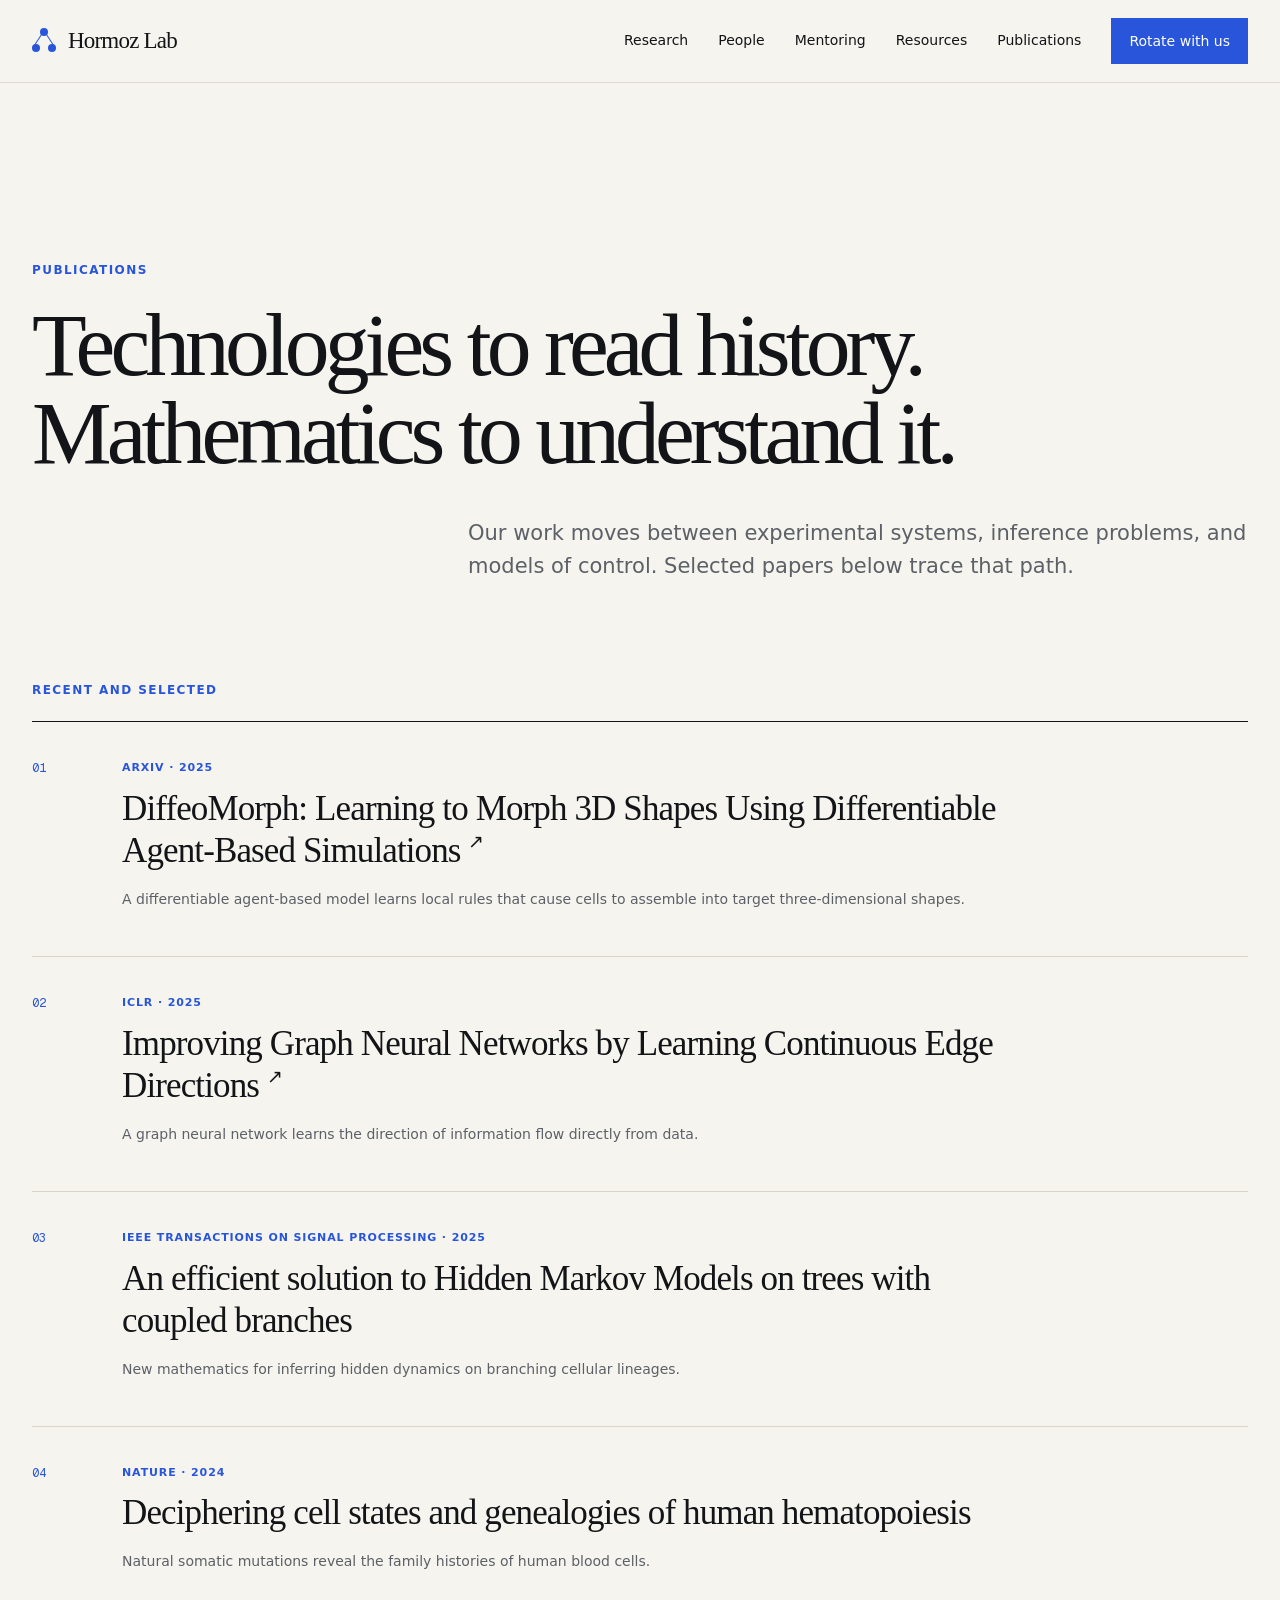
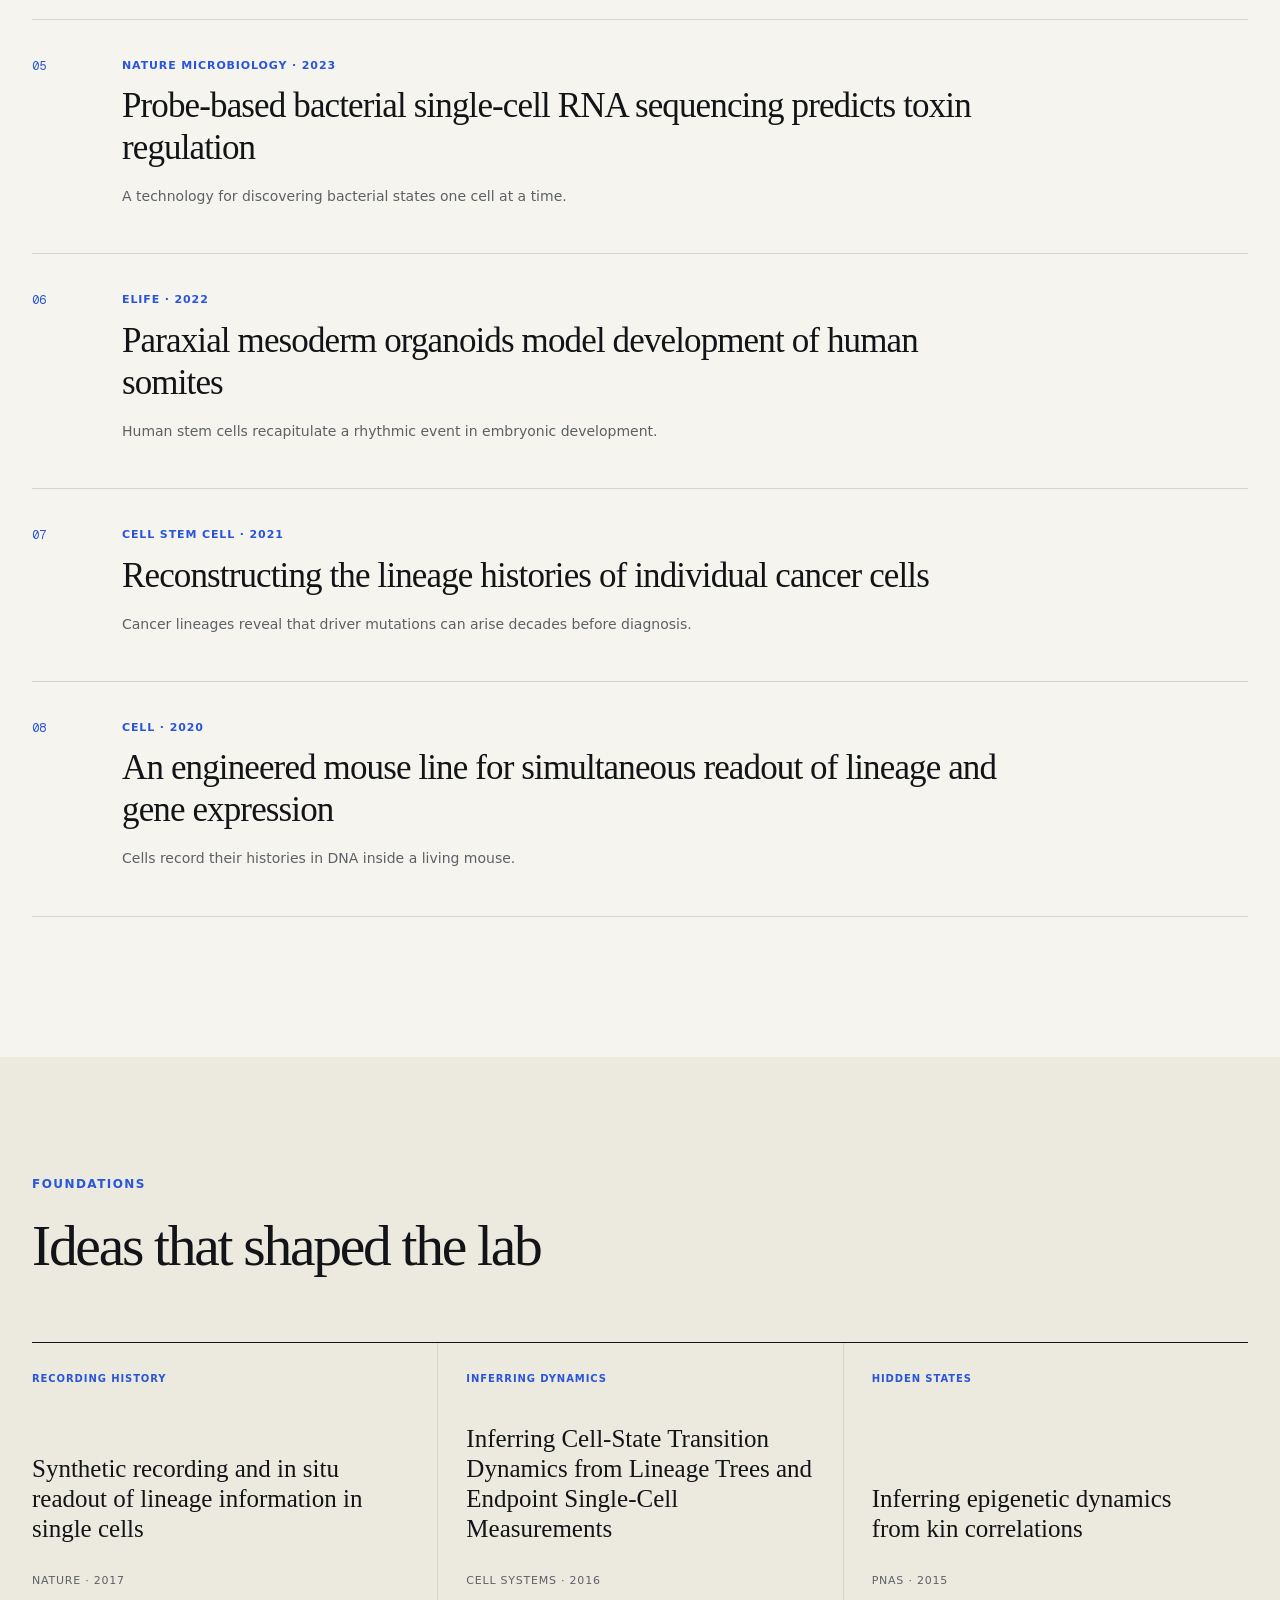
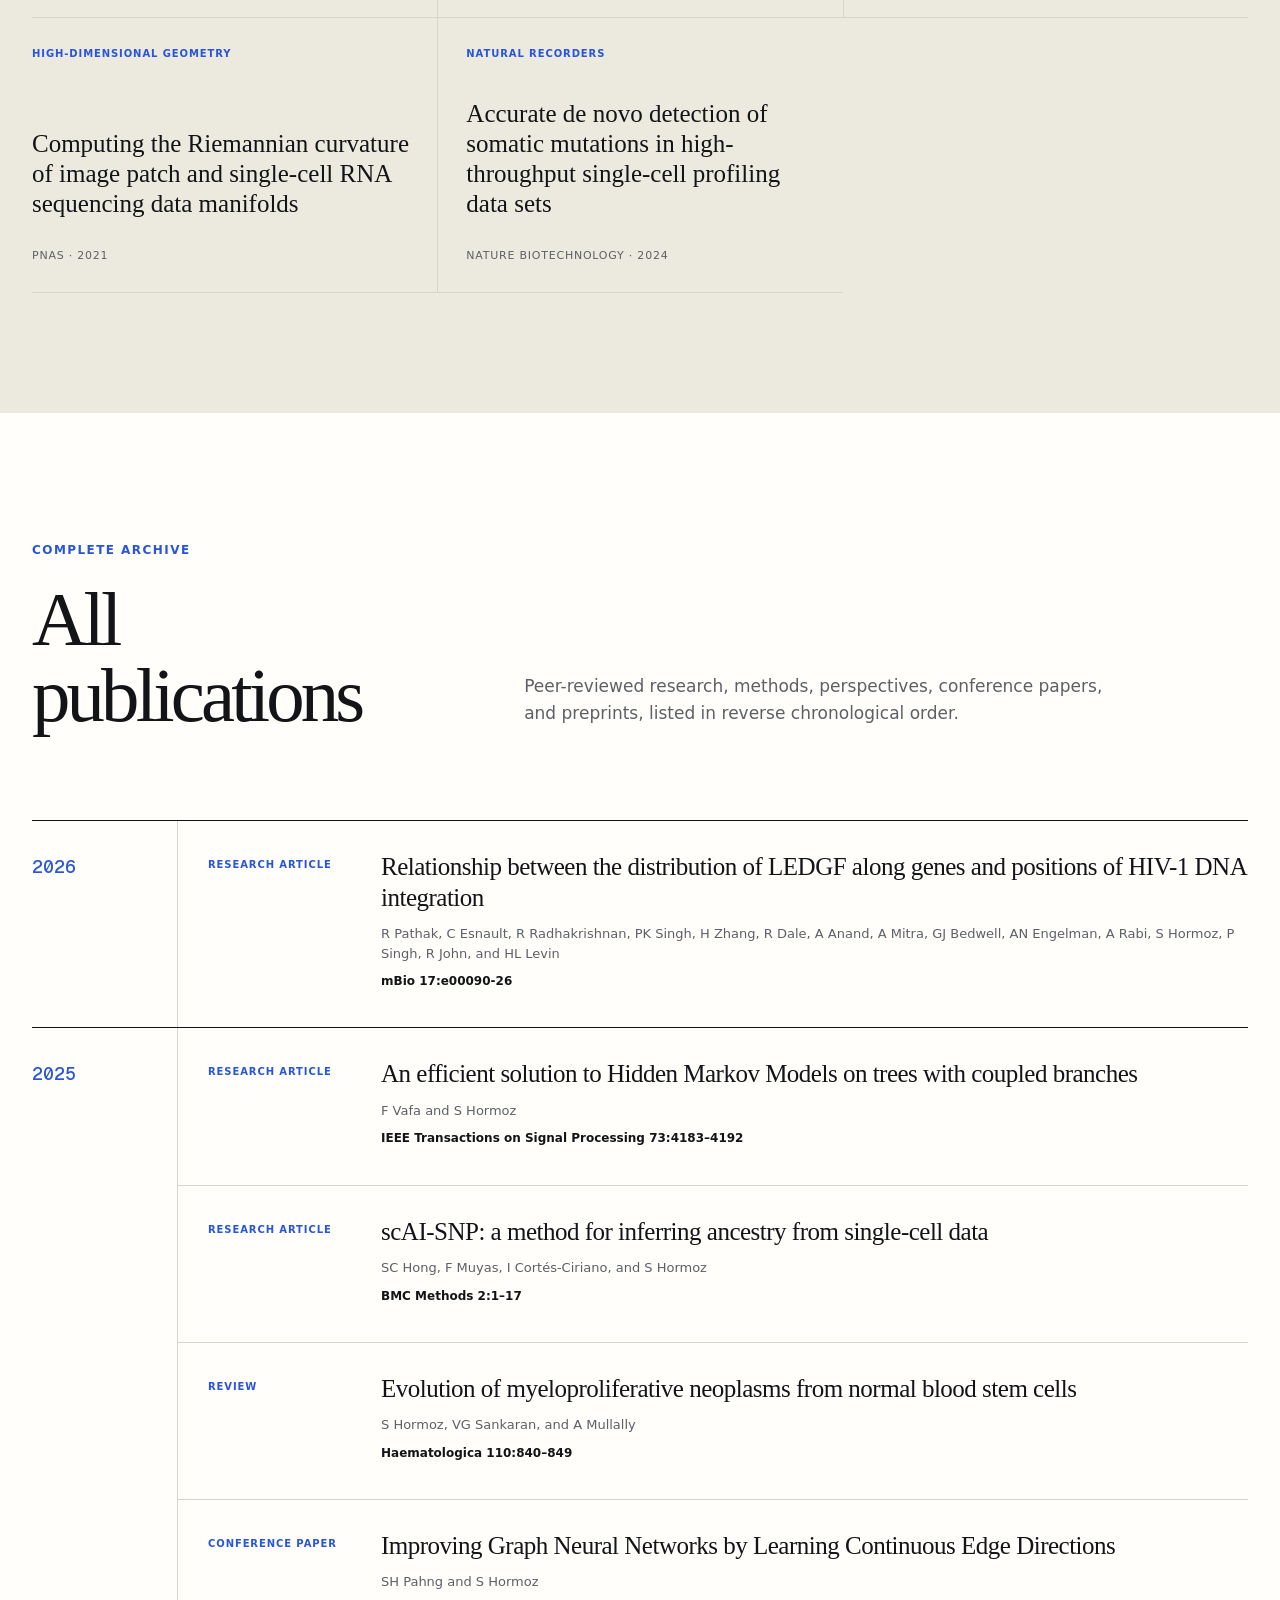
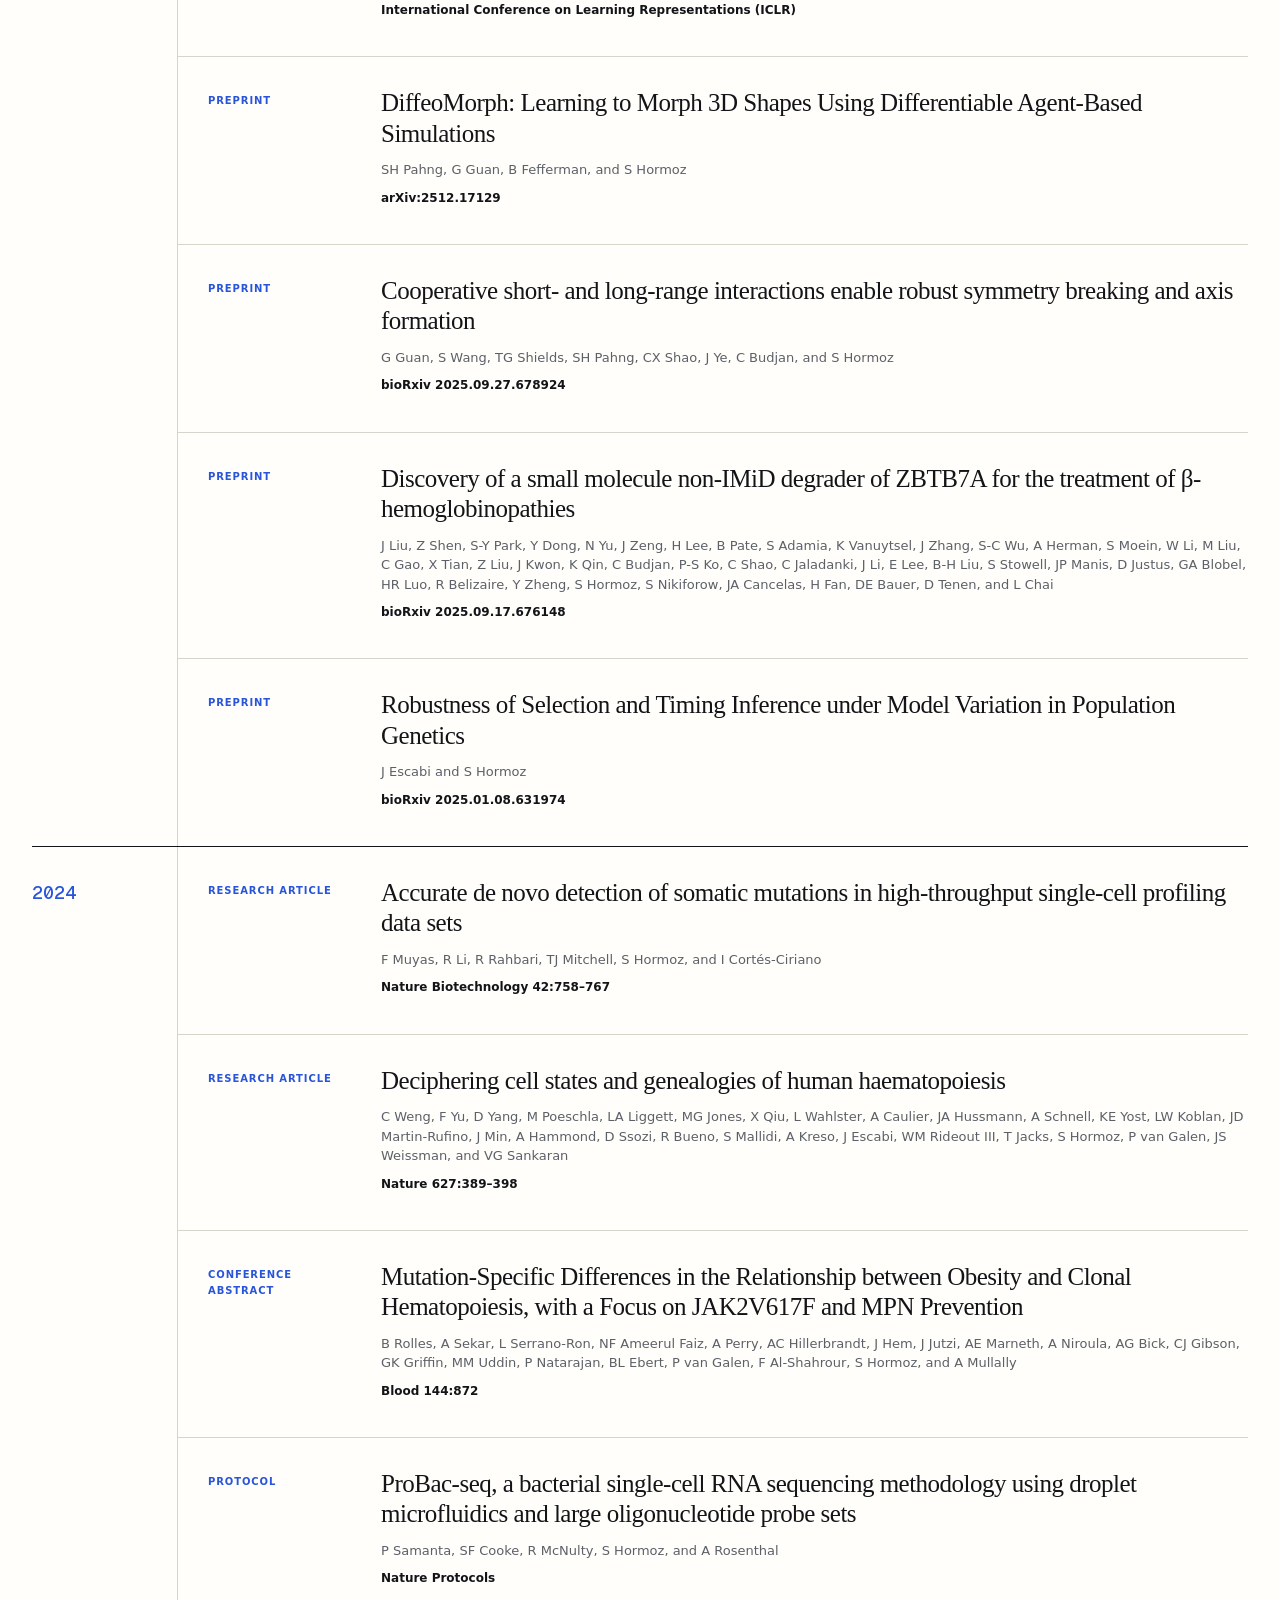
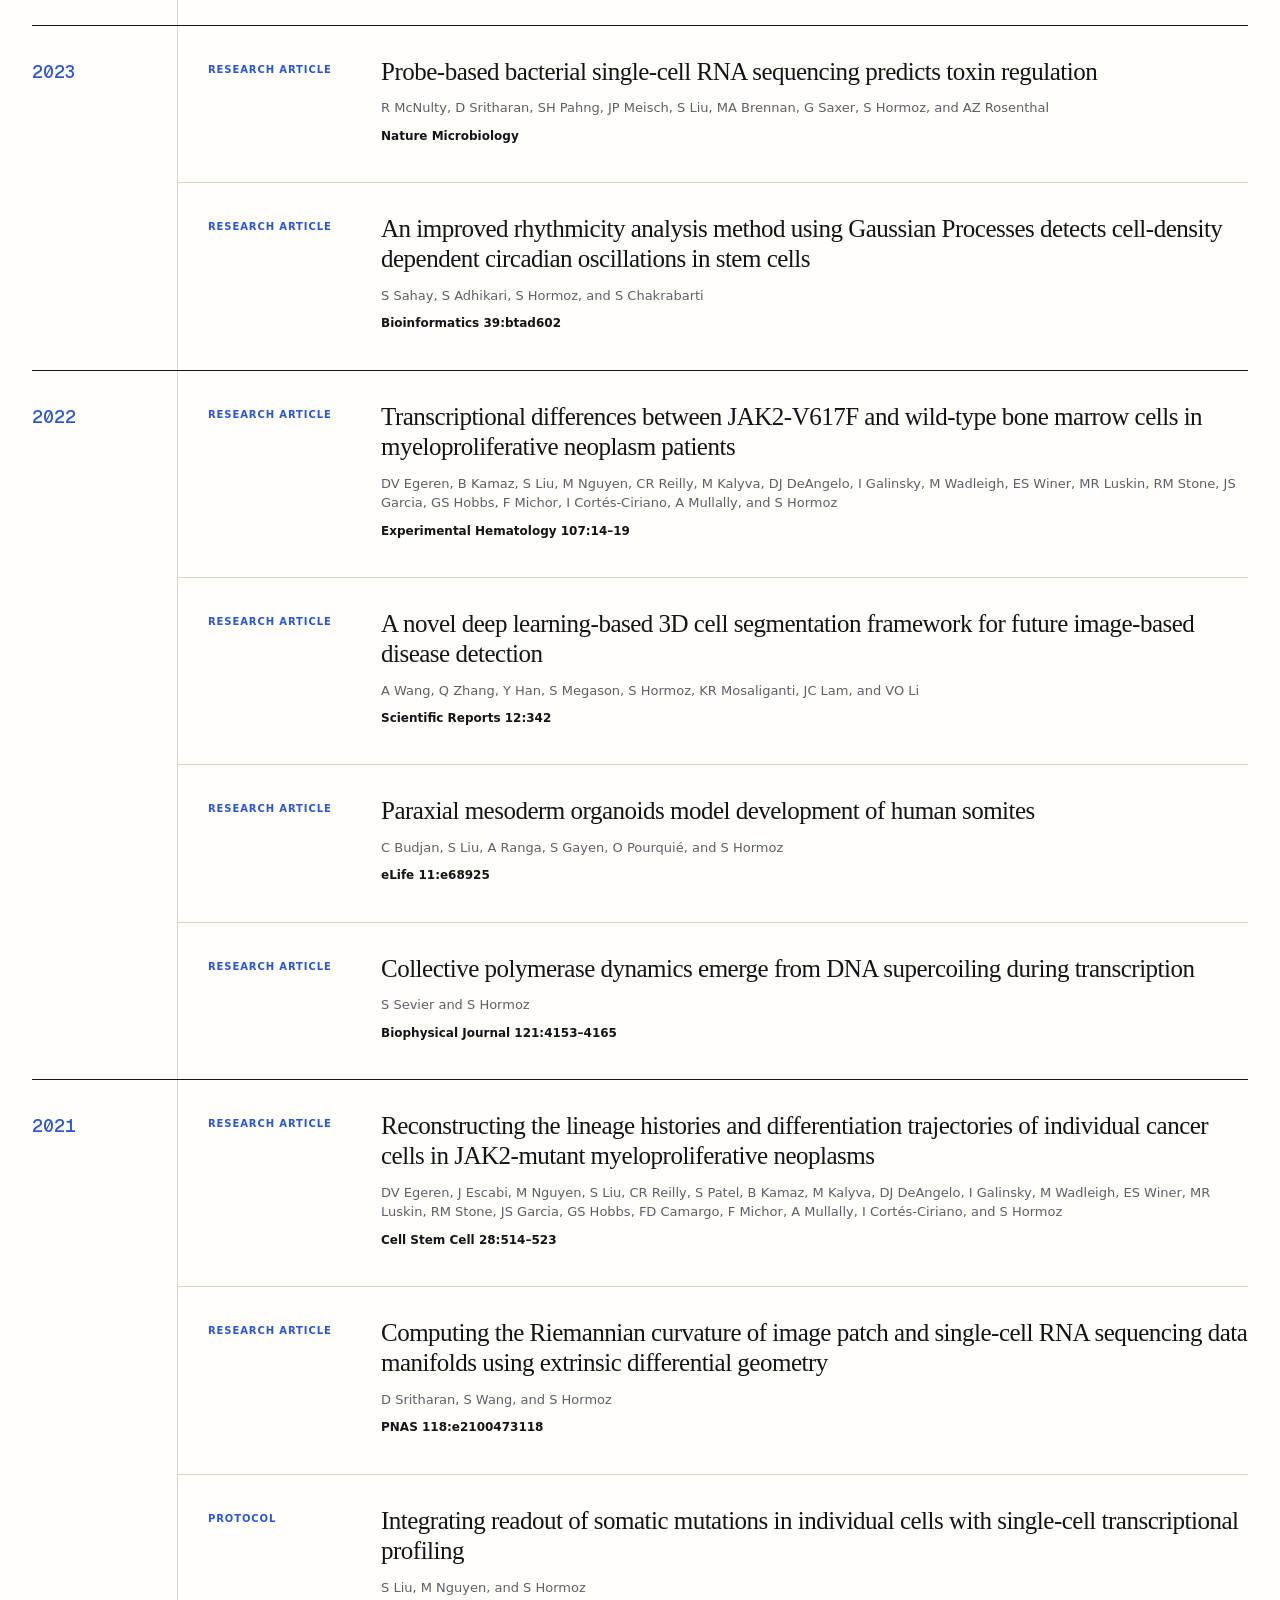
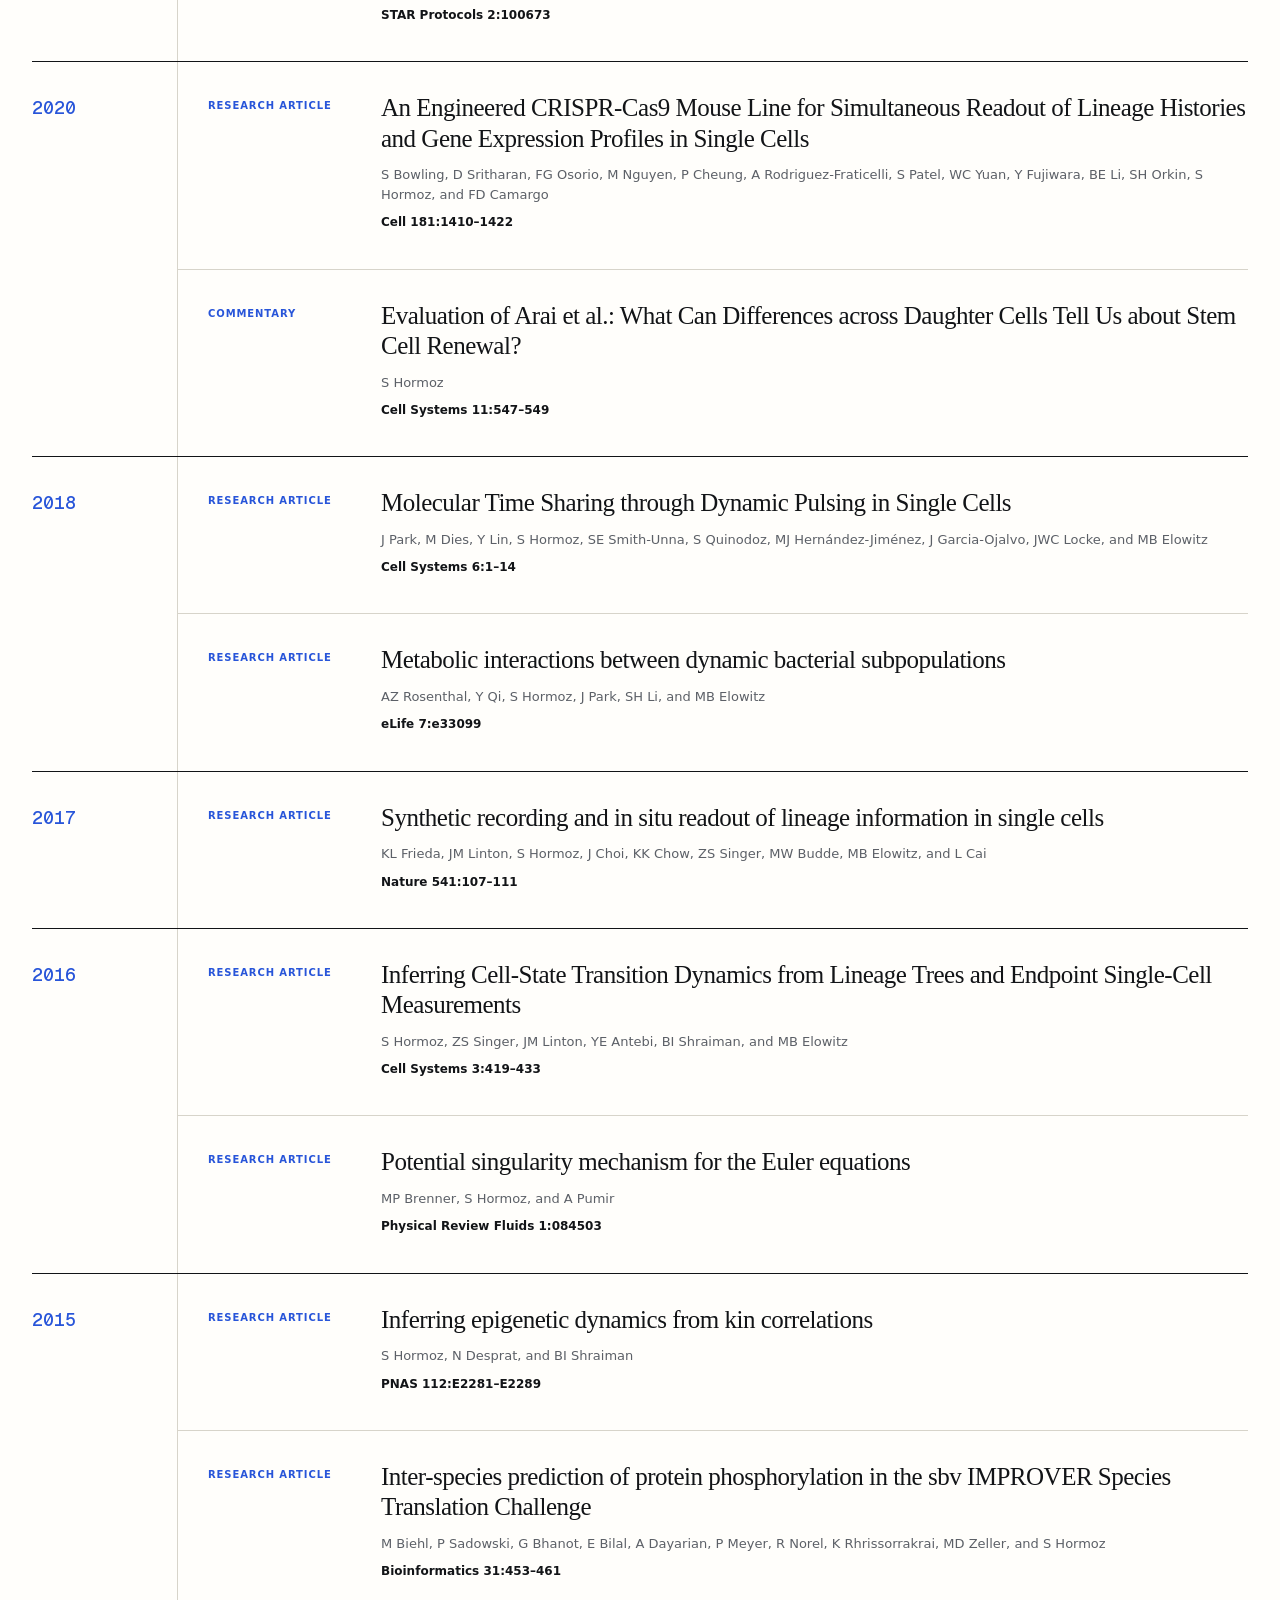
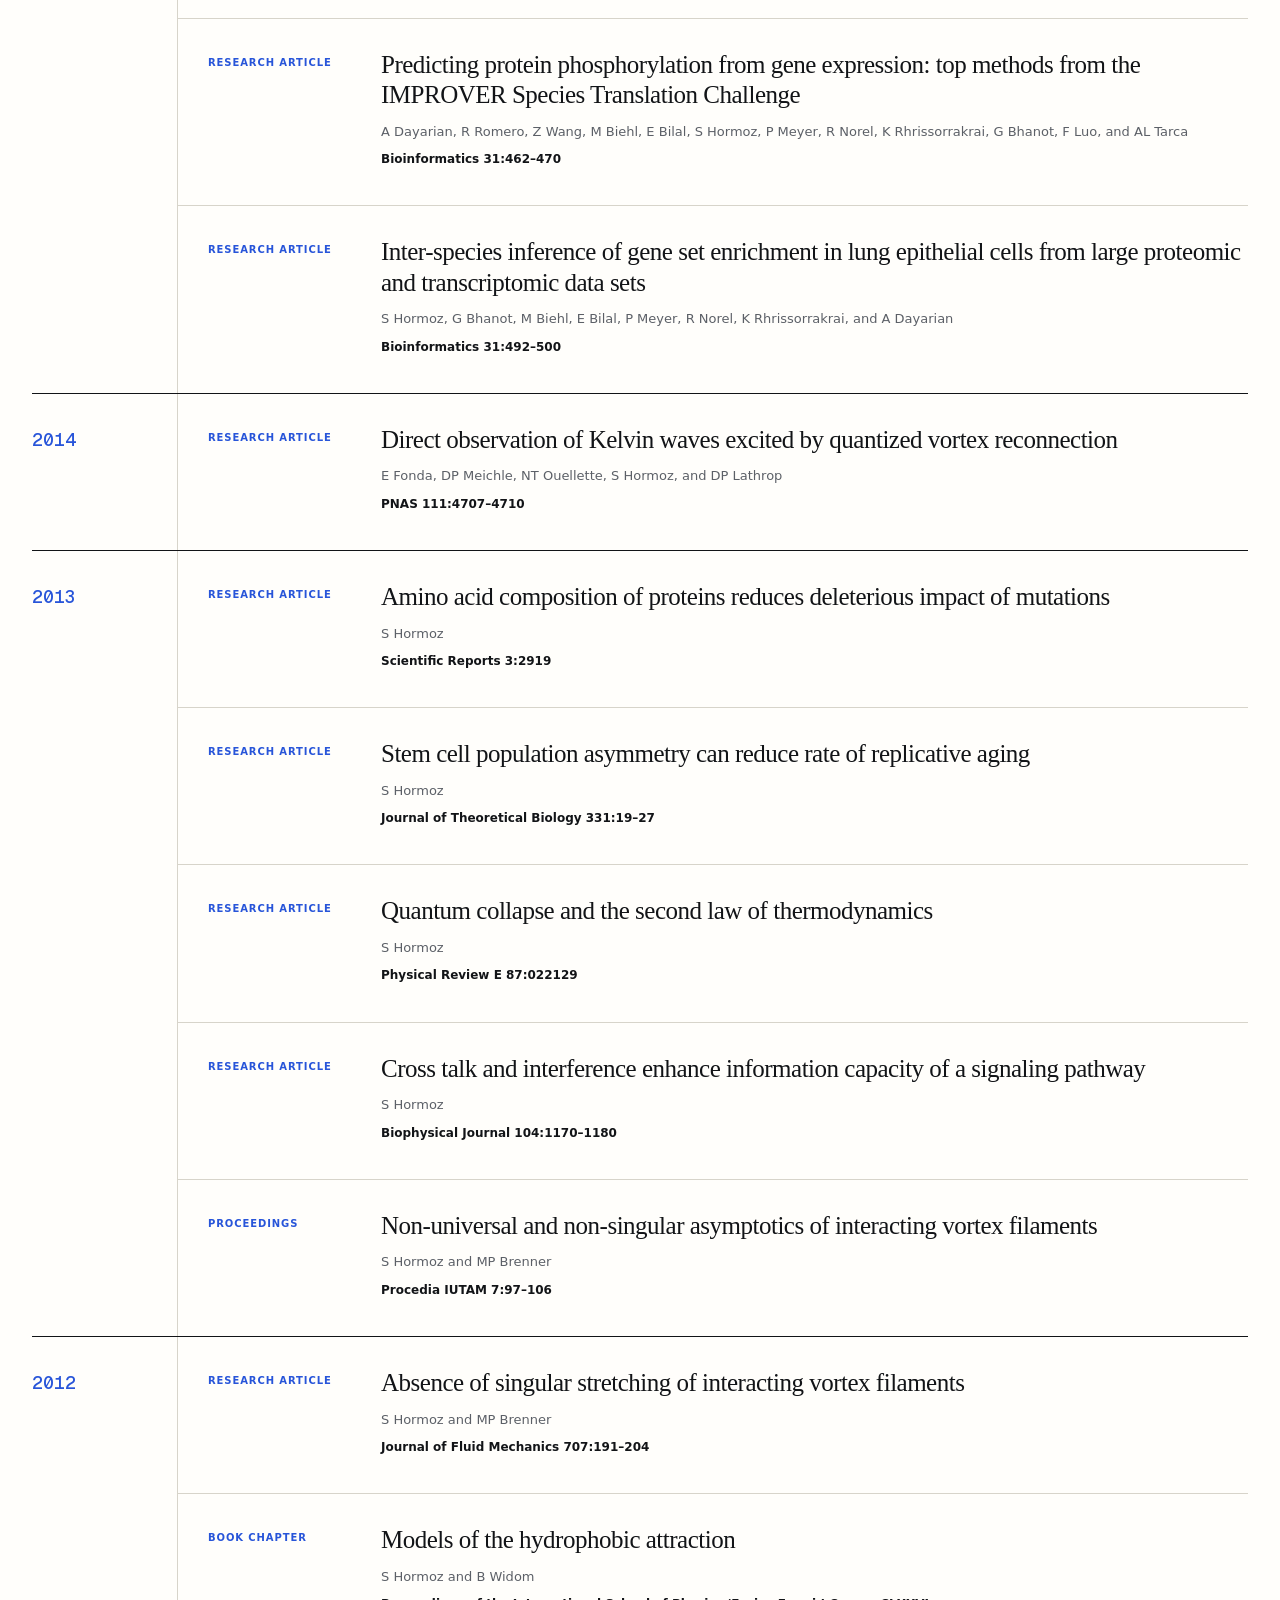
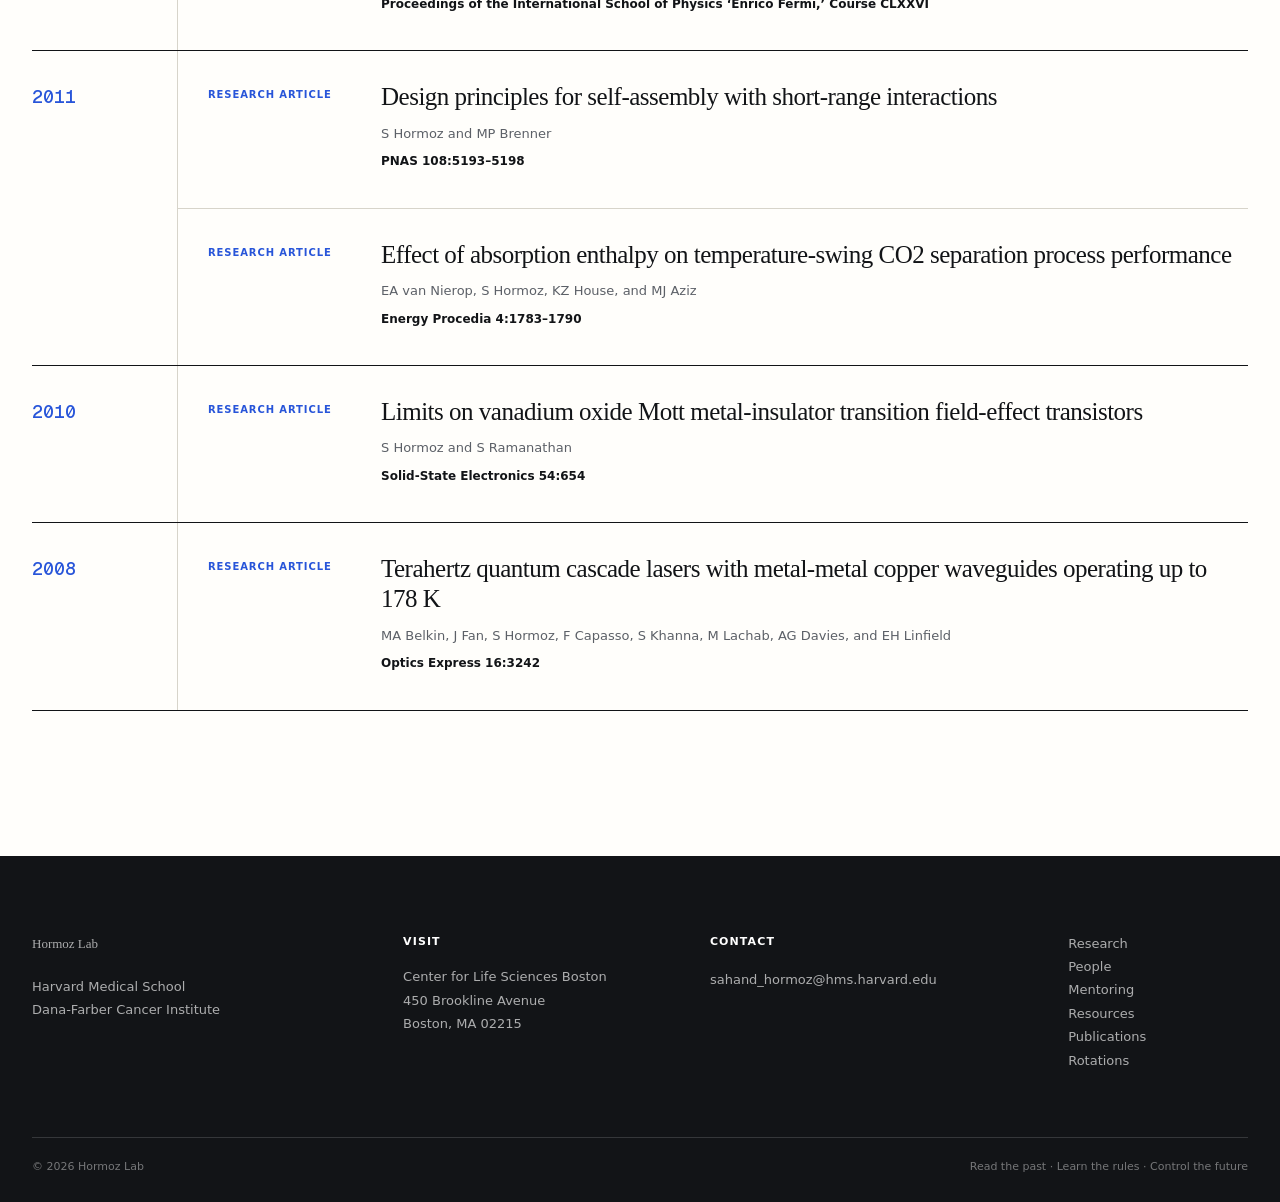
==== publications/index.html @ 1eb1e38c "Publish Hormoz Lab static website for GitHub Pages review" ====
<!DOCTYPE html><html lang="en"><head><meta charSet="utf-8"/><meta name="viewport" content="width=device-width, initial-scale=1"/><link rel="stylesheet" href="/assets/index-CWhATb8L.css"/><title>Publications · Hormoz Lab</title><meta name="description" content="Publications from the Hormoz Lab on lineage tracing, systems biology, development, cancer evolution, bacterial single-cell genomics, and computational biology."/><meta name="application-name" content="Hormoz Lab"/><meta name="keywords" content="Hormoz Lab,Sahand Hormoz,Harvard systems biology,Dana-Farber Cancer Institute,cell lineage tracing,synthetic biology,single-cell genomics,developmental biology,computational biology,quantitative biology,biological history,graduate research rotations"/><meta name="author" content="Hormoz Lab"/><link rel="author" href="https://hormoz.dfci.harvard.edu"/><meta name="creator" content="Hormoz Lab"/><meta name="publisher" content="Hormoz Lab"/><meta name="robots" content="noindex, follow"/><meta name="googlebot" content="noindex, follow, max-image-preview:large, max-snippet:-1, max-video-preview:-1"/><meta property="og:title" content="Publications · Hormoz Lab"/><meta property="og:description" content="Publications from the Hormoz Lab on lineage tracing, systems biology, development, cancer evolution, bacterial single-cell genomics, and computational biology."/><meta property="og:url" content="https://hormoz.dfci.harvard.edu/publications"/><meta property="og:site_name" content="Hormoz Lab"/><meta property="og:type" content="website"/><meta property="og:locale" content="en_US"/><meta property="og:image" content="https://hormoz-lab.github.io/media/sahand-hormoz-in-lab.webp"/><meta property="og:image:width" content="2048"/><meta property="og:image:height" content="1365"/><meta property="og:image:alt" content="Sahand Hormoz in the laboratory at Dana-Farber Cancer Institute"/><meta name="twitter:card" content="summary_large_image"/><meta name="twitter:title" content="Publications · Hormoz Lab"/><meta name="twitter:description" content="Publications from the Hormoz Lab on lineage tracing, systems biology, development, cancer evolution, bacterial single-cell genomics, and computational biology."/><meta name="twitter:image" content="https://hormoz-lab.github.io/media/sahand-hormoz-in-lab.webp"/><link rel="shortcut icon" href="/favicon.svg"/><link rel="icon" href="/favicon.svg"/><link rel="canonical" href="https://hormoz.dfci.harvard.edu/publications"/><script type="application/ld+json">{"@context":"https://schema.org","@type":"ResearchOrganization","name":"Hormoz Lab","url":"https://hormoz.dfci.harvard.edu","description":"A quantitative systems biology laboratory led by Sahand Hormoz at Harvard Medical School and Dana-Farber Cancer Institute.","founder":{"@type":"Person","name":"Sahand Hormoz","jobTitle":"Associate Professor of Systems Biology","affiliation":[{"@type":"Organization","name":"Harvard Medical School"},{"@type":"Organization","name":"Dana-Farber Cancer Institute"}]},"parentOrganization":[{"@type":"Organization","name":"Harvard Medical School","url":"https://hms.harvard.edu/"},{"@type":"Organization","name":"Dana-Farber Cancer Institute","url":"https://www.dana-farber.org/"}],"sameAs":["https://github.com/hormoz-lab"]}</script>
<link rel="preload" href="/assets/_vinext_fonts/geist-8ac0455e797f/geist-ff2310f5.woff2" as="font" type="font/woff2" crossorigin />
<link rel="preload" href="/assets/_vinext_fonts/geist-8ac0455e797f/geist-875ccdd4.woff2" as="font" type="font/woff2" crossorigin />
<link rel="preload" href="/assets/_vinext_fonts/geist-8ac0455e797f/geist-52306abf.woff2" as="font" type="font/woff2" crossorigin />
<link rel="preload" href="/assets/_vinext_fonts/geist-8ac0455e797f/geist-001175b1.woff2" as="font" type="font/woff2" crossorigin />
<link rel="preload" href="/assets/_vinext_fonts/geist-8ac0455e797f/geist-98bbbccb.woff2" as="font" type="font/woff2" crossorigin />
<link rel="preload" href="/assets/_vinext_fonts/geist-mono-00e989178794/geist-mono-f6b33328.woff2" as="font" type="font/woff2" crossorigin />
<link rel="preload" href="/assets/_vinext_fonts/geist-mono-00e989178794/geist-mono-44e03052.woff2" as="font" type="font/woff2" crossorigin />
<link rel="preload" href="/assets/_vinext_fonts/geist-mono-00e989178794/geist-mono-0638449e.woff2" as="font" type="font/woff2" crossorigin />
<link rel="preload" href="/assets/_vinext_fonts/geist-mono-00e989178794/geist-mono-971fb274.woff2" as="font" type="font/woff2" crossorigin />
<link rel="preload" href="/assets/_vinext_fonts/geist-mono-00e989178794/geist-mono-44745446.woff2" as="font" type="font/woff2" crossorigin />
<link rel="preload" href="/assets/_vinext_fonts/geist-mono-00e989178794/geist-mono-013b2f2f.woff2" as="font" type="font/woff2" crossorigin />
<style data-vinext-fonts>/* cyrillic-ext */
@font-face {
  font-family: 'Geist';
  font-style: normal;
  font-weight: 100 900;
  font-display: swap;
  src: url(/assets/_vinext_fonts/geist-8ac0455e797f/geist-ff2310f5.woff2) format('woff2');
  unicode-range: U+0460-052F, U+1C80-1C8A, U+20B4, U+2DE0-2DFF, U+A640-A69F, U+FE2E-FE2F;
}
/* cyrillic */
@font-face {
  font-family: 'Geist';
  font-style: normal;
  font-weight: 100 900;
  font-display: swap;
  src: url(/assets/_vinext_fonts/geist-8ac0455e797f/geist-875ccdd4.woff2) format('woff2');
  unicode-range: U+0301, U+0400-045F, U+0490-0491, U+04B0-04B1, U+2116;
}
/* vietnamese */
@font-face {
  font-family: 'Geist';
  font-style: normal;
  font-weight: 100 900;
  font-display: swap;
  src: url(/assets/_vinext_fonts/geist-8ac0455e797f/geist-52306abf.woff2) format('woff2');
  unicode-range: U+0102-0103, U+0110-0111, U+0128-0129, U+0168-0169, U+01A0-01A1, U+01AF-01B0, U+0300-0301, U+0303-0304, U+0308-0309, U+0323, U+0329, U+1EA0-1EF9, U+20AB;
}
/* latin-ext */
@font-face {
  font-family: 'Geist';
  font-style: normal;
  font-weight: 100 900;
  font-display: swap;
  src: url(/assets/_vinext_fonts/geist-8ac0455e797f/geist-001175b1.woff2) format('woff2');
  unicode-range: U+0100-02BA, U+02BD-02C5, U+02C7-02CC, U+02CE-02D7, U+02DD-02FF, U+0304, U+0308, U+0329, U+1D00-1DBF, U+1E00-1E9F, U+1EF2-1EFF, U+2020, U+20A0-20AB, U+20AD-20C0, U+2113, U+2C60-2C7F, U+A720-A7FF;
}
/* latin */
@font-face {
  font-family: 'Geist';
  font-style: normal;
  font-weight: 100 900;
  font-display: swap;
  src: url(/assets/_vinext_fonts/geist-8ac0455e797f/geist-98bbbccb.woff2) format('woff2');
  unicode-range: U+0000-00FF, U+0131, U+0152-0153, U+02BB-02BC, U+02C6, U+02DA, U+02DC, U+0304, U+0308, U+0329, U+2000-206F, U+20AC, U+2122, U+2191, U+2193, U+2212, U+2215, U+FEFF, U+FFFD;
}

.__font_geist_0v84xvc { font-family: 'Geist', sans-serif; }

.__variable_geist_0v84xvc { --font-geist-sans: 'Geist', sans-serif; }

/* cyrillic-ext */
@font-face {
  font-family: 'Geist Mono';
  font-style: normal;
  font-weight: 100 900;
  font-display: swap;
  src: url(/assets/_vinext_fonts/geist-mono-00e989178794/geist-mono-f6b33328.woff2) format('woff2');
  unicode-range: U+0460-052F, U+1C80-1C8A, U+20B4, U+2DE0-2DFF, U+A640-A69F, U+FE2E-FE2F;
}
/* cyrillic */
@font-face {
  font-family: 'Geist Mono';
  font-style: normal;
  font-weight: 100 900;
  font-display: swap;
  src: url(/assets/_vinext_fonts/geist-mono-00e989178794/geist-mono-44e03052.woff2) format('woff2');
  unicode-range: U+0301, U+0400-045F, U+0490-0491, U+04B0-04B1, U+2116;
}
/* symbols2 */
@font-face {
  font-family: 'Geist Mono';
  font-style: normal;
  font-weight: 100 900;
  font-display: swap;
  src: url(/assets/_vinext_fonts/geist-mono-00e989178794/geist-mono-0638449e.woff2) format('woff2');
  unicode-range: U+2000-2001, U+2004-2008, U+200A, U+23B8-23BD, U+2500-259F;
}
/* vietnamese */
@font-face {
  font-family: 'Geist Mono';
  font-style: normal;
  font-weight: 100 900;
  font-display: swap;
  src: url(/assets/_vinext_fonts/geist-mono-00e989178794/geist-mono-971fb274.woff2) format('woff2');
  unicode-range: U+0102-0103, U+0110-0111, U+0128-0129, U+0168-0169, U+01A0-01A1, U+01AF-01B0, U+0300-0301, U+0303-0304, U+0308-0309, U+0323, U+0329, U+1EA0-1EF9, U+20AB;
}
/* latin-ext */
@font-face {
  font-family: 'Geist Mono';
  font-style: normal;
  font-weight: 100 900;
  font-display: swap;
  src: url(/assets/_vinext_fonts/geist-mono-00e989178794/geist-mono-44745446.woff2) format('woff2');
  unicode-range: U+0100-02BA, U+02BD-02C5, U+02C7-02CC, U+02CE-02D7, U+02DD-02FF, U+0304, U+0308, U+0329, U+1D00-1DBF, U+1E00-1E9F, U+1EF2-1EFF, U+2020, U+20A0-20AB, U+20AD-20C0, U+2113, U+2C60-2C7F, U+A720-A7FF;
}
/* latin */
@font-face {
  font-family: 'Geist Mono';
  font-style: normal;
  font-weight: 100 900;
  font-display: swap;
  src: url(/assets/_vinext_fonts/geist-mono-00e989178794/geist-mono-013b2f2f.woff2) format('woff2');
  unicode-range: U+0000-00FF, U+0131, U+0152-0153, U+02BB-02BC, U+02C6, U+02DA, U+02DC, U+0304, U+0308, U+0329, U+2000-206F, U+20AC, U+2122, U+2191, U+2193, U+2212, U+2215, U+FEFF, U+FFFD;
}

.__font_geist_mono_03ghzxh { font-family: 'Geist Mono', sans-serif; }

.__variable_geist_mono_03ghzxh { --font-geist-mono: 'Geist Mono', sans-serif; }
</style>
</head><body class="__variable_geist_0v84xvc __variable_geist_mono_03ghzxh"><header class="site-header"><div class="shell header-inner"><a href="/" class="wordmark" aria-label="Hormoz Lab home"><span class="wordmark-mark" aria-hidden="true"><i></i><i></i><i></i></span><span>Hormoz Lab</span></a><nav class="desktop-nav" aria-label="Primary navigation"><a href="/research">Research</a><a href="/people">People</a><a href="/mentoring">Mentoring</a><a href="/resources">Resources</a><a href="/publications">Publications</a><a class="nav-cta" href="/rotations">Rotate with us</a></nav><details class="mobile-nav"><summary>Menu</summary><nav aria-label="Mobile navigation"><a href="/research">Research</a><a href="/people">People</a><a href="/mentoring">Mentoring</a><a href="/resources">Resources</a><a href="/publications">Publications</a><a href="/rotations">Rotate with us</a></nav></details></div></header><main><section class="page-hero shell"><p class="eyebrow">Publications</p><h1>Technologies to read history. Mathematics to understand it.</h1><p>Our work moves between experimental systems, inference problems, and models of control. Selected papers below trace that path.</p></section><section class="publication-featured shell"><p class="section-kicker">Recent and selected</p><div class="publication-list"><article><span class="publication-number">01</span><div><p>arXiv<!-- --> · <!-- -->2025</p><h2><a href="https://arxiv.org/abs/2512.17129" target="_blank" rel="noreferrer">DiffeoMorph: Learning to Morph 3D Shapes Using Differentiable Agent-Based Simulations<!-- --> <span class="publication-external" aria-hidden="true">↗</span></a></h2><span>A differentiable agent-based model learns local rules that cause cells to assemble into target three-dimensional shapes.</span></div></article><article><span class="publication-number">02</span><div><p>ICLR<!-- --> · <!-- -->2025</p><h2><a href="https://openreview.net/forum?id=iAmR7FfMmq" target="_blank" rel="noreferrer">Improving Graph Neural Networks by Learning Continuous Edge Directions<!-- --> <span class="publication-external" aria-hidden="true">↗</span></a></h2><span>A graph neural network learns the direction of information flow directly from data.</span></div></article><article><span class="publication-number">03</span><div><p>IEEE Transactions on Signal Processing<!-- --> · <!-- -->2025</p><h2>An efficient solution to Hidden Markov Models on trees with coupled branches</h2><span>New mathematics for inferring hidden dynamics on branching cellular lineages.</span></div></article><article><span class="publication-number">04</span><div><p>Nature<!-- --> · <!-- -->2024</p><h2>Deciphering cell states and genealogies of human hematopoiesis</h2><span>Natural somatic mutations reveal the family histories of human blood cells.</span></div></article><article><span class="publication-number">05</span><div><p>Nature Microbiology<!-- --> · <!-- -->2023</p><h2>Probe-based bacterial single-cell RNA sequencing predicts toxin regulation</h2><span>A technology for discovering bacterial states one cell at a time.</span></div></article><article><span class="publication-number">06</span><div><p>eLife<!-- --> · <!-- -->2022</p><h2>Paraxial mesoderm organoids model development of human somites</h2><span>Human stem cells recapitulate a rhythmic event in embryonic development.</span></div></article><article><span class="publication-number">07</span><div><p>Cell Stem Cell<!-- --> · <!-- -->2021</p><h2>Reconstructing the lineage histories of individual cancer cells</h2><span>Cancer lineages reveal that driver mutations can arise decades before diagnosis.</span></div></article><article><span class="publication-number">08</span><div><p>Cell<!-- --> · <!-- -->2020</p><h2>An engineered mouse line for simultaneous readout of lineage and gene expression</h2><span>Cells record their histories in DNA inside a living mouse.</span></div></article></div></section><section class="publication-foundations"><div class="shell"><div class="section-heading row-heading"><div><p class="section-kicker">Foundations</p><h2>Ideas that shaped the lab</h2></div></div><div class="foundation-grid"><article><p>Recording history</p><h3>Synthetic recording and in situ readout of lineage information in single cells</h3><span>Nature<!-- --> · <!-- -->2017</span></article><article><p>Inferring dynamics</p><h3>Inferring Cell-State Transition Dynamics from Lineage Trees and Endpoint Single-Cell Measurements</h3><span>Cell Systems<!-- --> · <!-- -->2016</span></article><article><p>Hidden states</p><h3>Inferring epigenetic dynamics from kin correlations</h3><span>PNAS<!-- --> · <!-- -->2015</span></article><article><p>High-dimensional geometry</p><h3>Computing the Riemannian curvature of image patch and single-cell RNA sequencing data manifolds</h3><span>PNAS<!-- --> · <!-- -->2021</span></article><article><p>Natural recorders</p><h3>Accurate de novo detection of somatic mutations in high-throughput single-cell profiling data sets</h3><span>Nature Biotechnology<!-- --> · <!-- -->2024</span></article></div></div></section><section class="publication-archive"><div class="shell"><div class="archive-heading"><div><p class="section-kicker">Complete archive</p><h2>All publications</h2></div><p>Peer-reviewed research, methods, perspectives, conference papers, and preprints, listed in reverse chronological order.</p></div><div class="archive-list"><section class="archive-year-group"><h3>2026</h3><div class="archive-year-papers"><article><span class="archive-kind">Research article</span><div><h4>Relationship between the distribution of LEDGF along genes and positions of HIV-1 DNA integration</h4><p>R Pathak, C Esnault, R Radhakrishnan, PK Singh, H Zhang, R Dale, A Anand, A Mitra, GJ Bedwell, AN Engelman, A Rabi, S Hormoz, P Singh, R John, and HL Levin</p><span>mBio 17:e00090-26</span></div></article></div></section><section class="archive-year-group"><h3>2025</h3><div class="archive-year-papers"><article><span class="archive-kind">Research article</span><div><h4>An efficient solution to Hidden Markov Models on trees with coupled branches</h4><p>F Vafa and S Hormoz</p><span>IEEE Transactions on Signal Processing 73:4183–4192</span></div></article><article><span class="archive-kind">Research article</span><div><h4>scAI-SNP: a method for inferring ancestry from single-cell data</h4><p>SC Hong, F Muyas, I Cortés-Ciriano, and S Hormoz</p><span>BMC Methods 2:1–17</span></div></article><article><span class="archive-kind">Review</span><div><h4>Evolution of myeloproliferative neoplasms from normal blood stem cells</h4><p>S Hormoz, VG Sankaran, and A Mullally</p><span>Haematologica 110:840–849</span></div></article><article><span class="archive-kind">Conference paper</span><div><h4>Improving Graph Neural Networks by Learning Continuous Edge Directions</h4><p>SH Pahng and S Hormoz</p><span>International Conference on Learning Representations (ICLR)</span></div></article><article><span class="archive-kind">Preprint</span><div><h4>DiffeoMorph: Learning to Morph 3D Shapes Using Differentiable Agent-Based Simulations</h4><p>SH Pahng, G Guan, B Fefferman, and S Hormoz</p><span>arXiv:2512.17129</span></div></article><article><span class="archive-kind">Preprint</span><div><h4>Cooperative short- and long-range interactions enable robust symmetry breaking and axis formation</h4><p>G Guan, S Wang, TG Shields, SH Pahng, CX Shao, J Ye, C Budjan, and S Hormoz</p><span>bioRxiv 2025.09.27.678924</span></div></article><article><span class="archive-kind">Preprint</span><div><h4>Discovery of a small molecule non-IMiD degrader of ZBTB7A for the treatment of β-hemoglobinopathies</h4><p>J Liu, Z Shen, S-Y Park, Y Dong, N Yu, J Zeng, H Lee, B Pate, S Adamia, K Vanuytsel, J Zhang, S-C Wu, A Herman, S Moein, W Li, M Liu, C Gao, X Tian, Z Liu, J Kwon, K Qin, C Budjan, P-S Ko, C Shao, C Jaladanki, J Li, E Lee, B-H Liu, S Stowell, JP Manis, D Justus, GA Blobel, HR Luo, R Belizaire, Y Zheng, S Hormoz, S Nikiforow, JA Cancelas, H Fan, DE Bauer, D Tenen, and L Chai</p><span>bioRxiv 2025.09.17.676148</span></div></article><article><span class="archive-kind">Preprint</span><div><h4>Robustness of Selection and Timing Inference under Model Variation in Population Genetics</h4><p>J Escabi and S Hormoz</p><span>bioRxiv 2025.01.08.631974</span></div></article></div></section><section class="archive-year-group"><h3>2024</h3><div class="archive-year-papers"><article><span class="archive-kind">Research article</span><div><h4>Accurate de novo detection of somatic mutations in high-throughput single-cell profiling data sets</h4><p>F Muyas, R Li, R Rahbari, TJ Mitchell, S Hormoz, and I Cortés-Ciriano</p><span>Nature Biotechnology 42:758–767</span></div></article><article><span class="archive-kind">Research article</span><div><h4>Deciphering cell states and genealogies of human haematopoiesis</h4><p>C Weng, F Yu, D Yang, M Poeschla, LA Liggett, MG Jones, X Qiu, L Wahlster, A Caulier, JA Hussmann, A Schnell, KE Yost, LW Koblan, JD Martin-Rufino, J Min, A Hammond, D Ssozi, R Bueno, S Mallidi, A Kreso, J Escabi, WM Rideout III, T Jacks, S Hormoz, P van Galen, JS Weissman, and VG Sankaran</p><span>Nature 627:389–398</span></div></article><article><span class="archive-kind">Conference abstract</span><div><h4>Mutation-Specific Differences in the Relationship between Obesity and Clonal Hematopoiesis, with a Focus on JAK2V617F and MPN Prevention</h4><p>B Rolles, A Sekar, L Serrano-Ron, NF Ameerul Faiz, A Perry, AC Hillerbrandt, J Hem, J Jutzi, AE Marneth, A Niroula, AG Bick, CJ Gibson, GK Griffin, MM Uddin, P Natarajan, BL Ebert, P van Galen, F Al-Shahrour, S Hormoz, and A Mullally</p><span>Blood 144:872</span></div></article><article><span class="archive-kind">Protocol</span><div><h4>ProBac-seq, a bacterial single-cell RNA sequencing methodology using droplet microfluidics and large oligonucleotide probe sets</h4><p>P Samanta, SF Cooke, R McNulty, S Hormoz, and A Rosenthal</p><span>Nature Protocols</span></div></article></div></section><section class="archive-year-group"><h3>2023</h3><div class="archive-year-papers"><article><span class="archive-kind">Research article</span><div><h4>Probe-based bacterial single-cell RNA sequencing predicts toxin regulation</h4><p>R McNulty, D Sritharan, SH Pahng, JP Meisch, S Liu, MA Brennan, G Saxer, S Hormoz, and AZ Rosenthal</p><span>Nature Microbiology</span></div></article><article><span class="archive-kind">Research article</span><div><h4>An improved rhythmicity analysis method using Gaussian Processes detects cell-density dependent circadian oscillations in stem cells</h4><p>S Sahay, S Adhikari, S Hormoz, and S Chakrabarti</p><span>Bioinformatics 39:btad602</span></div></article></div></section><section class="archive-year-group"><h3>2022</h3><div class="archive-year-papers"><article><span class="archive-kind">Research article</span><div><h4>Transcriptional differences between JAK2-V617F and wild-type bone marrow cells in myeloproliferative neoplasm patients</h4><p>DV Egeren, B Kamaz, S Liu, M Nguyen, CR Reilly, M Kalyva, DJ DeAngelo, I Galinsky, M Wadleigh, ES Winer, MR Luskin, RM Stone, JS Garcia, GS Hobbs, F Michor, I Cortés-Ciriano, A Mullally, and S Hormoz</p><span>Experimental Hematology 107:14–19</span></div></article><article><span class="archive-kind">Research article</span><div><h4>A novel deep learning-based 3D cell segmentation framework for future image-based disease detection</h4><p>A Wang, Q Zhang, Y Han, S Megason, S Hormoz, KR Mosaliganti, JC Lam, and VO Li</p><span>Scientific Reports 12:342</span></div></article><article><span class="archive-kind">Research article</span><div><h4>Paraxial mesoderm organoids model development of human somites</h4><p>C Budjan, S Liu, A Ranga, S Gayen, O Pourquié, and S Hormoz</p><span>eLife 11:e68925</span></div></article><article><span class="archive-kind">Research article</span><div><h4>Collective polymerase dynamics emerge from DNA supercoiling during transcription</h4><p>S Sevier and S Hormoz</p><span>Biophysical Journal 121:4153–4165</span></div></article></div></section><section class="archive-year-group"><h3>2021</h3><div class="archive-year-papers"><article><span class="archive-kind">Research article</span><div><h4>Reconstructing the lineage histories and differentiation trajectories of individual cancer cells in JAK2-mutant myeloproliferative neoplasms</h4><p>DV Egeren, J Escabi, M Nguyen, S Liu, CR Reilly, S Patel, B Kamaz, M Kalyva, DJ DeAngelo, I Galinsky, M Wadleigh, ES Winer, MR Luskin, RM Stone, JS Garcia, GS Hobbs, FD Camargo, F Michor, A Mullally, I Cortés-Ciriano, and S Hormoz</p><span>Cell Stem Cell 28:514–523</span></div></article><article><span class="archive-kind">Research article</span><div><h4>Computing the Riemannian curvature of image patch and single-cell RNA sequencing data manifolds using extrinsic differential geometry</h4><p>D Sritharan, S Wang, and S Hormoz</p><span>PNAS 118:e2100473118</span></div></article><article><span class="archive-kind">Protocol</span><div><h4>Integrating readout of somatic mutations in individual cells with single-cell transcriptional profiling</h4><p>S Liu, M Nguyen, and S Hormoz</p><span>STAR Protocols 2:100673</span></div></article></div></section><section class="archive-year-group"><h3>2020</h3><div class="archive-year-papers"><article><span class="archive-kind">Research article</span><div><h4>An Engineered CRISPR-Cas9 Mouse Line for Simultaneous Readout of Lineage Histories and Gene Expression Profiles in Single Cells</h4><p>S Bowling, D Sritharan, FG Osorio, M Nguyen, P Cheung, A Rodriguez-Fraticelli, S Patel, WC Yuan, Y Fujiwara, BE Li, SH Orkin, S Hormoz, and FD Camargo</p><span>Cell 181:1410–1422</span></div></article><article><span class="archive-kind">Commentary</span><div><h4>Evaluation of Arai et al.: What Can Differences across Daughter Cells Tell Us about Stem Cell Renewal?</h4><p>S Hormoz</p><span>Cell Systems 11:547–549</span></div></article></div></section><section class="archive-year-group"><h3>2018</h3><div class="archive-year-papers"><article><span class="archive-kind">Research article</span><div><h4>Molecular Time Sharing through Dynamic Pulsing in Single Cells</h4><p>J Park, M Dies, Y Lin, S Hormoz, SE Smith-Unna, S Quinodoz, MJ Hernández-Jiménez, J Garcia-Ojalvo, JWC Locke, and MB Elowitz</p><span>Cell Systems 6:1–14</span></div></article><article><span class="archive-kind">Research article</span><div><h4>Metabolic interactions between dynamic bacterial subpopulations</h4><p>AZ Rosenthal, Y Qi, S Hormoz, J Park, SH Li, and MB Elowitz</p><span>eLife 7:e33099</span></div></article></div></section><section class="archive-year-group"><h3>2017</h3><div class="archive-year-papers"><article><span class="archive-kind">Research article</span><div><h4>Synthetic recording and in situ readout of lineage information in single cells</h4><p>KL Frieda, JM Linton, S Hormoz, J Choi, KK Chow, ZS Singer, MW Budde, MB Elowitz, and L Cai</p><span>Nature 541:107–111</span></div></article></div></section><section class="archive-year-group"><h3>2016</h3><div class="archive-year-papers"><article><span class="archive-kind">Research article</span><div><h4>Inferring Cell-State Transition Dynamics from Lineage Trees and Endpoint Single-Cell Measurements</h4><p>S Hormoz, ZS Singer, JM Linton, YE Antebi, BI Shraiman, and MB Elowitz</p><span>Cell Systems 3:419–433</span></div></article><article><span class="archive-kind">Research article</span><div><h4>Potential singularity mechanism for the Euler equations</h4><p>MP Brenner, S Hormoz, and A Pumir</p><span>Physical Review Fluids 1:084503</span></div></article></div></section><section class="archive-year-group"><h3>2015</h3><div class="archive-year-papers"><article><span class="archive-kind">Research article</span><div><h4>Inferring epigenetic dynamics from kin correlations</h4><p>S Hormoz, N Desprat, and BI Shraiman</p><span>PNAS 112:E2281–E2289</span></div></article><article><span class="archive-kind">Research article</span><div><h4>Inter-species prediction of protein phosphorylation in the sbv IMPROVER Species Translation Challenge</h4><p>M Biehl, P Sadowski, G Bhanot, E Bilal, A Dayarian, P Meyer, R Norel, K Rhrissorrakrai, MD Zeller, and S Hormoz</p><span>Bioinformatics 31:453–461</span></div></article><article><span class="archive-kind">Research article</span><div><h4>Predicting protein phosphorylation from gene expression: top methods from the IMPROVER Species Translation Challenge</h4><p>A Dayarian, R Romero, Z Wang, M Biehl, E Bilal, S Hormoz, P Meyer, R Norel, K Rhrissorrakrai, G Bhanot, F Luo, and AL Tarca</p><span>Bioinformatics 31:462–470</span></div></article><article><span class="archive-kind">Research article</span><div><h4>Inter-species inference of gene set enrichment in lung epithelial cells from large proteomic and transcriptomic data sets</h4><p>S Hormoz, G Bhanot, M Biehl, E Bilal, P Meyer, R Norel, K Rhrissorrakrai, and A Dayarian</p><span>Bioinformatics 31:492–500</span></div></article></div></section><section class="archive-year-group"><h3>2014</h3><div class="archive-year-papers"><article><span class="archive-kind">Research article</span><div><h4>Direct observation of Kelvin waves excited by quantized vortex reconnection</h4><p>E Fonda, DP Meichle, NT Ouellette, S Hormoz, and DP Lathrop</p><span>PNAS 111:4707–4710</span></div></article></div></section><section class="archive-year-group"><h3>2013</h3><div class="archive-year-papers"><article><span class="archive-kind">Research article</span><div><h4>Amino acid composition of proteins reduces deleterious impact of mutations</h4><p>S Hormoz</p><span>Scientific Reports 3:2919</span></div></article><article><span class="archive-kind">Research article</span><div><h4>Stem cell population asymmetry can reduce rate of replicative aging</h4><p>S Hormoz</p><span>Journal of Theoretical Biology 331:19–27</span></div></article><article><span class="archive-kind">Research article</span><div><h4>Quantum collapse and the second law of thermodynamics</h4><p>S Hormoz</p><span>Physical Review E 87:022129</span></div></article><article><span class="archive-kind">Research article</span><div><h4>Cross talk and interference enhance information capacity of a signaling pathway</h4><p>S Hormoz</p><span>Biophysical Journal 104:1170–1180</span></div></article><article><span class="archive-kind">Proceedings</span><div><h4>Non-universal and non-singular asymptotics of interacting vortex filaments</h4><p>S Hormoz and MP Brenner</p><span>Procedia IUTAM 7:97–106</span></div></article></div></section><section class="archive-year-group"><h3>2012</h3><div class="archive-year-papers"><article><span class="archive-kind">Research article</span><div><h4>Absence of singular stretching of interacting vortex filaments</h4><p>S Hormoz and MP Brenner</p><span>Journal of Fluid Mechanics 707:191–204</span></div></article><article><span class="archive-kind">Book chapter</span><div><h4>Models of the hydrophobic attraction</h4><p>S Hormoz and B Widom</p><span>Proceedings of the International School of Physics ‘Enrico Fermi,’ Course CLXXVI</span></div></article></div></section><section class="archive-year-group"><h3>2011</h3><div class="archive-year-papers"><article><span class="archive-kind">Research article</span><div><h4>Design principles for self-assembly with short-range interactions</h4><p>S Hormoz and MP Brenner</p><span>PNAS 108:5193–5198</span></div></article><article><span class="archive-kind">Research article</span><div><h4>Effect of absorption enthalpy on temperature-swing CO2 separation process performance</h4><p>EA van Nierop, S Hormoz, KZ House, and MJ Aziz</p><span>Energy Procedia 4:1783–1790</span></div></article></div></section><section class="archive-year-group"><h3>2010</h3><div class="archive-year-papers"><article><span class="archive-kind">Research article</span><div><h4>Limits on vanadium oxide Mott metal-insulator transition field-effect transistors</h4><p>S Hormoz and S Ramanathan</p><span>Solid-State Electronics 54:654</span></div></article></div></section><section class="archive-year-group"><h3>2008</h3><div class="archive-year-papers"><article><span class="archive-kind">Research article</span><div><h4>Terahertz quantum cascade lasers with metal-metal copper waveguides operating up to 178 K</h4><p>MA Belkin, J Fan, S Hormoz, F Capasso, S Khanna, M Lachab, AG Davies, and EH Linfield</p><span>Optics Express 16:3242</span></div></article></div></section></div></div></section></main><footer class="site-footer"><div class="shell footer-grid"><div><a href="/" class="footer-wordmark">Hormoz Lab</a><p>Harvard Medical School<br/>Dana-Farber Cancer Institute</p></div><div><p class="footer-label">Visit</p><p>Center for Life Sciences Boston<br/>450 Brookline Avenue<br/>Boston, MA 02215</p></div><div><p class="footer-label">Contact</p><a href="mailto:sahand_hormoz@hms.harvard.edu">sahand_hormoz@hms.harvard.edu</a></div><div class="footer-links"><a href="/research">Research</a><a href="/people">People</a><a href="/mentoring">Mentoring</a><a href="/resources">Resources</a><a href="/publications">Publications</a><a href="/rotations">Rotations</a></div></div><div class="shell footer-bottom"><span>© 2026 Hormoz Lab</span><span>Read the past · Learn the rules · Control the future</span></div></footer><script src="/assets/site.js" defer></script></body></html>
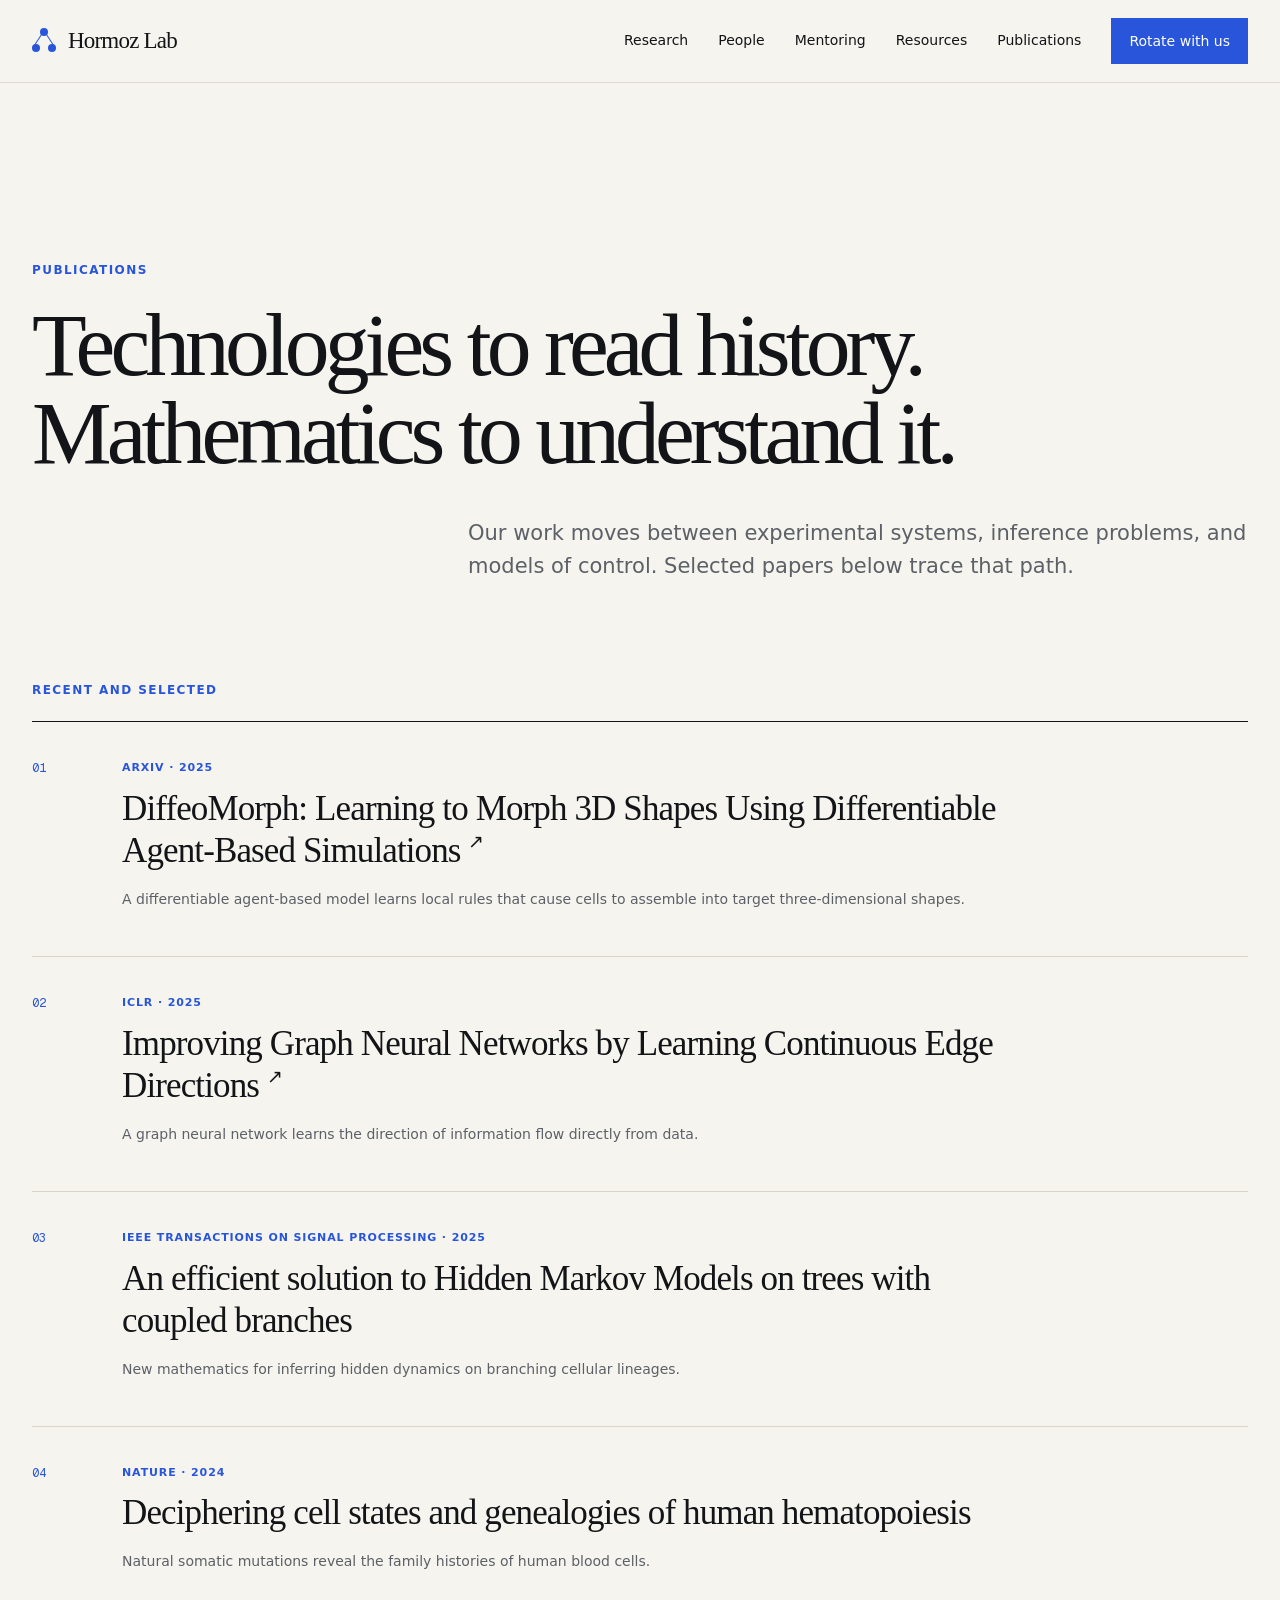
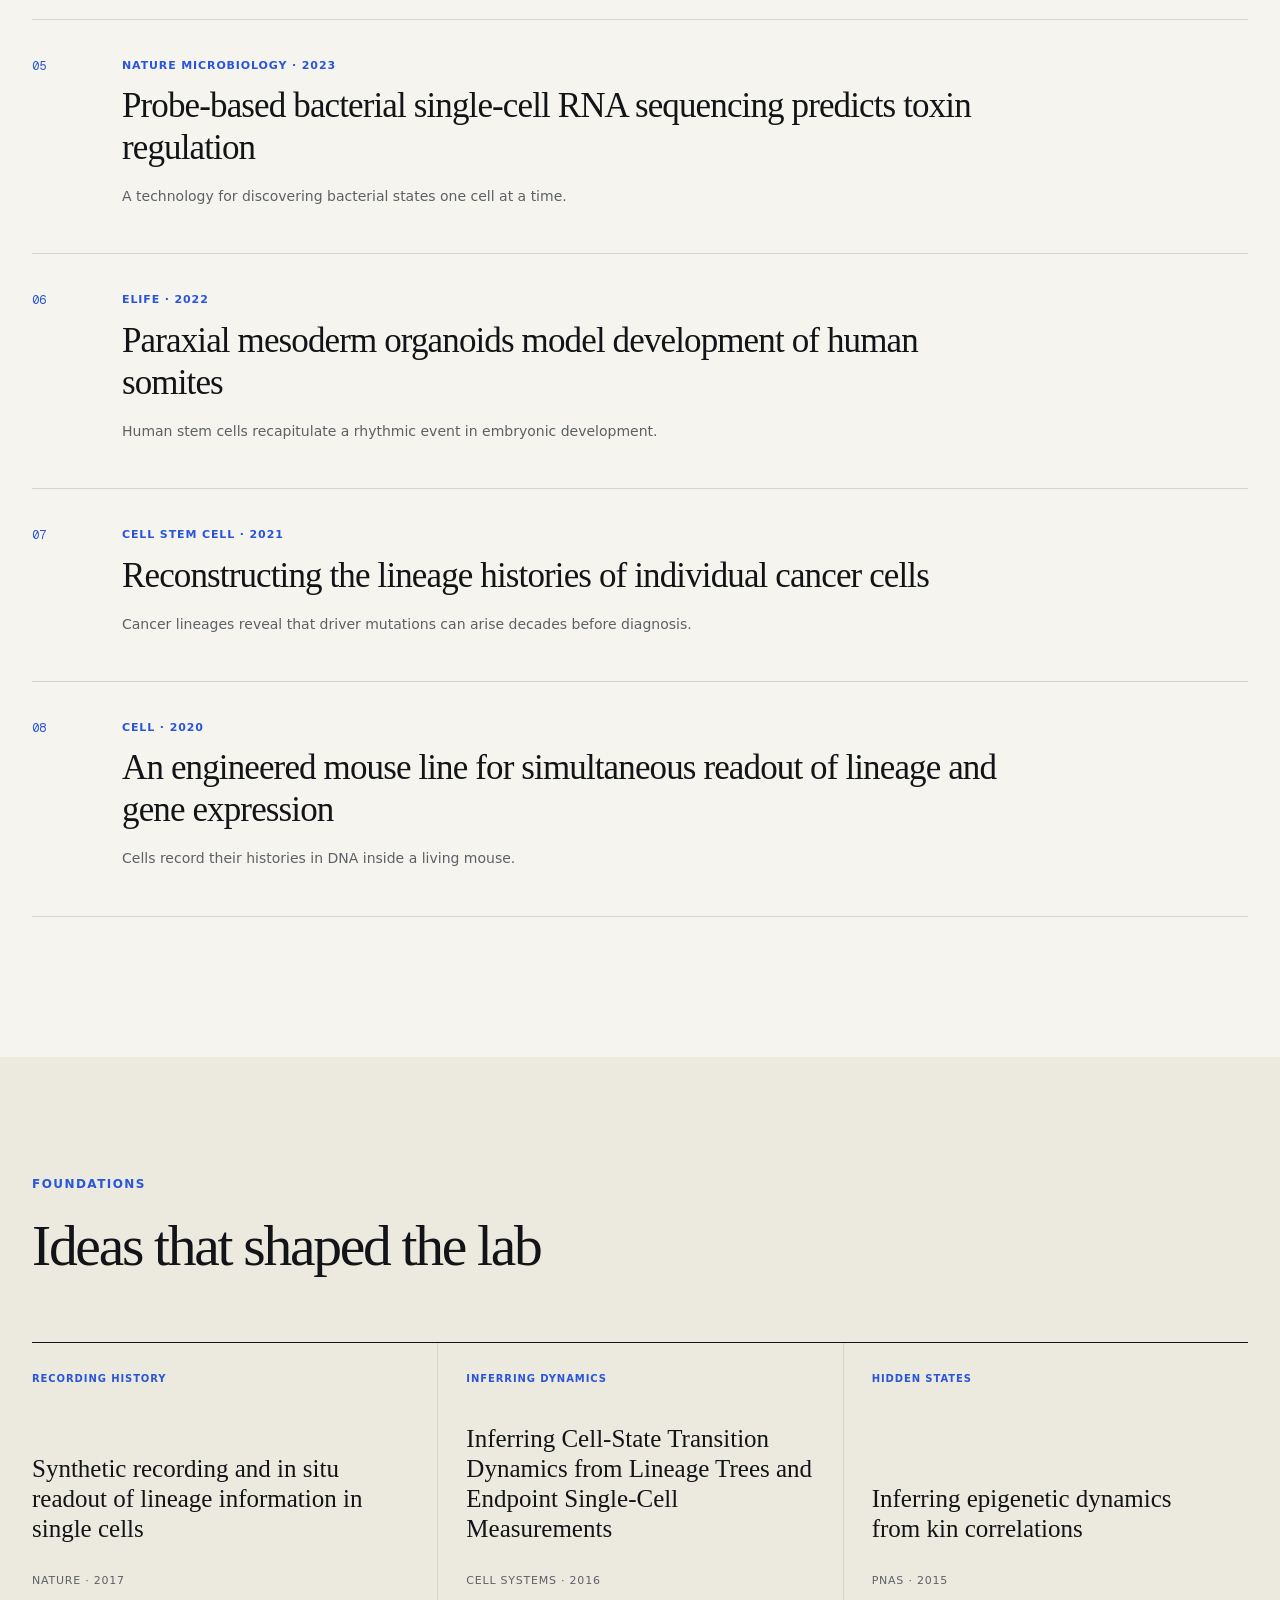
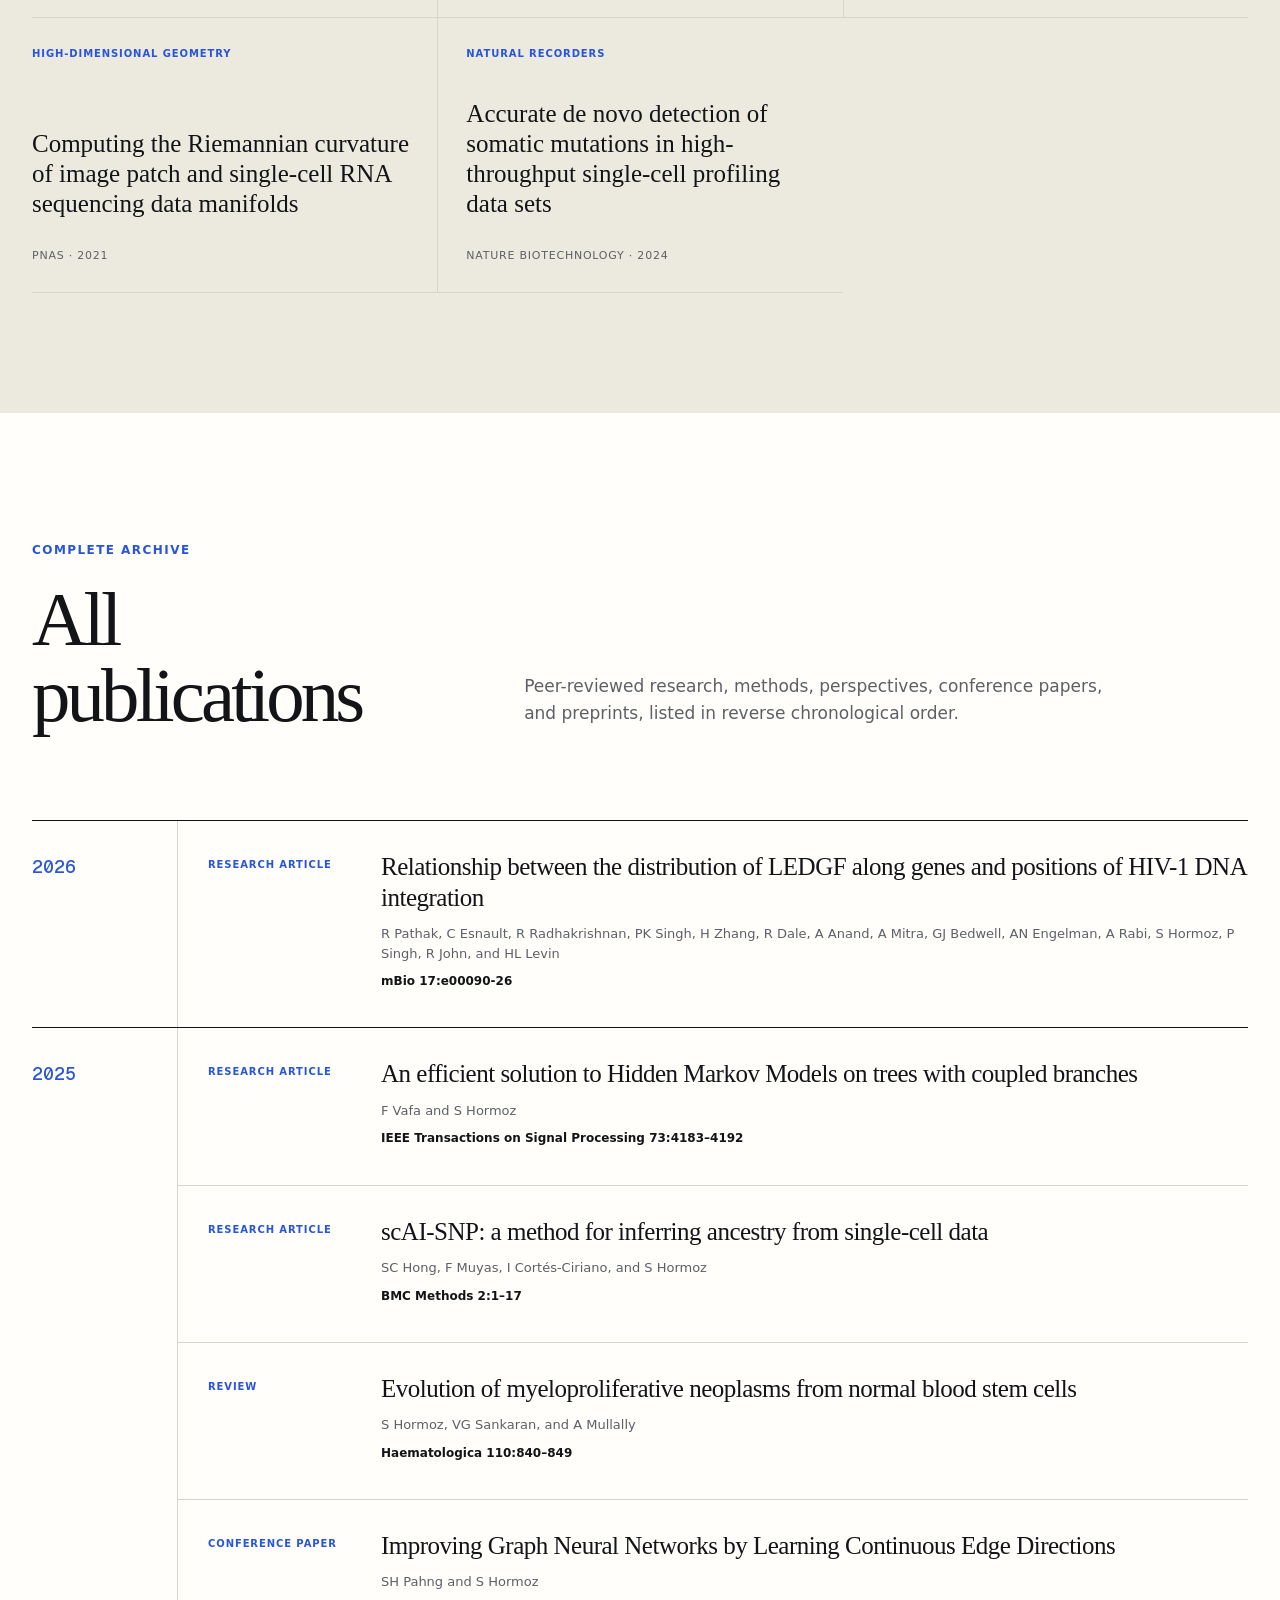
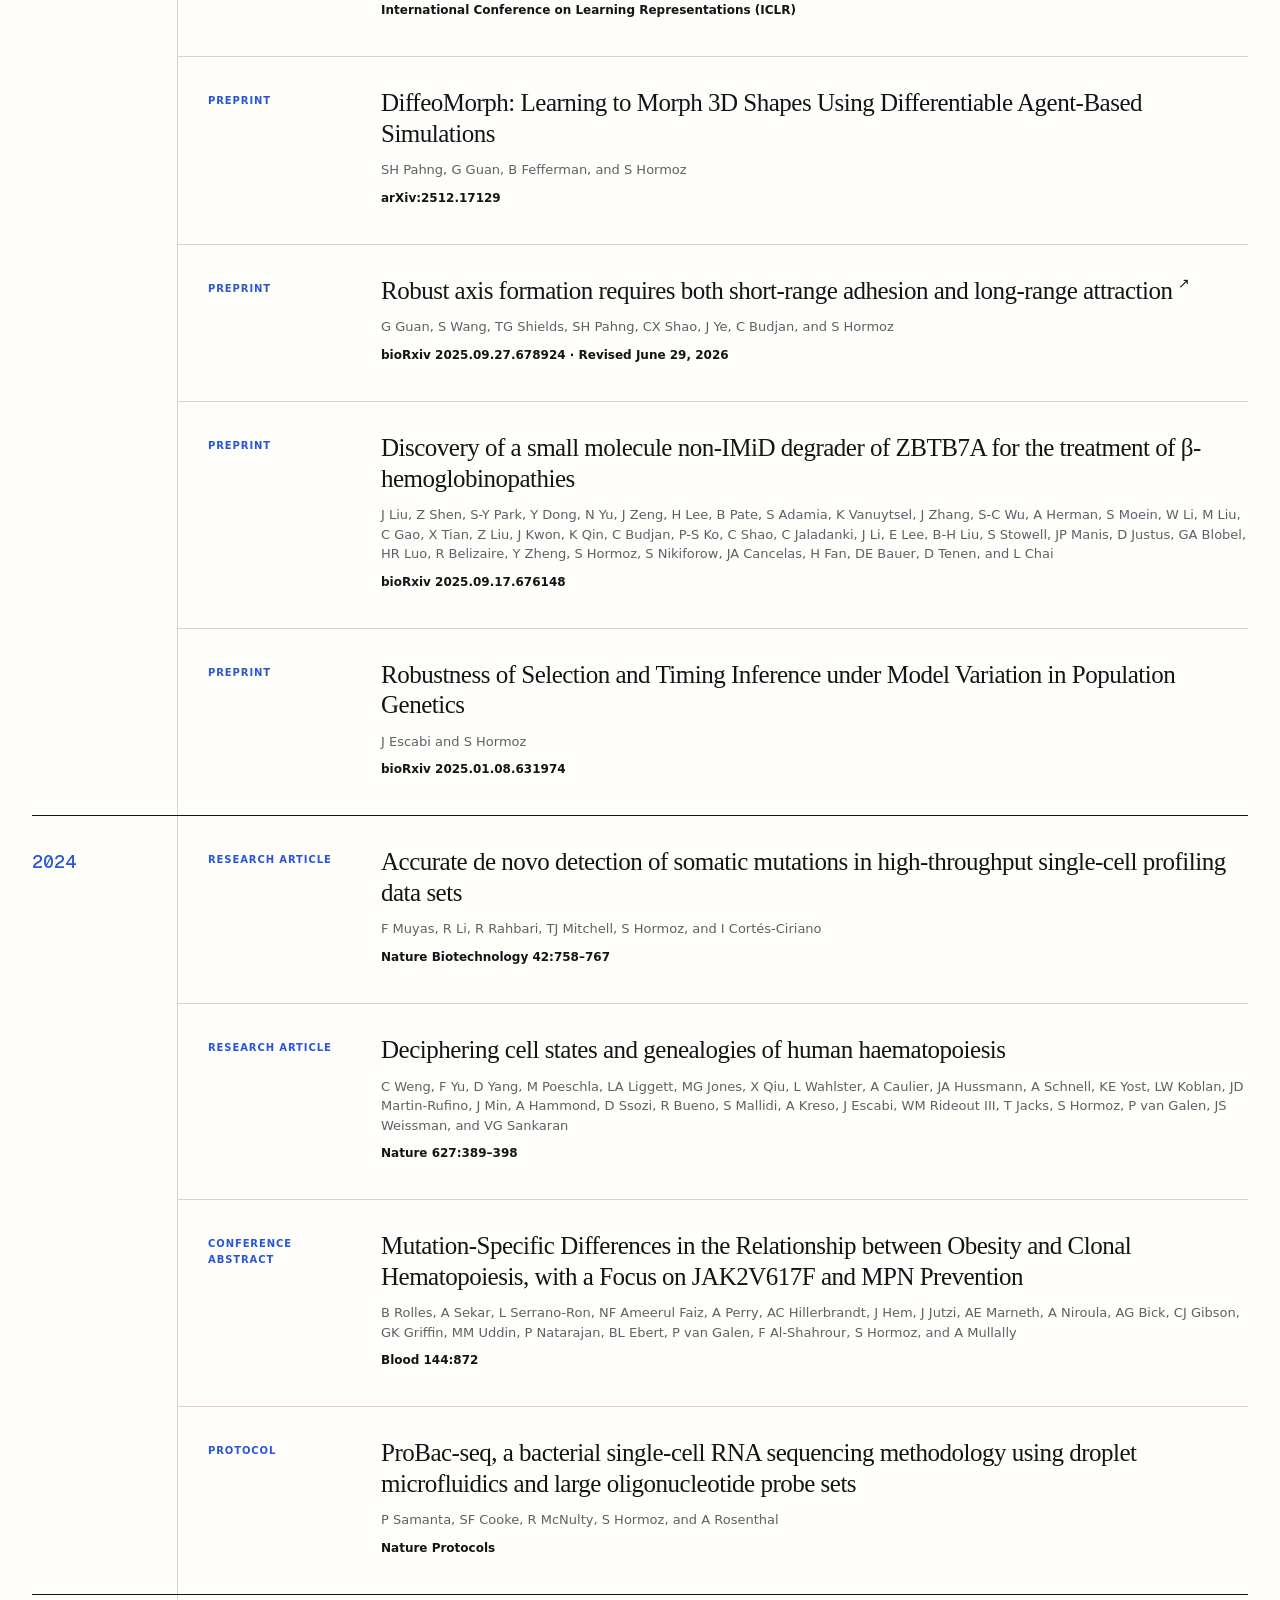
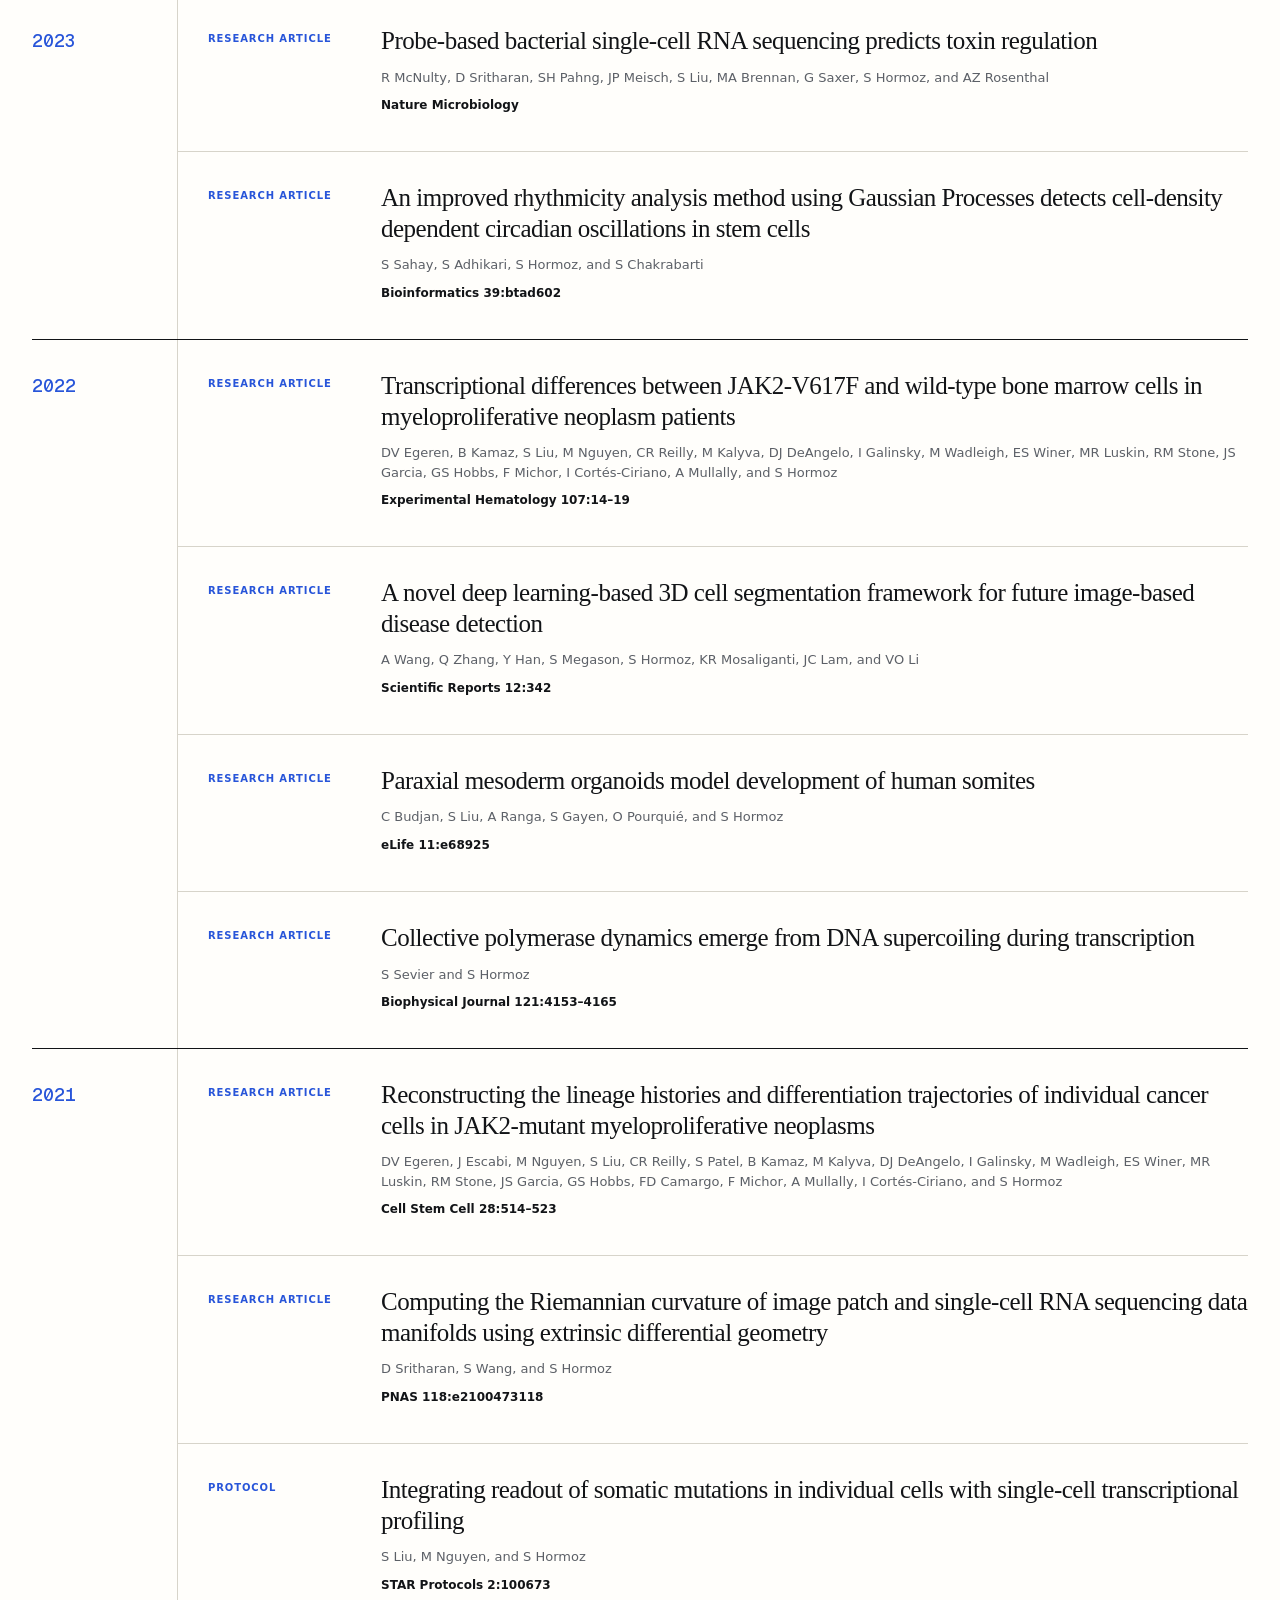
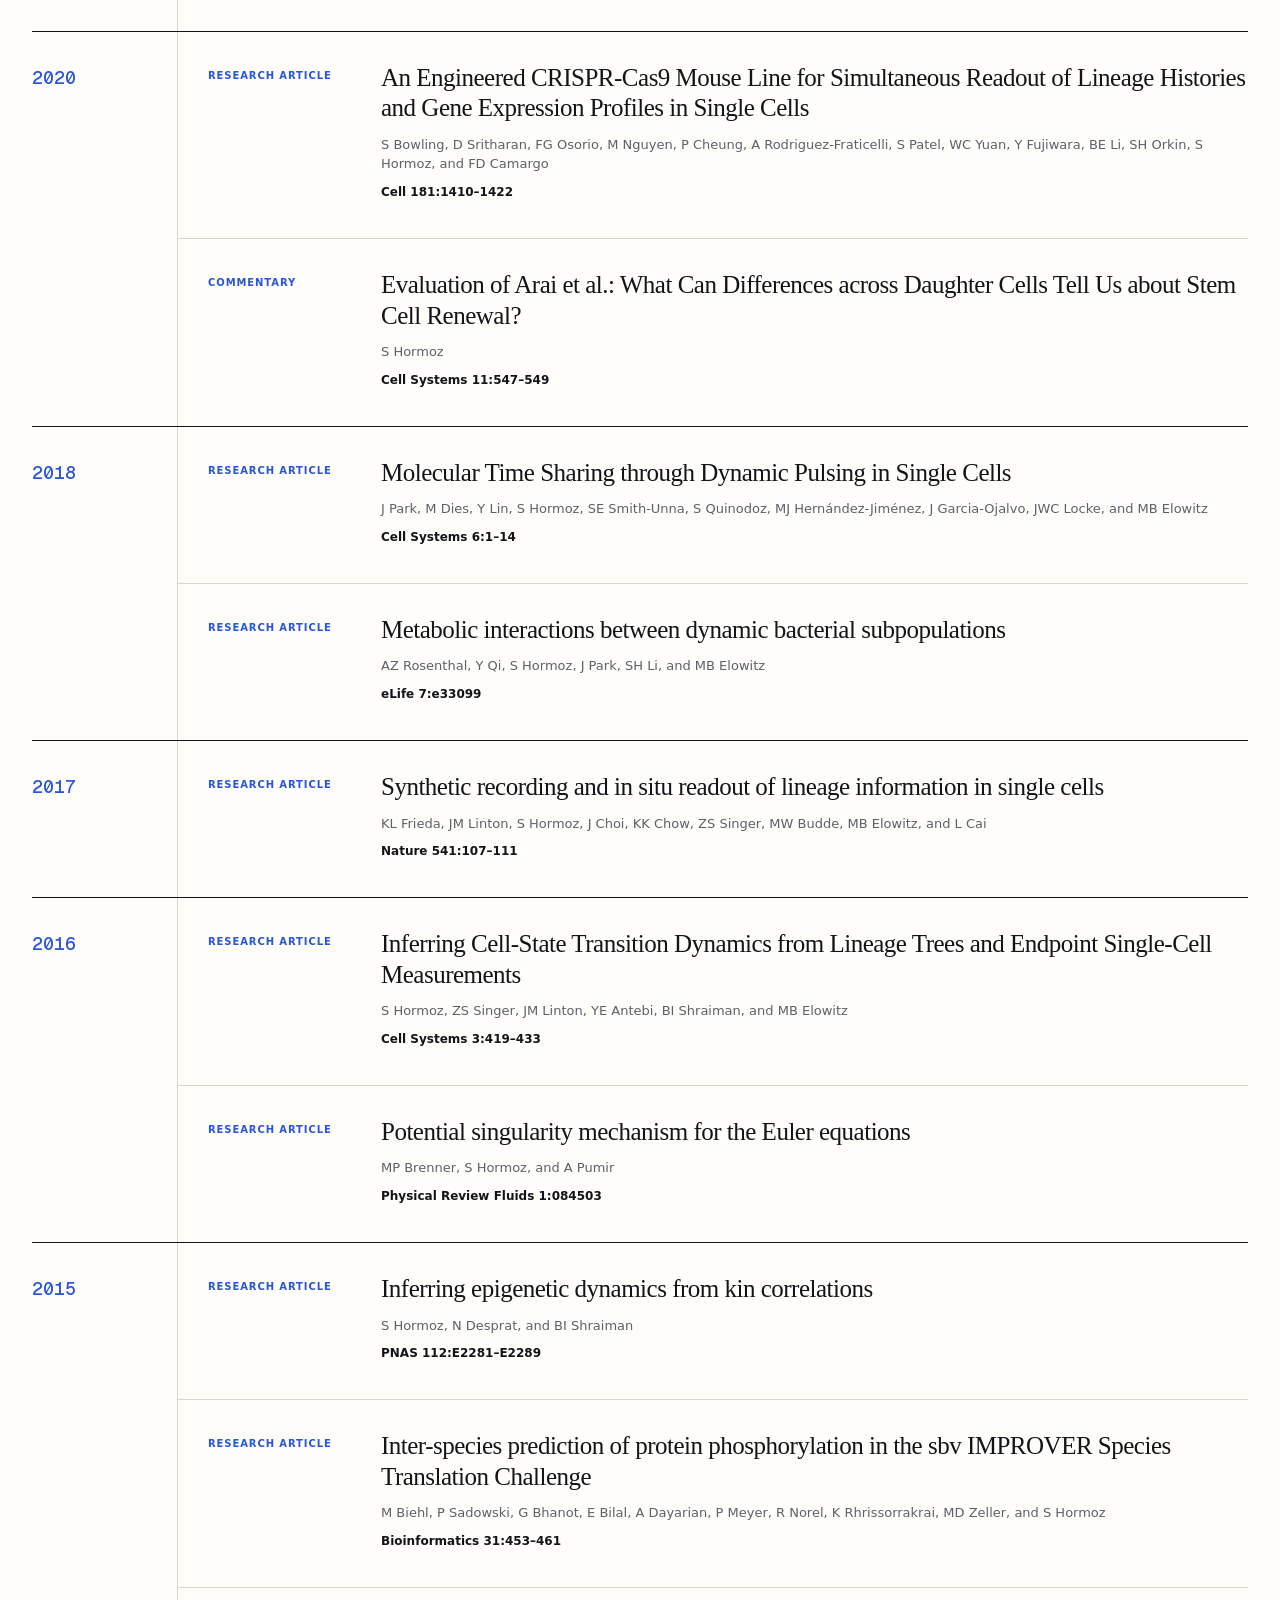
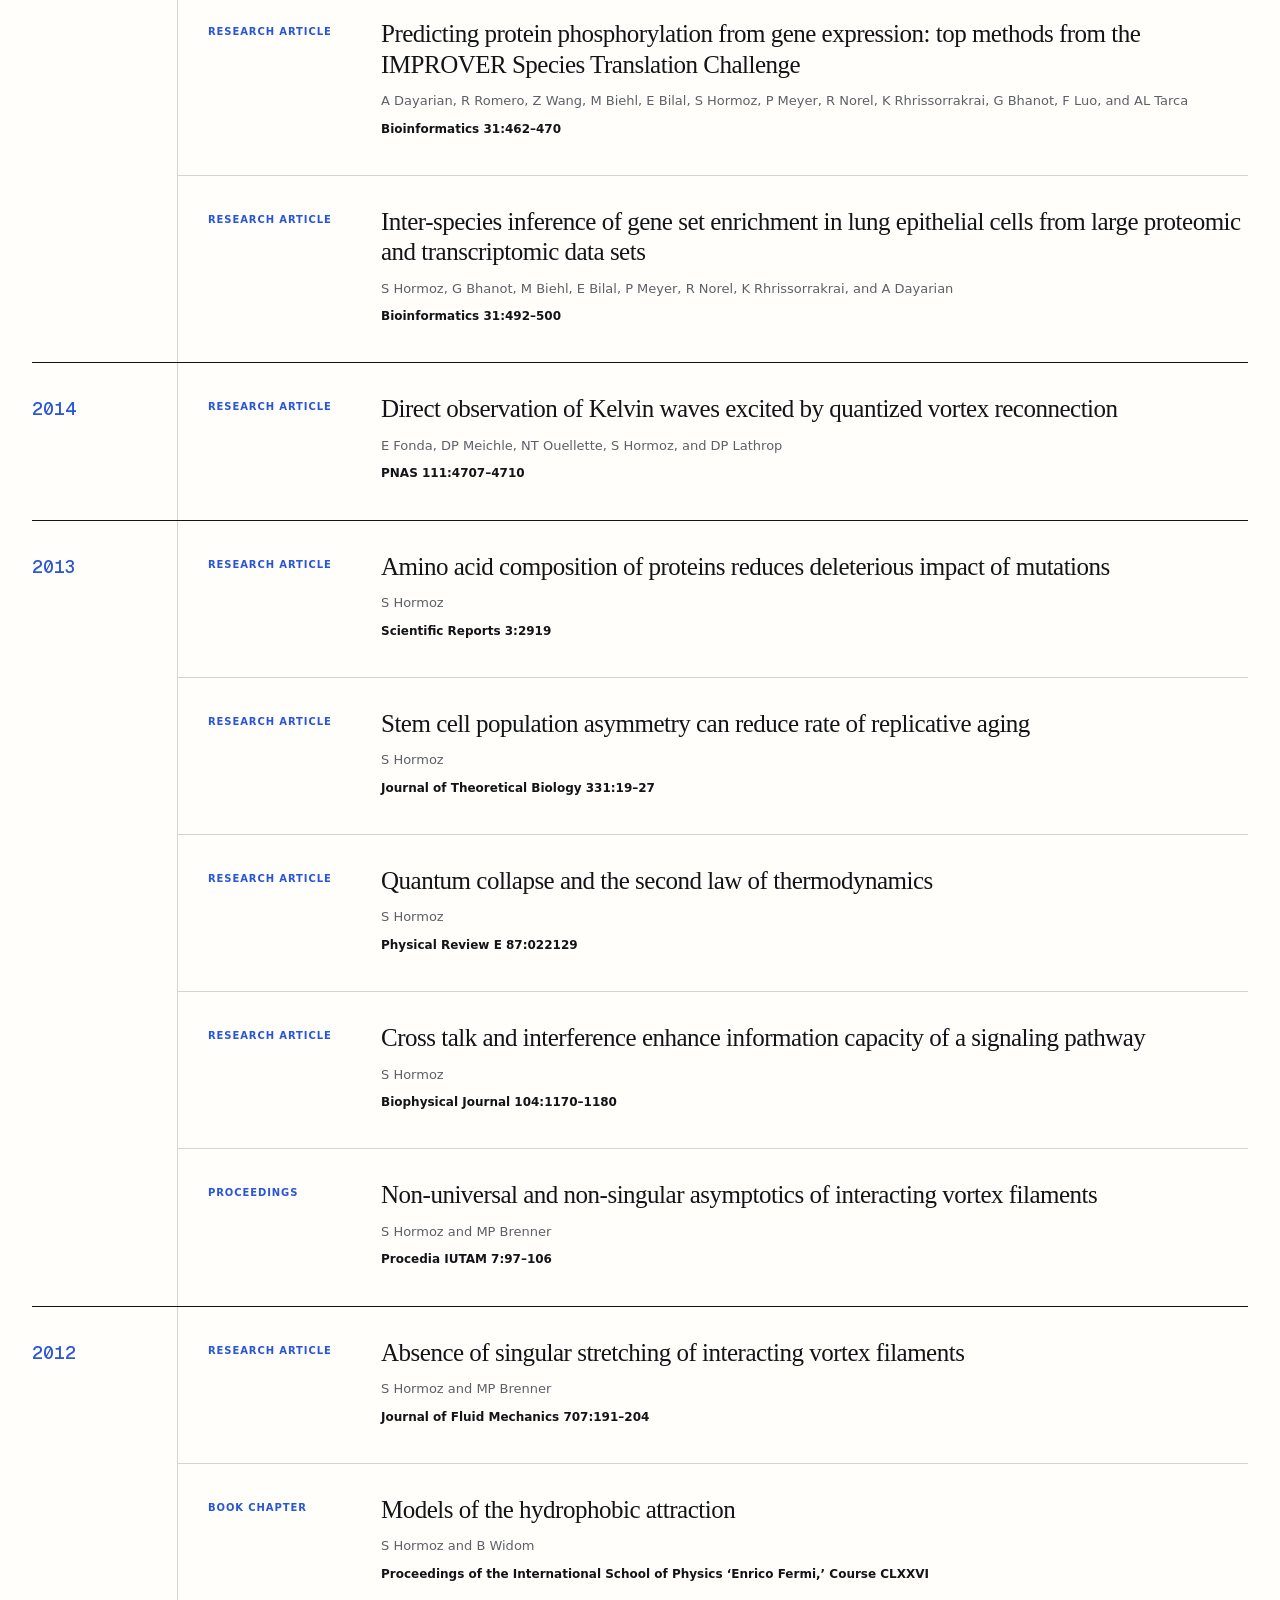
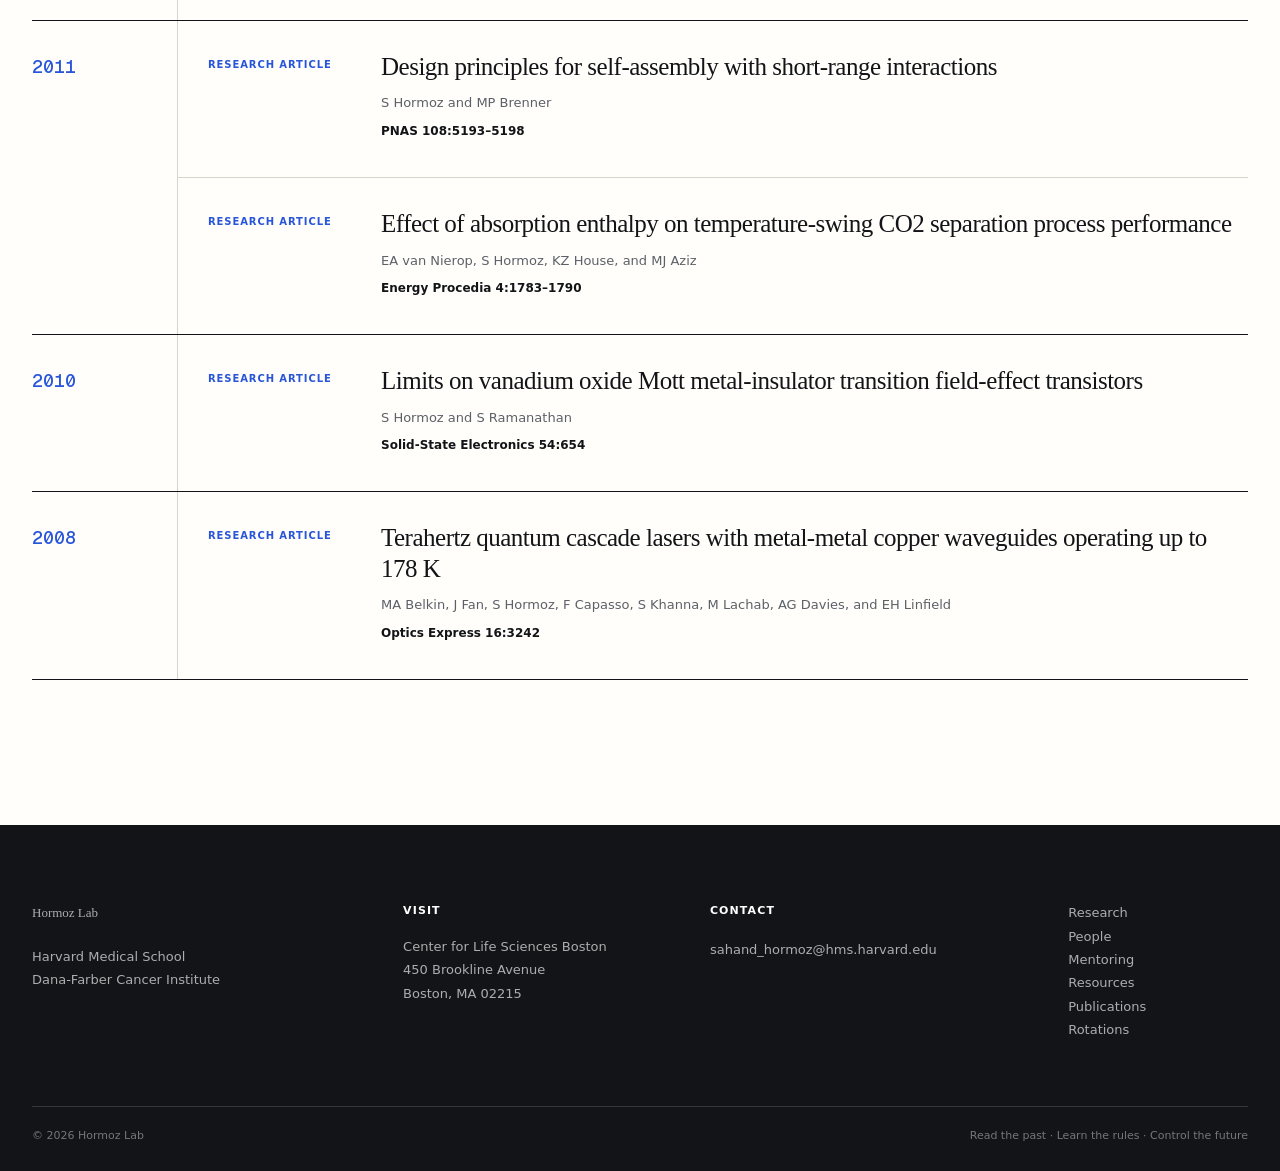
==== commit 6ac97428: "Link the Guan et al. axis formation paper to its revised preprint" ====
--- a/publications/index.html
+++ b/publications/index.html
@@ -119,4 +119,4 @@
 
 .__variable_geist_mono_03ghzxh { --font-geist-mono: 'Geist Mono', sans-serif; }
 </style>
-</head><body class="__variable_geist_0v84xvc __variable_geist_mono_03ghzxh"><header class="site-header"><div class="shell header-inner"><a href="/" class="wordmark" aria-label="Hormoz Lab home"><span class="wordmark-mark" aria-hidden="true"><i></i><i></i><i></i></span><span>Hormoz Lab</span></a><nav class="desktop-nav" aria-label="Primary navigation"><a href="/research">Research</a><a href="/people">People</a><a href="/mentoring">Mentoring</a><a href="/resources">Resources</a><a href="/publications">Publications</a><a class="nav-cta" href="/rotations">Rotate with us</a></nav><details class="mobile-nav"><summary>Menu</summary><nav aria-label="Mobile navigation"><a href="/research">Research</a><a href="/people">People</a><a href="/mentoring">Mentoring</a><a href="/resources">Resources</a><a href="/publications">Publications</a><a href="/rotations">Rotate with us</a></nav></details></div></header><main><section class="page-hero shell"><p class="eyebrow">Publications</p><h1>Technologies to read history. Mathematics to understand it.</h1><p>Our work moves between experimental systems, inference problems, and models of control. Selected papers below trace that path.</p></section><section class="publication-featured shell"><p class="section-kicker">Recent and selected</p><div class="publication-list"><article><span class="publication-number">01</span><div><p>arXiv<!-- --> · <!-- -->2025</p><h2><a href="https://arxiv.org/abs/2512.17129" target="_blank" rel="noreferrer">DiffeoMorph: Learning to Morph 3D Shapes Using Differentiable Agent-Based Simulations<!-- --> <span class="publication-external" aria-hidden="true">↗</span></a></h2><span>A differentiable agent-based model learns local rules that cause cells to assemble into target three-dimensional shapes.</span></div></article><article><span class="publication-number">02</span><div><p>ICLR<!-- --> · <!-- -->2025</p><h2><a href="https://openreview.net/forum?id=iAmR7FfMmq" target="_blank" rel="noreferrer">Improving Graph Neural Networks by Learning Continuous Edge Directions<!-- --> <span class="publication-external" aria-hidden="true">↗</span></a></h2><span>A graph neural network learns the direction of information flow directly from data.</span></div></article><article><span class="publication-number">03</span><div><p>IEEE Transactions on Signal Processing<!-- --> · <!-- -->2025</p><h2>An efficient solution to Hidden Markov Models on trees with coupled branches</h2><span>New mathematics for inferring hidden dynamics on branching cellular lineages.</span></div></article><article><span class="publication-number">04</span><div><p>Nature<!-- --> · <!-- -->2024</p><h2>Deciphering cell states and genealogies of human hematopoiesis</h2><span>Natural somatic mutations reveal the family histories of human blood cells.</span></div></article><article><span class="publication-number">05</span><div><p>Nature Microbiology<!-- --> · <!-- -->2023</p><h2>Probe-based bacterial single-cell RNA sequencing predicts toxin regulation</h2><span>A technology for discovering bacterial states one cell at a time.</span></div></article><article><span class="publication-number">06</span><div><p>eLife<!-- --> · <!-- -->2022</p><h2>Paraxial mesoderm organoids model development of human somites</h2><span>Human stem cells recapitulate a rhythmic event in embryonic development.</span></div></article><article><span class="publication-number">07</span><div><p>Cell Stem Cell<!-- --> · <!-- -->2021</p><h2>Reconstructing the lineage histories of individual cancer cells</h2><span>Cancer lineages reveal that driver mutations can arise decades before diagnosis.</span></div></article><article><span class="publication-number">08</span><div><p>Cell<!-- --> · <!-- -->2020</p><h2>An engineered mouse line for simultaneous readout of lineage and gene expression</h2><span>Cells record their histories in DNA inside a living mouse.</span></div></article></div></section><section class="publication-foundations"><div class="shell"><div class="section-heading row-heading"><div><p class="section-kicker">Foundations</p><h2>Ideas that shaped the lab</h2></div></div><div class="foundation-grid"><article><p>Recording history</p><h3>Synthetic recording and in situ readout of lineage information in single cells</h3><span>Nature<!-- --> · <!-- -->2017</span></article><article><p>Inferring dynamics</p><h3>Inferring Cell-State Transition Dynamics from Lineage Trees and Endpoint Single-Cell Measurements</h3><span>Cell Systems<!-- --> · <!-- -->2016</span></article><article><p>Hidden states</p><h3>Inferring epigenetic dynamics from kin correlations</h3><span>PNAS<!-- --> · <!-- -->2015</span></article><article><p>High-dimensional geometry</p><h3>Computing the Riemannian curvature of image patch and single-cell RNA sequencing data manifolds</h3><span>PNAS<!-- --> · <!-- -->2021</span></article><article><p>Natural recorders</p><h3>Accurate de novo detection of somatic mutations in high-throughput single-cell profiling data sets</h3><span>Nature Biotechnology<!-- --> · <!-- -->2024</span></article></div></div></section><section class="publication-archive"><div class="shell"><div class="archive-heading"><div><p class="section-kicker">Complete archive</p><h2>All publications</h2></div><p>Peer-reviewed research, methods, perspectives, conference papers, and preprints, listed in reverse chronological order.</p></div><div class="archive-list"><section class="archive-year-group"><h3>2026</h3><div class="archive-year-papers"><article><span class="archive-kind">Research article</span><div><h4>Relationship between the distribution of LEDGF along genes and positions of HIV-1 DNA integration</h4><p>R Pathak, C Esnault, R Radhakrishnan, PK Singh, H Zhang, R Dale, A Anand, A Mitra, GJ Bedwell, AN Engelman, A Rabi, S Hormoz, P Singh, R John, and HL Levin</p><span>mBio 17:e00090-26</span></div></article></div></section><section class="archive-year-group"><h3>2025</h3><div class="archive-year-papers"><article><span class="archive-kind">Research article</span><div><h4>An efficient solution to Hidden Markov Models on trees with coupled branches</h4><p>F Vafa and S Hormoz</p><span>IEEE Transactions on Signal Processing 73:4183–4192</span></div></article><article><span class="archive-kind">Research article</span><div><h4>scAI-SNP: a method for inferring ancestry from single-cell data</h4><p>SC Hong, F Muyas, I Cortés-Ciriano, and S Hormoz</p><span>BMC Methods 2:1–17</span></div></article><article><span class="archive-kind">Review</span><div><h4>Evolution of myeloproliferative neoplasms from normal blood stem cells</h4><p>S Hormoz, VG Sankaran, and A Mullally</p><span>Haematologica 110:840–849</span></div></article><article><span class="archive-kind">Conference paper</span><div><h4>Improving Graph Neural Networks by Learning Continuous Edge Directions</h4><p>SH Pahng and S Hormoz</p><span>International Conference on Learning Representations (ICLR)</span></div></article><article><span class="archive-kind">Preprint</span><div><h4>DiffeoMorph: Learning to Morph 3D Shapes Using Differentiable Agent-Based Simulations</h4><p>SH Pahng, G Guan, B Fefferman, and S Hormoz</p><span>arXiv:2512.17129</span></div></article><article><span class="archive-kind">Preprint</span><div><h4>Cooperative short- and long-range interactions enable robust symmetry breaking and axis formation</h4><p>G Guan, S Wang, TG Shields, SH Pahng, CX Shao, J Ye, C Budjan, and S Hormoz</p><span>bioRxiv 2025.09.27.678924</span></div></article><article><span class="archive-kind">Preprint</span><div><h4>Discovery of a small molecule non-IMiD degrader of ZBTB7A for the treatment of β-hemoglobinopathies</h4><p>J Liu, Z Shen, S-Y Park, Y Dong, N Yu, J Zeng, H Lee, B Pate, S Adamia, K Vanuytsel, J Zhang, S-C Wu, A Herman, S Moein, W Li, M Liu, C Gao, X Tian, Z Liu, J Kwon, K Qin, C Budjan, P-S Ko, C Shao, C Jaladanki, J Li, E Lee, B-H Liu, S Stowell, JP Manis, D Justus, GA Blobel, HR Luo, R Belizaire, Y Zheng, S Hormoz, S Nikiforow, JA Cancelas, H Fan, DE Bauer, D Tenen, and L Chai</p><span>bioRxiv 2025.09.17.676148</span></div></article><article><span class="archive-kind">Preprint</span><div><h4>Robustness of Selection and Timing Inference under Model Variation in Population Genetics</h4><p>J Escabi and S Hormoz</p><span>bioRxiv 2025.01.08.631974</span></div></article></div></section><section class="archive-year-group"><h3>2024</h3><div class="archive-year-papers"><article><span class="archive-kind">Research article</span><div><h4>Accurate de novo detection of somatic mutations in high-throughput single-cell profiling data sets</h4><p>F Muyas, R Li, R Rahbari, TJ Mitchell, S Hormoz, and I Cortés-Ciriano</p><span>Nature Biotechnology 42:758–767</span></div></article><article><span class="archive-kind">Research article</span><div><h4>Deciphering cell states and genealogies of human haematopoiesis</h4><p>C Weng, F Yu, D Yang, M Poeschla, LA Liggett, MG Jones, X Qiu, L Wahlster, A Caulier, JA Hussmann, A Schnell, KE Yost, LW Koblan, JD Martin-Rufino, J Min, A Hammond, D Ssozi, R Bueno, S Mallidi, A Kreso, J Escabi, WM Rideout III, T Jacks, S Hormoz, P van Galen, JS Weissman, and VG Sankaran</p><span>Nature 627:389–398</span></div></article><article><span class="archive-kind">Conference abstract</span><div><h4>Mutation-Specific Differences in the Relationship between Obesity and Clonal Hematopoiesis, with a Focus on JAK2V617F and MPN Prevention</h4><p>B Rolles, A Sekar, L Serrano-Ron, NF Ameerul Faiz, A Perry, AC Hillerbrandt, J Hem, J Jutzi, AE Marneth, A Niroula, AG Bick, CJ Gibson, GK Griffin, MM Uddin, P Natarajan, BL Ebert, P van Galen, F Al-Shahrour, S Hormoz, and A Mullally</p><span>Blood 144:872</span></div></article><article><span class="archive-kind">Protocol</span><div><h4>ProBac-seq, a bacterial single-cell RNA sequencing methodology using droplet microfluidics and large oligonucleotide probe sets</h4><p>P Samanta, SF Cooke, R McNulty, S Hormoz, and A Rosenthal</p><span>Nature Protocols</span></div></article></div></section><section class="archive-year-group"><h3>2023</h3><div class="archive-year-papers"><article><span class="archive-kind">Research article</span><div><h4>Probe-based bacterial single-cell RNA sequencing predicts toxin regulation</h4><p>R McNulty, D Sritharan, SH Pahng, JP Meisch, S Liu, MA Brennan, G Saxer, S Hormoz, and AZ Rosenthal</p><span>Nature Microbiology</span></div></article><article><span class="archive-kind">Research article</span><div><h4>An improved rhythmicity analysis method using Gaussian Processes detects cell-density dependent circadian oscillations in stem cells</h4><p>S Sahay, S Adhikari, S Hormoz, and S Chakrabarti</p><span>Bioinformatics 39:btad602</span></div></article></div></section><section class="archive-year-group"><h3>2022</h3><div class="archive-year-papers"><article><span class="archive-kind">Research article</span><div><h4>Transcriptional differences between JAK2-V617F and wild-type bone marrow cells in myeloproliferative neoplasm patients</h4><p>DV Egeren, B Kamaz, S Liu, M Nguyen, CR Reilly, M Kalyva, DJ DeAngelo, I Galinsky, M Wadleigh, ES Winer, MR Luskin, RM Stone, JS Garcia, GS Hobbs, F Michor, I Cortés-Ciriano, A Mullally, and S Hormoz</p><span>Experimental Hematology 107:14–19</span></div></article><article><span class="archive-kind">Research article</span><div><h4>A novel deep learning-based 3D cell segmentation framework for future image-based disease detection</h4><p>A Wang, Q Zhang, Y Han, S Megason, S Hormoz, KR Mosaliganti, JC Lam, and VO Li</p><span>Scientific Reports 12:342</span></div></article><article><span class="archive-kind">Research article</span><div><h4>Paraxial mesoderm organoids model development of human somites</h4><p>C Budjan, S Liu, A Ranga, S Gayen, O Pourquié, and S Hormoz</p><span>eLife 11:e68925</span></div></article><article><span class="archive-kind">Research article</span><div><h4>Collective polymerase dynamics emerge from DNA supercoiling during transcription</h4><p>S Sevier and S Hormoz</p><span>Biophysical Journal 121:4153–4165</span></div></article></div></section><section class="archive-year-group"><h3>2021</h3><div class="archive-year-papers"><article><span class="archive-kind">Research article</span><div><h4>Reconstructing the lineage histories and differentiation trajectories of individual cancer cells in JAK2-mutant myeloproliferative neoplasms</h4><p>DV Egeren, J Escabi, M Nguyen, S Liu, CR Reilly, S Patel, B Kamaz, M Kalyva, DJ DeAngelo, I Galinsky, M Wadleigh, ES Winer, MR Luskin, RM Stone, JS Garcia, GS Hobbs, FD Camargo, F Michor, A Mullally, I Cortés-Ciriano, and S Hormoz</p><span>Cell Stem Cell 28:514–523</span></div></article><article><span class="archive-kind">Research article</span><div><h4>Computing the Riemannian curvature of image patch and single-cell RNA sequencing data manifolds using extrinsic differential geometry</h4><p>D Sritharan, S Wang, and S Hormoz</p><span>PNAS 118:e2100473118</span></div></article><article><span class="archive-kind">Protocol</span><div><h4>Integrating readout of somatic mutations in individual cells with single-cell transcriptional profiling</h4><p>S Liu, M Nguyen, and S Hormoz</p><span>STAR Protocols 2:100673</span></div></article></div></section><section class="archive-year-group"><h3>2020</h3><div class="archive-year-papers"><article><span class="archive-kind">Research article</span><div><h4>An Engineered CRISPR-Cas9 Mouse Line for Simultaneous Readout of Lineage Histories and Gene Expression Profiles in Single Cells</h4><p>S Bowling, D Sritharan, FG Osorio, M Nguyen, P Cheung, A Rodriguez-Fraticelli, S Patel, WC Yuan, Y Fujiwara, BE Li, SH Orkin, S Hormoz, and FD Camargo</p><span>Cell 181:1410–1422</span></div></article><article><span class="archive-kind">Commentary</span><div><h4>Evaluation of Arai et al.: What Can Differences across Daughter Cells Tell Us about Stem Cell Renewal?</h4><p>S Hormoz</p><span>Cell Systems 11:547–549</span></div></article></div></section><section class="archive-year-group"><h3>2018</h3><div class="archive-year-papers"><article><span class="archive-kind">Research article</span><div><h4>Molecular Time Sharing through Dynamic Pulsing in Single Cells</h4><p>J Park, M Dies, Y Lin, S Hormoz, SE Smith-Unna, S Quinodoz, MJ Hernández-Jiménez, J Garcia-Ojalvo, JWC Locke, and MB Elowitz</p><span>Cell Systems 6:1–14</span></div></article><article><span class="archive-kind">Research article</span><div><h4>Metabolic interactions between dynamic bacterial subpopulations</h4><p>AZ Rosenthal, Y Qi, S Hormoz, J Park, SH Li, and MB Elowitz</p><span>eLife 7:e33099</span></div></article></div></section><section class="archive-year-group"><h3>2017</h3><div class="archive-year-papers"><article><span class="archive-kind">Research article</span><div><h4>Synthetic recording and in situ readout of lineage information in single cells</h4><p>KL Frieda, JM Linton, S Hormoz, J Choi, KK Chow, ZS Singer, MW Budde, MB Elowitz, and L Cai</p><span>Nature 541:107–111</span></div></article></div></section><section class="archive-year-group"><h3>2016</h3><div class="archive-year-papers"><article><span class="archive-kind">Research article</span><div><h4>Inferring Cell-State Transition Dynamics from Lineage Trees and Endpoint Single-Cell Measurements</h4><p>S Hormoz, ZS Singer, JM Linton, YE Antebi, BI Shraiman, and MB Elowitz</p><span>Cell Systems 3:419–433</span></div></article><article><span class="archive-kind">Research article</span><div><h4>Potential singularity mechanism for the Euler equations</h4><p>MP Brenner, S Hormoz, and A Pumir</p><span>Physical Review Fluids 1:084503</span></div></article></div></section><section class="archive-year-group"><h3>2015</h3><div class="archive-year-papers"><article><span class="archive-kind">Research article</span><div><h4>Inferring epigenetic dynamics from kin correlations</h4><p>S Hormoz, N Desprat, and BI Shraiman</p><span>PNAS 112:E2281–E2289</span></div></article><article><span class="archive-kind">Research article</span><div><h4>Inter-species prediction of protein phosphorylation in the sbv IMPROVER Species Translation Challenge</h4><p>M Biehl, P Sadowski, G Bhanot, E Bilal, A Dayarian, P Meyer, R Norel, K Rhrissorrakrai, MD Zeller, and S Hormoz</p><span>Bioinformatics 31:453–461</span></div></article><article><span class="archive-kind">Research article</span><div><h4>Predicting protein phosphorylation from gene expression: top methods from the IMPROVER Species Translation Challenge</h4><p>A Dayarian, R Romero, Z Wang, M Biehl, E Bilal, S Hormoz, P Meyer, R Norel, K Rhrissorrakrai, G Bhanot, F Luo, and AL Tarca</p><span>Bioinformatics 31:462–470</span></div></article><article><span class="archive-kind">Research article</span><div><h4>Inter-species inference of gene set enrichment in lung epithelial cells from large proteomic and transcriptomic data sets</h4><p>S Hormoz, G Bhanot, M Biehl, E Bilal, P Meyer, R Norel, K Rhrissorrakrai, and A Dayarian</p><span>Bioinformatics 31:492–500</span></div></article></div></section><section class="archive-year-group"><h3>2014</h3><div class="archive-year-papers"><article><span class="archive-kind">Research article</span><div><h4>Direct observation of Kelvin waves excited by quantized vortex reconnection</h4><p>E Fonda, DP Meichle, NT Ouellette, S Hormoz, and DP Lathrop</p><span>PNAS 111:4707–4710</span></div></article></div></section><section class="archive-year-group"><h3>2013</h3><div class="archive-year-papers"><article><span class="archive-kind">Research article</span><div><h4>Amino acid composition of proteins reduces deleterious impact of mutations</h4><p>S Hormoz</p><span>Scientific Reports 3:2919</span></div></article><article><span class="archive-kind">Research article</span><div><h4>Stem cell population asymmetry can reduce rate of replicative aging</h4><p>S Hormoz</p><span>Journal of Theoretical Biology 331:19–27</span></div></article><article><span class="archive-kind">Research article</span><div><h4>Quantum collapse and the second law of thermodynamics</h4><p>S Hormoz</p><span>Physical Review E 87:022129</span></div></article><article><span class="archive-kind">Research article</span><div><h4>Cross talk and interference enhance information capacity of a signaling pathway</h4><p>S Hormoz</p><span>Biophysical Journal 104:1170–1180</span></div></article><article><span class="archive-kind">Proceedings</span><div><h4>Non-universal and non-singular asymptotics of interacting vortex filaments</h4><p>S Hormoz and MP Brenner</p><span>Procedia IUTAM 7:97–106</span></div></article></div></section><section class="archive-year-group"><h3>2012</h3><div class="archive-year-papers"><article><span class="archive-kind">Research article</span><div><h4>Absence of singular stretching of interacting vortex filaments</h4><p>S Hormoz and MP Brenner</p><span>Journal of Fluid Mechanics 707:191–204</span></div></article><article><span class="archive-kind">Book chapter</span><div><h4>Models of the hydrophobic attraction</h4><p>S Hormoz and B Widom</p><span>Proceedings of the International School of Physics ‘Enrico Fermi,’ Course CLXXVI</span></div></article></div></section><section class="archive-year-group"><h3>2011</h3><div class="archive-year-papers"><article><span class="archive-kind">Research article</span><div><h4>Design principles for self-assembly with short-range interactions</h4><p>S Hormoz and MP Brenner</p><span>PNAS 108:5193–5198</span></div></article><article><span class="archive-kind">Research article</span><div><h4>Effect of absorption enthalpy on temperature-swing CO2 separation process performance</h4><p>EA van Nierop, S Hormoz, KZ House, and MJ Aziz</p><span>Energy Procedia 4:1783–1790</span></div></article></div></section><section class="archive-year-group"><h3>2010</h3><div class="archive-year-papers"><article><span class="archive-kind">Research article</span><div><h4>Limits on vanadium oxide Mott metal-insulator transition field-effect transistors</h4><p>S Hormoz and S Ramanathan</p><span>Solid-State Electronics 54:654</span></div></article></div></section><section class="archive-year-group"><h3>2008</h3><div class="archive-year-papers"><article><span class="archive-kind">Research article</span><div><h4>Terahertz quantum cascade lasers with metal-metal copper waveguides operating up to 178 K</h4><p>MA Belkin, J Fan, S Hormoz, F Capasso, S Khanna, M Lachab, AG Davies, and EH Linfield</p><span>Optics Express 16:3242</span></div></article></div></section></div></div></section></main><footer class="site-footer"><div class="shell footer-grid"><div><a href="/" class="footer-wordmark">Hormoz Lab</a><p>Harvard Medical School<br/>Dana-Farber Cancer Institute</p></div><div><p class="footer-label">Visit</p><p>Center for Life Sciences Boston<br/>450 Brookline Avenue<br/>Boston, MA 02215</p></div><div><p class="footer-label">Contact</p><a href="mailto:sahand_hormoz@hms.harvard.edu">sahand_hormoz@hms.harvard.edu</a></div><div class="footer-links"><a href="/research">Research</a><a href="/people">People</a><a href="/mentoring">Mentoring</a><a href="/resources">Resources</a><a href="/publications">Publications</a><a href="/rotations">Rotations</a></div></div><div class="shell footer-bottom"><span>© 2026 Hormoz Lab</span><span>Read the past · Learn the rules · Control the future</span></div></footer><script src="/assets/site.js" defer></script></body></html>+</head><body class="__variable_geist_0v84xvc __variable_geist_mono_03ghzxh"><header class="site-header"><div class="shell header-inner"><a href="/" class="wordmark" aria-label="Hormoz Lab home"><span class="wordmark-mark" aria-hidden="true"><i></i><i></i><i></i></span><span>Hormoz Lab</span></a><nav class="desktop-nav" aria-label="Primary navigation"><a href="/research">Research</a><a href="/people">People</a><a href="/mentoring">Mentoring</a><a href="/resources">Resources</a><a href="/publications">Publications</a><a class="nav-cta" href="/rotations">Rotate with us</a></nav><details class="mobile-nav"><summary>Menu</summary><nav aria-label="Mobile navigation"><a href="/research">Research</a><a href="/people">People</a><a href="/mentoring">Mentoring</a><a href="/resources">Resources</a><a href="/publications">Publications</a><a href="/rotations">Rotate with us</a></nav></details></div></header><main><section class="page-hero shell"><p class="eyebrow">Publications</p><h1>Technologies to read history. Mathematics to understand it.</h1><p>Our work moves between experimental systems, inference problems, and models of control. Selected papers below trace that path.</p></section><section class="publication-featured shell"><p class="section-kicker">Recent and selected</p><div class="publication-list"><article><span class="publication-number">01</span><div><p>arXiv<!-- --> · <!-- -->2025</p><h2><a href="https://arxiv.org/abs/2512.17129" target="_blank" rel="noreferrer">DiffeoMorph: Learning to Morph 3D Shapes Using Differentiable Agent-Based Simulations<!-- --> <span class="publication-external" aria-hidden="true">↗</span></a></h2><span>A differentiable agent-based model learns local rules that cause cells to assemble into target three-dimensional shapes.</span></div></article><article><span class="publication-number">02</span><div><p>ICLR<!-- --> · <!-- -->2025</p><h2><a href="https://openreview.net/forum?id=iAmR7FfMmq" target="_blank" rel="noreferrer">Improving Graph Neural Networks by Learning Continuous Edge Directions<!-- --> <span class="publication-external" aria-hidden="true">↗</span></a></h2><span>A graph neural network learns the direction of information flow directly from data.</span></div></article><article><span class="publication-number">03</span><div><p>IEEE Transactions on Signal Processing<!-- --> · <!-- -->2025</p><h2>An efficient solution to Hidden Markov Models on trees with coupled branches</h2><span>New mathematics for inferring hidden dynamics on branching cellular lineages.</span></div></article><article><span class="publication-number">04</span><div><p>Nature<!-- --> · <!-- -->2024</p><h2>Deciphering cell states and genealogies of human hematopoiesis</h2><span>Natural somatic mutations reveal the family histories of human blood cells.</span></div></article><article><span class="publication-number">05</span><div><p>Nature Microbiology<!-- --> · <!-- -->2023</p><h2>Probe-based bacterial single-cell RNA sequencing predicts toxin regulation</h2><span>A technology for discovering bacterial states one cell at a time.</span></div></article><article><span class="publication-number">06</span><div><p>eLife<!-- --> · <!-- -->2022</p><h2>Paraxial mesoderm organoids model development of human somites</h2><span>Human stem cells recapitulate a rhythmic event in embryonic development.</span></div></article><article><span class="publication-number">07</span><div><p>Cell Stem Cell<!-- --> · <!-- -->2021</p><h2>Reconstructing the lineage histories of individual cancer cells</h2><span>Cancer lineages reveal that driver mutations can arise decades before diagnosis.</span></div></article><article><span class="publication-number">08</span><div><p>Cell<!-- --> · <!-- -->2020</p><h2>An engineered mouse line for simultaneous readout of lineage and gene expression</h2><span>Cells record their histories in DNA inside a living mouse.</span></div></article></div></section><section class="publication-foundations"><div class="shell"><div class="section-heading row-heading"><div><p class="section-kicker">Foundations</p><h2>Ideas that shaped the lab</h2></div></div><div class="foundation-grid"><article><p>Recording history</p><h3>Synthetic recording and in situ readout of lineage information in single cells</h3><span>Nature<!-- --> · <!-- -->2017</span></article><article><p>Inferring dynamics</p><h3>Inferring Cell-State Transition Dynamics from Lineage Trees and Endpoint Single-Cell Measurements</h3><span>Cell Systems<!-- --> · <!-- -->2016</span></article><article><p>Hidden states</p><h3>Inferring epigenetic dynamics from kin correlations</h3><span>PNAS<!-- --> · <!-- -->2015</span></article><article><p>High-dimensional geometry</p><h3>Computing the Riemannian curvature of image patch and single-cell RNA sequencing data manifolds</h3><span>PNAS<!-- --> · <!-- -->2021</span></article><article><p>Natural recorders</p><h3>Accurate de novo detection of somatic mutations in high-throughput single-cell profiling data sets</h3><span>Nature Biotechnology<!-- --> · <!-- -->2024</span></article></div></div></section><section class="publication-archive"><div class="shell"><div class="archive-heading"><div><p class="section-kicker">Complete archive</p><h2>All publications</h2></div><p>Peer-reviewed research, methods, perspectives, conference papers, and preprints, listed in reverse chronological order.</p></div><div class="archive-list"><section class="archive-year-group"><h3>2026</h3><div class="archive-year-papers"><article><span class="archive-kind">Research article</span><div><h4>Relationship between the distribution of LEDGF along genes and positions of HIV-1 DNA integration</h4><p>R Pathak, C Esnault, R Radhakrishnan, PK Singh, H Zhang, R Dale, A Anand, A Mitra, GJ Bedwell, AN Engelman, A Rabi, S Hormoz, P Singh, R John, and HL Levin</p><span>mBio 17:e00090-26</span></div></article></div></section><section class="archive-year-group"><h3>2025</h3><div class="archive-year-papers"><article><span class="archive-kind">Research article</span><div><h4>An efficient solution to Hidden Markov Models on trees with coupled branches</h4><p>F Vafa and S Hormoz</p><span>IEEE Transactions on Signal Processing 73:4183–4192</span></div></article><article><span class="archive-kind">Research article</span><div><h4>scAI-SNP: a method for inferring ancestry from single-cell data</h4><p>SC Hong, F Muyas, I Cortés-Ciriano, and S Hormoz</p><span>BMC Methods 2:1–17</span></div></article><article><span class="archive-kind">Review</span><div><h4>Evolution of myeloproliferative neoplasms from normal blood stem cells</h4><p>S Hormoz, VG Sankaran, and A Mullally</p><span>Haematologica 110:840–849</span></div></article><article><span class="archive-kind">Conference paper</span><div><h4>Improving Graph Neural Networks by Learning Continuous Edge Directions</h4><p>SH Pahng and S Hormoz</p><span>International Conference on Learning Representations (ICLR)</span></div></article><article><span class="archive-kind">Preprint</span><div><h4>DiffeoMorph: Learning to Morph 3D Shapes Using Differentiable Agent-Based Simulations</h4><p>SH Pahng, G Guan, B Fefferman, and S Hormoz</p><span>arXiv:2512.17129</span></div></article><article><span class="archive-kind">Preprint</span><div><h4><a href="https://www.biorxiv.org/content/10.1101/2025.09.27.678924v2" target="_blank" rel="noreferrer">Robust axis formation requires both short-range adhesion and long-range attraction<!-- --> <span class="publication-external" aria-hidden="true">↗</span></a></h4><p>G Guan, S Wang, TG Shields, SH Pahng, CX Shao, J Ye, C Budjan, and S Hormoz</p><span>bioRxiv 2025.09.27.678924 · Revised June 29, 2026</span></div></article><article><span class="archive-kind">Preprint</span><div><h4>Discovery of a small molecule non-IMiD degrader of ZBTB7A for the treatment of β-hemoglobinopathies</h4><p>J Liu, Z Shen, S-Y Park, Y Dong, N Yu, J Zeng, H Lee, B Pate, S Adamia, K Vanuytsel, J Zhang, S-C Wu, A Herman, S Moein, W Li, M Liu, C Gao, X Tian, Z Liu, J Kwon, K Qin, C Budjan, P-S Ko, C Shao, C Jaladanki, J Li, E Lee, B-H Liu, S Stowell, JP Manis, D Justus, GA Blobel, HR Luo, R Belizaire, Y Zheng, S Hormoz, S Nikiforow, JA Cancelas, H Fan, DE Bauer, D Tenen, and L Chai</p><span>bioRxiv 2025.09.17.676148</span></div></article><article><span class="archive-kind">Preprint</span><div><h4>Robustness of Selection and Timing Inference under Model Variation in Population Genetics</h4><p>J Escabi and S Hormoz</p><span>bioRxiv 2025.01.08.631974</span></div></article></div></section><section class="archive-year-group"><h3>2024</h3><div class="archive-year-papers"><article><span class="archive-kind">Research article</span><div><h4>Accurate de novo detection of somatic mutations in high-throughput single-cell profiling data sets</h4><p>F Muyas, R Li, R Rahbari, TJ Mitchell, S Hormoz, and I Cortés-Ciriano</p><span>Nature Biotechnology 42:758–767</span></div></article><article><span class="archive-kind">Research article</span><div><h4>Deciphering cell states and genealogies of human haematopoiesis</h4><p>C Weng, F Yu, D Yang, M Poeschla, LA Liggett, MG Jones, X Qiu, L Wahlster, A Caulier, JA Hussmann, A Schnell, KE Yost, LW Koblan, JD Martin-Rufino, J Min, A Hammond, D Ssozi, R Bueno, S Mallidi, A Kreso, J Escabi, WM Rideout III, T Jacks, S Hormoz, P van Galen, JS Weissman, and VG Sankaran</p><span>Nature 627:389–398</span></div></article><article><span class="archive-kind">Conference abstract</span><div><h4>Mutation-Specific Differences in the Relationship between Obesity and Clonal Hematopoiesis, with a Focus on JAK2V617F and MPN Prevention</h4><p>B Rolles, A Sekar, L Serrano-Ron, NF Ameerul Faiz, A Perry, AC Hillerbrandt, J Hem, J Jutzi, AE Marneth, A Niroula, AG Bick, CJ Gibson, GK Griffin, MM Uddin, P Natarajan, BL Ebert, P van Galen, F Al-Shahrour, S Hormoz, and A Mullally</p><span>Blood 144:872</span></div></article><article><span class="archive-kind">Protocol</span><div><h4>ProBac-seq, a bacterial single-cell RNA sequencing methodology using droplet microfluidics and large oligonucleotide probe sets</h4><p>P Samanta, SF Cooke, R McNulty, S Hormoz, and A Rosenthal</p><span>Nature Protocols</span></div></article></div></section><section class="archive-year-group"><h3>2023</h3><div class="archive-year-papers"><article><span class="archive-kind">Research article</span><div><h4>Probe-based bacterial single-cell RNA sequencing predicts toxin regulation</h4><p>R McNulty, D Sritharan, SH Pahng, JP Meisch, S Liu, MA Brennan, G Saxer, S Hormoz, and AZ Rosenthal</p><span>Nature Microbiology</span></div></article><article><span class="archive-kind">Research article</span><div><h4>An improved rhythmicity analysis method using Gaussian Processes detects cell-density dependent circadian oscillations in stem cells</h4><p>S Sahay, S Adhikari, S Hormoz, and S Chakrabarti</p><span>Bioinformatics 39:btad602</span></div></article></div></section><section class="archive-year-group"><h3>2022</h3><div class="archive-year-papers"><article><span class="archive-kind">Research article</span><div><h4>Transcriptional differences between JAK2-V617F and wild-type bone marrow cells in myeloproliferative neoplasm patients</h4><p>DV Egeren, B Kamaz, S Liu, M Nguyen, CR Reilly, M Kalyva, DJ DeAngelo, I Galinsky, M Wadleigh, ES Winer, MR Luskin, RM Stone, JS Garcia, GS Hobbs, F Michor, I Cortés-Ciriano, A Mullally, and S Hormoz</p><span>Experimental Hematology 107:14–19</span></div></article><article><span class="archive-kind">Research article</span><div><h4>A novel deep learning-based 3D cell segmentation framework for future image-based disease detection</h4><p>A Wang, Q Zhang, Y Han, S Megason, S Hormoz, KR Mosaliganti, JC Lam, and VO Li</p><span>Scientific Reports 12:342</span></div></article><article><span class="archive-kind">Research article</span><div><h4>Paraxial mesoderm organoids model development of human somites</h4><p>C Budjan, S Liu, A Ranga, S Gayen, O Pourquié, and S Hormoz</p><span>eLife 11:e68925</span></div></article><article><span class="archive-kind">Research article</span><div><h4>Collective polymerase dynamics emerge from DNA supercoiling during transcription</h4><p>S Sevier and S Hormoz</p><span>Biophysical Journal 121:4153–4165</span></div></article></div></section><section class="archive-year-group"><h3>2021</h3><div class="archive-year-papers"><article><span class="archive-kind">Research article</span><div><h4>Reconstructing the lineage histories and differentiation trajectories of individual cancer cells in JAK2-mutant myeloproliferative neoplasms</h4><p>DV Egeren, J Escabi, M Nguyen, S Liu, CR Reilly, S Patel, B Kamaz, M Kalyva, DJ DeAngelo, I Galinsky, M Wadleigh, ES Winer, MR Luskin, RM Stone, JS Garcia, GS Hobbs, FD Camargo, F Michor, A Mullally, I Cortés-Ciriano, and S Hormoz</p><span>Cell Stem Cell 28:514–523</span></div></article><article><span class="archive-kind">Research article</span><div><h4>Computing the Riemannian curvature of image patch and single-cell RNA sequencing data manifolds using extrinsic differential geometry</h4><p>D Sritharan, S Wang, and S Hormoz</p><span>PNAS 118:e2100473118</span></div></article><article><span class="archive-kind">Protocol</span><div><h4>Integrating readout of somatic mutations in individual cells with single-cell transcriptional profiling</h4><p>S Liu, M Nguyen, and S Hormoz</p><span>STAR Protocols 2:100673</span></div></article></div></section><section class="archive-year-group"><h3>2020</h3><div class="archive-year-papers"><article><span class="archive-kind">Research article</span><div><h4>An Engineered CRISPR-Cas9 Mouse Line for Simultaneous Readout of Lineage Histories and Gene Expression Profiles in Single Cells</h4><p>S Bowling, D Sritharan, FG Osorio, M Nguyen, P Cheung, A Rodriguez-Fraticelli, S Patel, WC Yuan, Y Fujiwara, BE Li, SH Orkin, S Hormoz, and FD Camargo</p><span>Cell 181:1410–1422</span></div></article><article><span class="archive-kind">Commentary</span><div><h4>Evaluation of Arai et al.: What Can Differences across Daughter Cells Tell Us about Stem Cell Renewal?</h4><p>S Hormoz</p><span>Cell Systems 11:547–549</span></div></article></div></section><section class="archive-year-group"><h3>2018</h3><div class="archive-year-papers"><article><span class="archive-kind">Research article</span><div><h4>Molecular Time Sharing through Dynamic Pulsing in Single Cells</h4><p>J Park, M Dies, Y Lin, S Hormoz, SE Smith-Unna, S Quinodoz, MJ Hernández-Jiménez, J Garcia-Ojalvo, JWC Locke, and MB Elowitz</p><span>Cell Systems 6:1–14</span></div></article><article><span class="archive-kind">Research article</span><div><h4>Metabolic interactions between dynamic bacterial subpopulations</h4><p>AZ Rosenthal, Y Qi, S Hormoz, J Park, SH Li, and MB Elowitz</p><span>eLife 7:e33099</span></div></article></div></section><section class="archive-year-group"><h3>2017</h3><div class="archive-year-papers"><article><span class="archive-kind">Research article</span><div><h4>Synthetic recording and in situ readout of lineage information in single cells</h4><p>KL Frieda, JM Linton, S Hormoz, J Choi, KK Chow, ZS Singer, MW Budde, MB Elowitz, and L Cai</p><span>Nature 541:107–111</span></div></article></div></section><section class="archive-year-group"><h3>2016</h3><div class="archive-year-papers"><article><span class="archive-kind">Research article</span><div><h4>Inferring Cell-State Transition Dynamics from Lineage Trees and Endpoint Single-Cell Measurements</h4><p>S Hormoz, ZS Singer, JM Linton, YE Antebi, BI Shraiman, and MB Elowitz</p><span>Cell Systems 3:419–433</span></div></article><article><span class="archive-kind">Research article</span><div><h4>Potential singularity mechanism for the Euler equations</h4><p>MP Brenner, S Hormoz, and A Pumir</p><span>Physical Review Fluids 1:084503</span></div></article></div></section><section class="archive-year-group"><h3>2015</h3><div class="archive-year-papers"><article><span class="archive-kind">Research article</span><div><h4>Inferring epigenetic dynamics from kin correlations</h4><p>S Hormoz, N Desprat, and BI Shraiman</p><span>PNAS 112:E2281–E2289</span></div></article><article><span class="archive-kind">Research article</span><div><h4>Inter-species prediction of protein phosphorylation in the sbv IMPROVER Species Translation Challenge</h4><p>M Biehl, P Sadowski, G Bhanot, E Bilal, A Dayarian, P Meyer, R Norel, K Rhrissorrakrai, MD Zeller, and S Hormoz</p><span>Bioinformatics 31:453–461</span></div></article><article><span class="archive-kind">Research article</span><div><h4>Predicting protein phosphorylation from gene expression: top methods from the IMPROVER Species Translation Challenge</h4><p>A Dayarian, R Romero, Z Wang, M Biehl, E Bilal, S Hormoz, P Meyer, R Norel, K Rhrissorrakrai, G Bhanot, F Luo, and AL Tarca</p><span>Bioinformatics 31:462–470</span></div></article><article><span class="archive-kind">Research article</span><div><h4>Inter-species inference of gene set enrichment in lung epithelial cells from large proteomic and transcriptomic data sets</h4><p>S Hormoz, G Bhanot, M Biehl, E Bilal, P Meyer, R Norel, K Rhrissorrakrai, and A Dayarian</p><span>Bioinformatics 31:492–500</span></div></article></div></section><section class="archive-year-group"><h3>2014</h3><div class="archive-year-papers"><article><span class="archive-kind">Research article</span><div><h4>Direct observation of Kelvin waves excited by quantized vortex reconnection</h4><p>E Fonda, DP Meichle, NT Ouellette, S Hormoz, and DP Lathrop</p><span>PNAS 111:4707–4710</span></div></article></div></section><section class="archive-year-group"><h3>2013</h3><div class="archive-year-papers"><article><span class="archive-kind">Research article</span><div><h4>Amino acid composition of proteins reduces deleterious impact of mutations</h4><p>S Hormoz</p><span>Scientific Reports 3:2919</span></div></article><article><span class="archive-kind">Research article</span><div><h4>Stem cell population asymmetry can reduce rate of replicative aging</h4><p>S Hormoz</p><span>Journal of Theoretical Biology 331:19–27</span></div></article><article><span class="archive-kind">Research article</span><div><h4>Quantum collapse and the second law of thermodynamics</h4><p>S Hormoz</p><span>Physical Review E 87:022129</span></div></article><article><span class="archive-kind">Research article</span><div><h4>Cross talk and interference enhance information capacity of a signaling pathway</h4><p>S Hormoz</p><span>Biophysical Journal 104:1170–1180</span></div></article><article><span class="archive-kind">Proceedings</span><div><h4>Non-universal and non-singular asymptotics of interacting vortex filaments</h4><p>S Hormoz and MP Brenner</p><span>Procedia IUTAM 7:97–106</span></div></article></div></section><section class="archive-year-group"><h3>2012</h3><div class="archive-year-papers"><article><span class="archive-kind">Research article</span><div><h4>Absence of singular stretching of interacting vortex filaments</h4><p>S Hormoz and MP Brenner</p><span>Journal of Fluid Mechanics 707:191–204</span></div></article><article><span class="archive-kind">Book chapter</span><div><h4>Models of the hydrophobic attraction</h4><p>S Hormoz and B Widom</p><span>Proceedings of the International School of Physics ‘Enrico Fermi,’ Course CLXXVI</span></div></article></div></section><section class="archive-year-group"><h3>2011</h3><div class="archive-year-papers"><article><span class="archive-kind">Research article</span><div><h4>Design principles for self-assembly with short-range interactions</h4><p>S Hormoz and MP Brenner</p><span>PNAS 108:5193–5198</span></div></article><article><span class="archive-kind">Research article</span><div><h4>Effect of absorption enthalpy on temperature-swing CO2 separation process performance</h4><p>EA van Nierop, S Hormoz, KZ House, and MJ Aziz</p><span>Energy Procedia 4:1783–1790</span></div></article></div></section><section class="archive-year-group"><h3>2010</h3><div class="archive-year-papers"><article><span class="archive-kind">Research article</span><div><h4>Limits on vanadium oxide Mott metal-insulator transition field-effect transistors</h4><p>S Hormoz and S Ramanathan</p><span>Solid-State Electronics 54:654</span></div></article></div></section><section class="archive-year-group"><h3>2008</h3><div class="archive-year-papers"><article><span class="archive-kind">Research article</span><div><h4>Terahertz quantum cascade lasers with metal-metal copper waveguides operating up to 178 K</h4><p>MA Belkin, J Fan, S Hormoz, F Capasso, S Khanna, M Lachab, AG Davies, and EH Linfield</p><span>Optics Express 16:3242</span></div></article></div></section></div></div></section></main><footer class="site-footer"><div class="shell footer-grid"><div><a href="/" class="footer-wordmark">Hormoz Lab</a><p>Harvard Medical School<br/>Dana-Farber Cancer Institute</p></div><div><p class="footer-label">Visit</p><p>Center for Life Sciences Boston<br/>450 Brookline Avenue<br/>Boston, MA 02215</p></div><div><p class="footer-label">Contact</p><a href="mailto:sahand_hormoz@hms.harvard.edu">sahand_hormoz@hms.harvard.edu</a></div><div class="footer-links"><a href="/research">Research</a><a href="/people">People</a><a href="/mentoring">Mentoring</a><a href="/resources">Resources</a><a href="/publications">Publications</a><a href="/rotations">Rotations</a></div></div><div class="shell footer-bottom"><span>© 2026 Hormoz Lab</span><span>Read the past · Learn the rules · Control the future</span></div></footer><script src="/assets/site.js" defer></script></body></html>
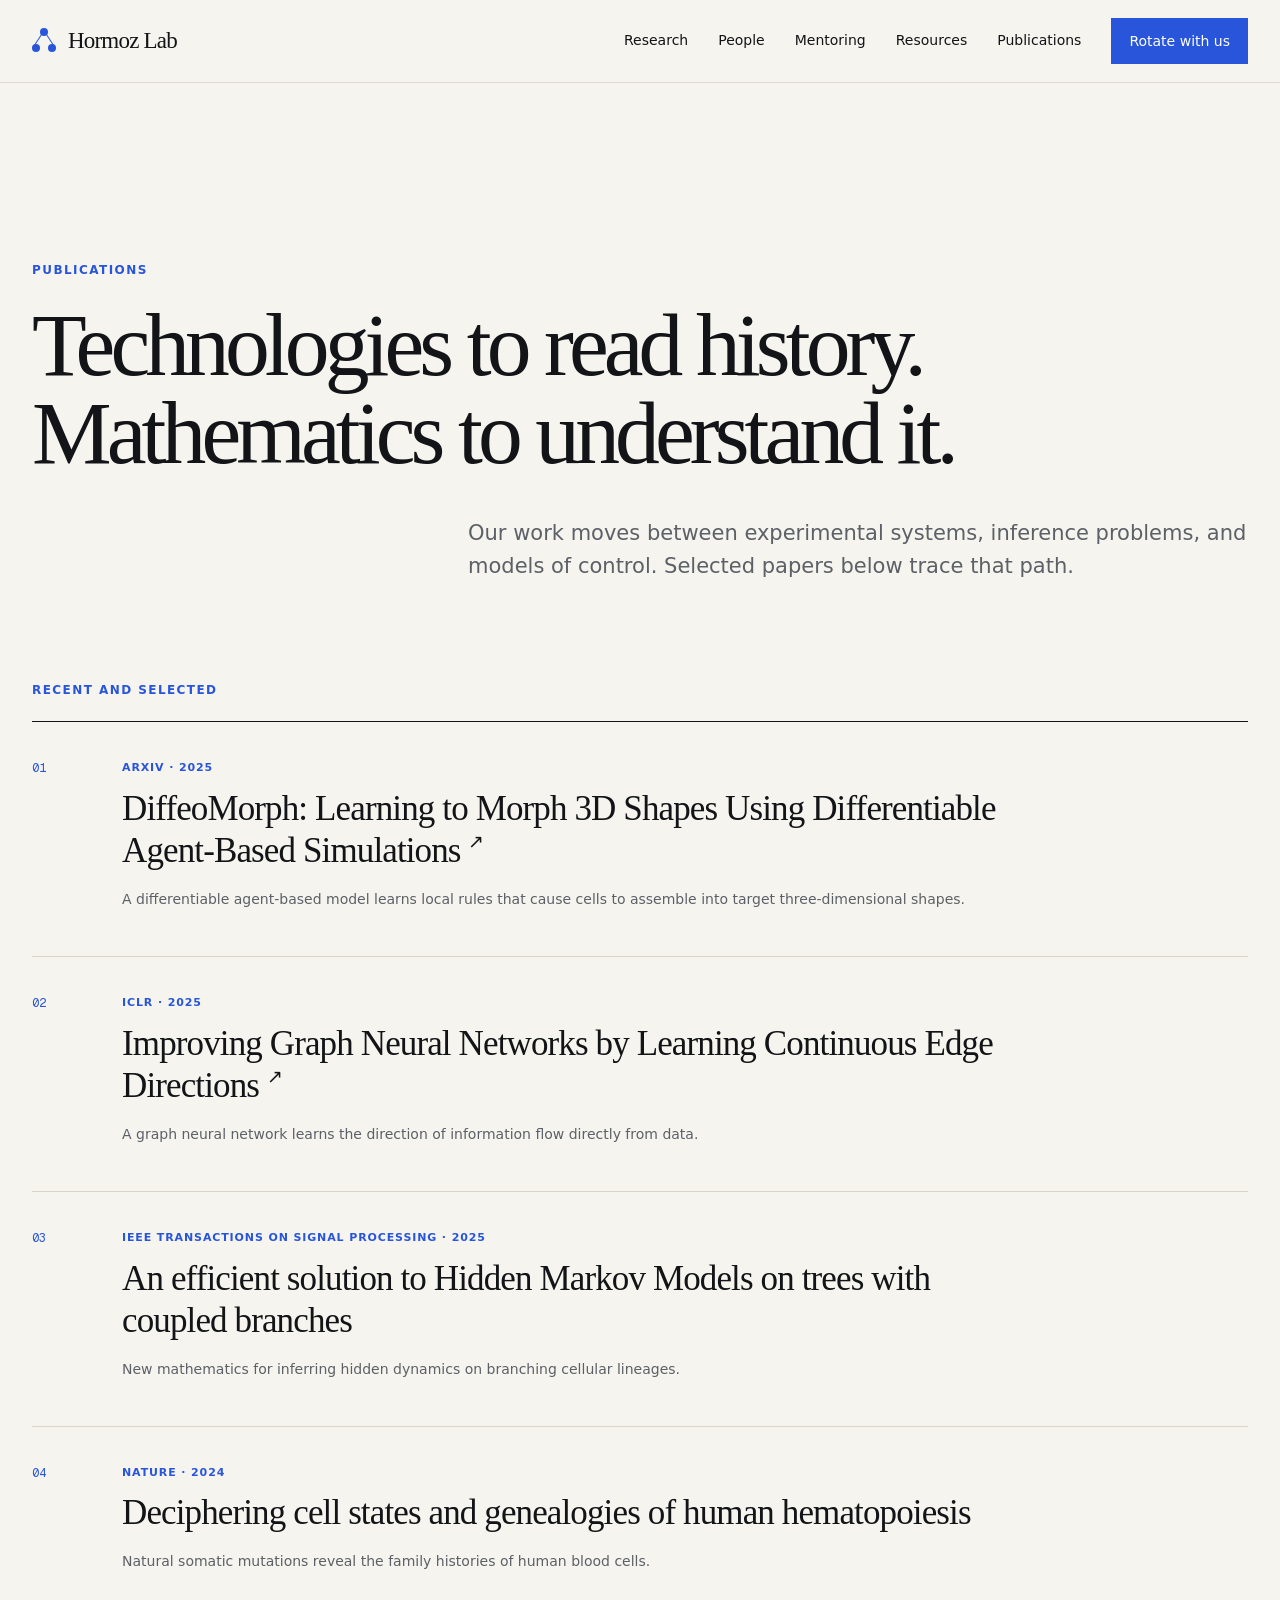
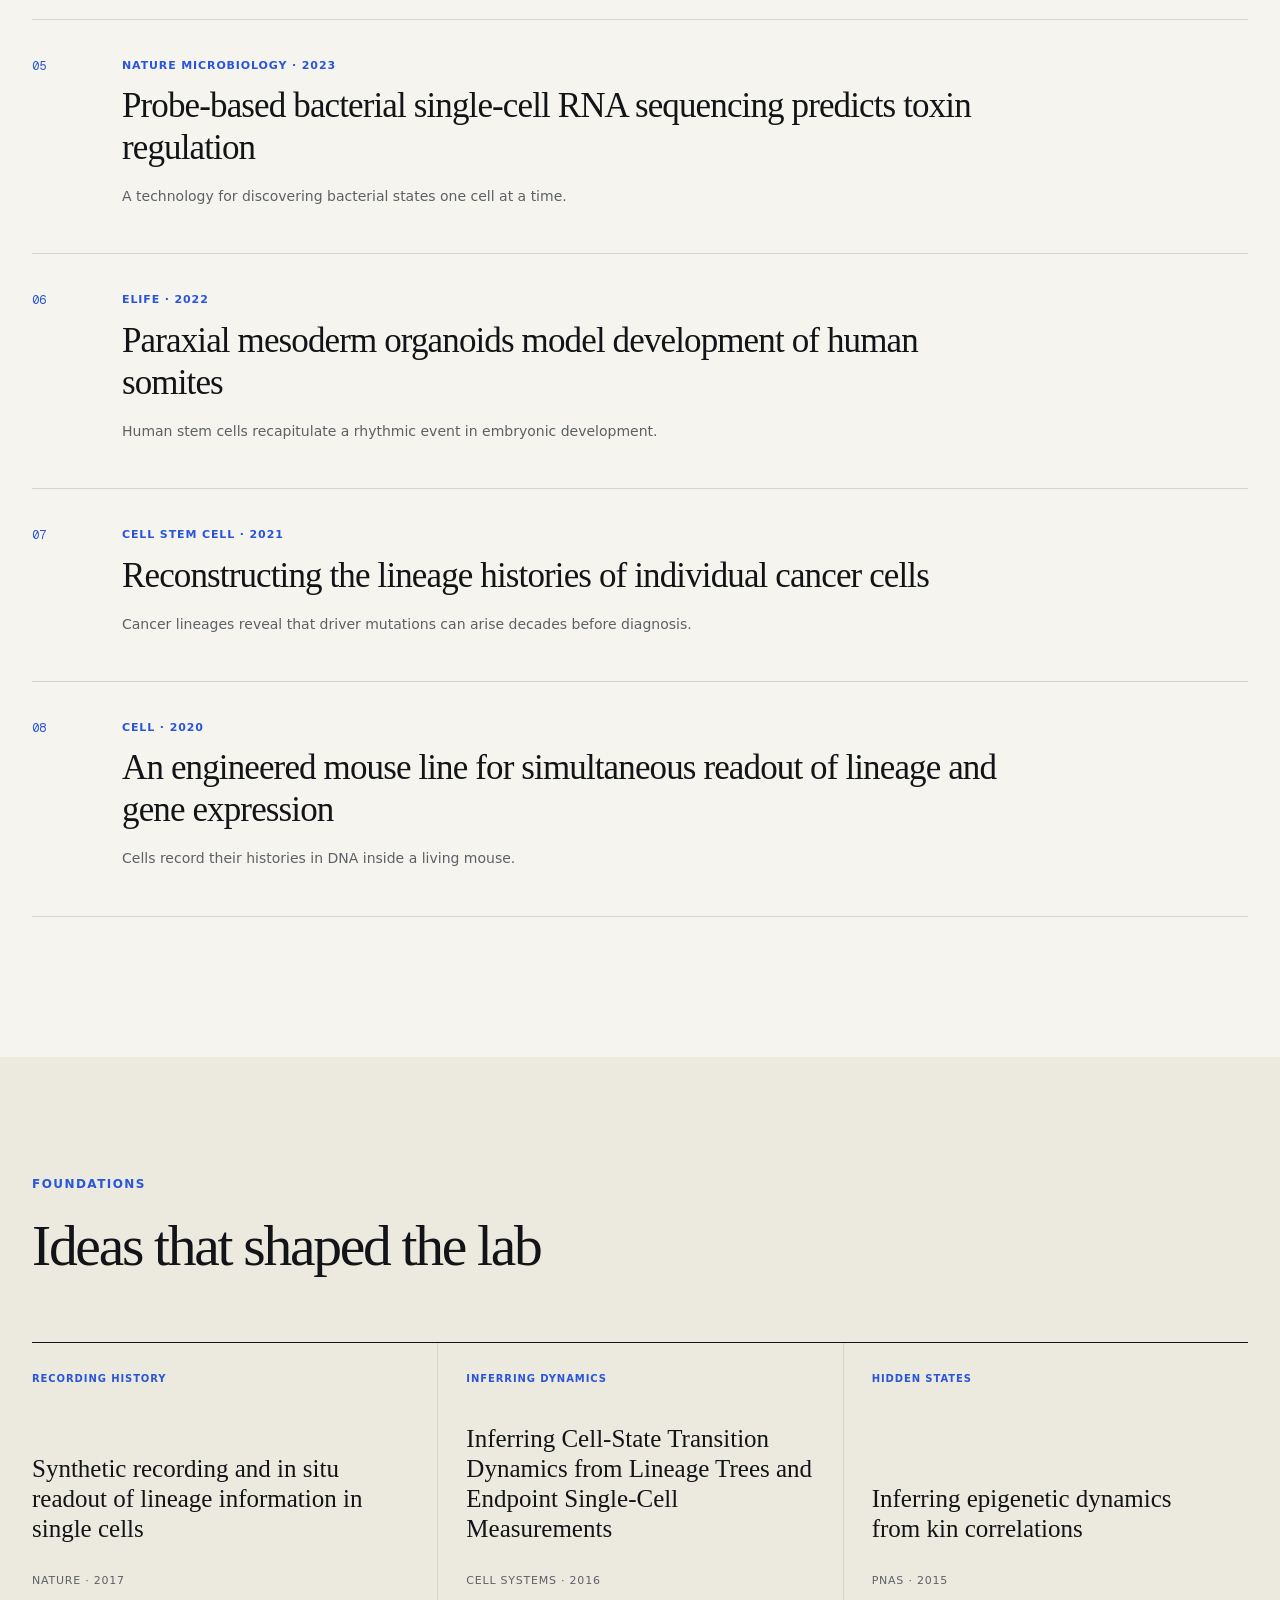
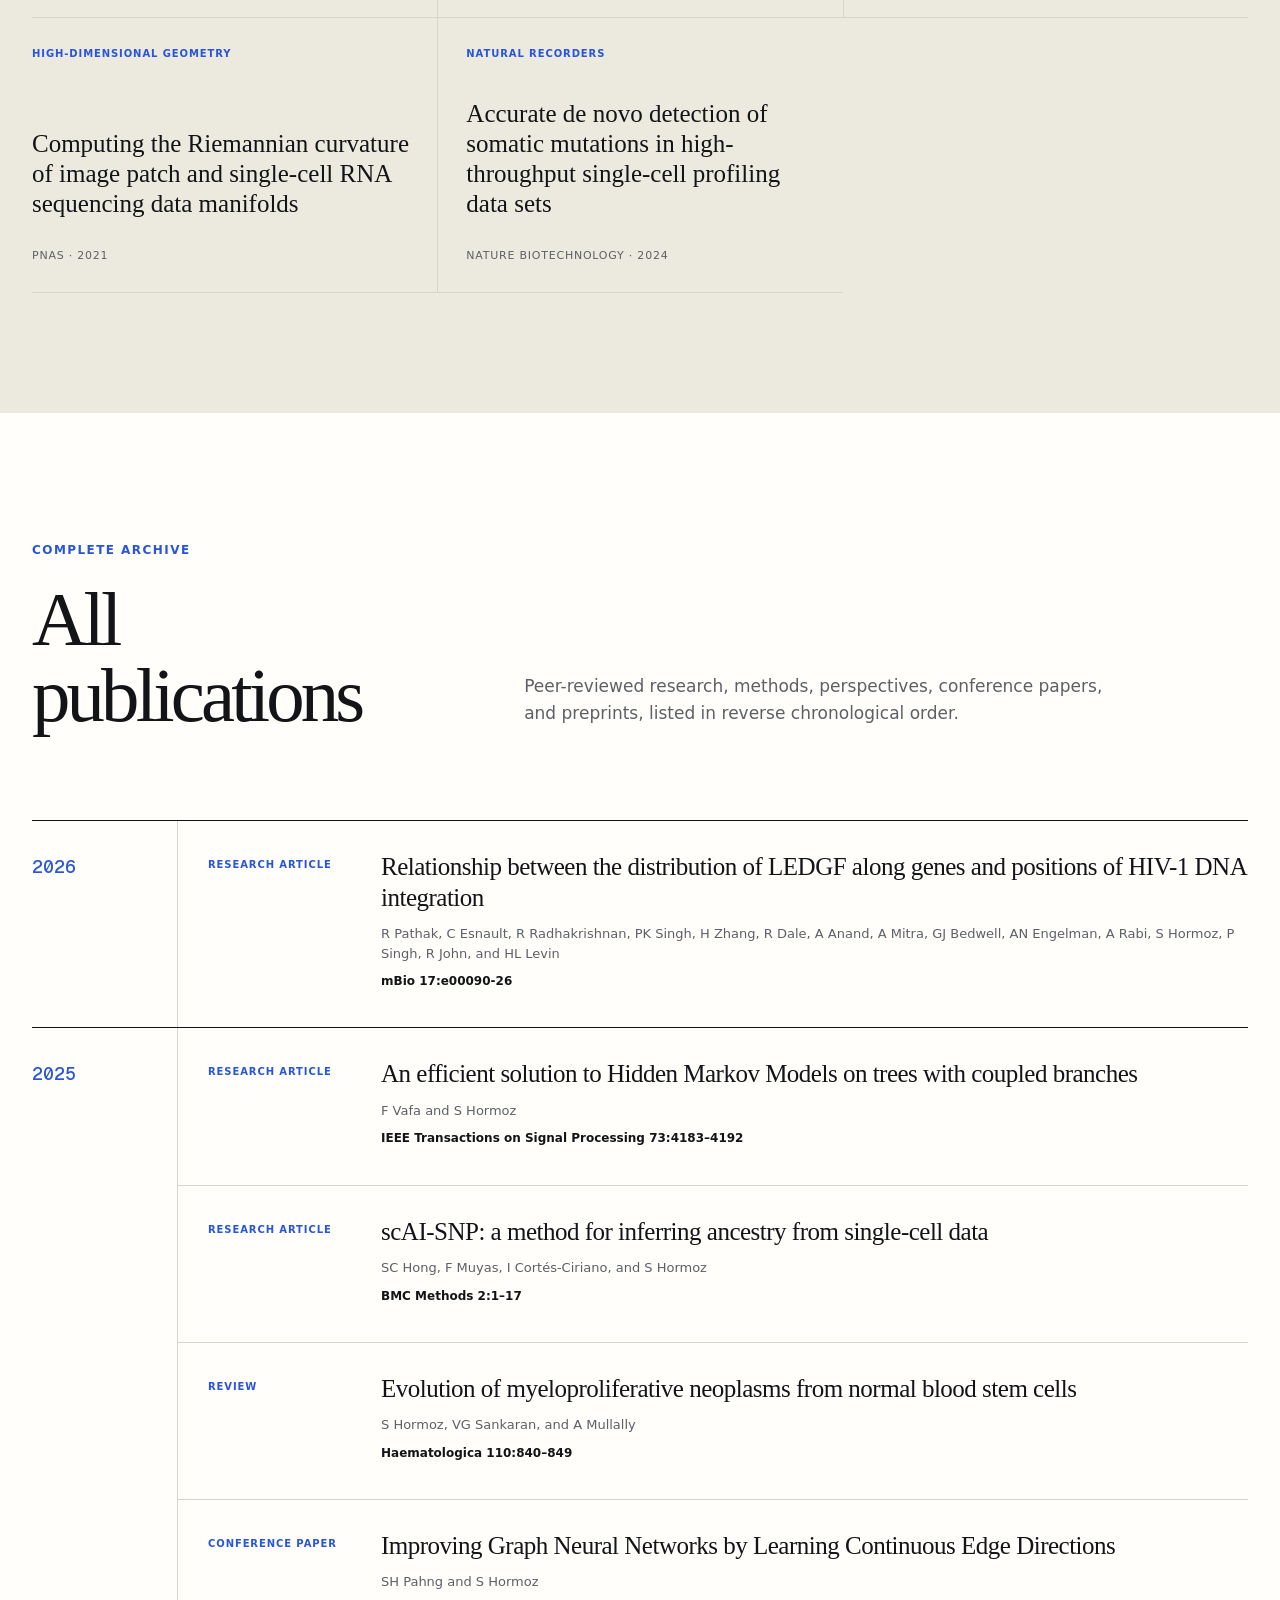
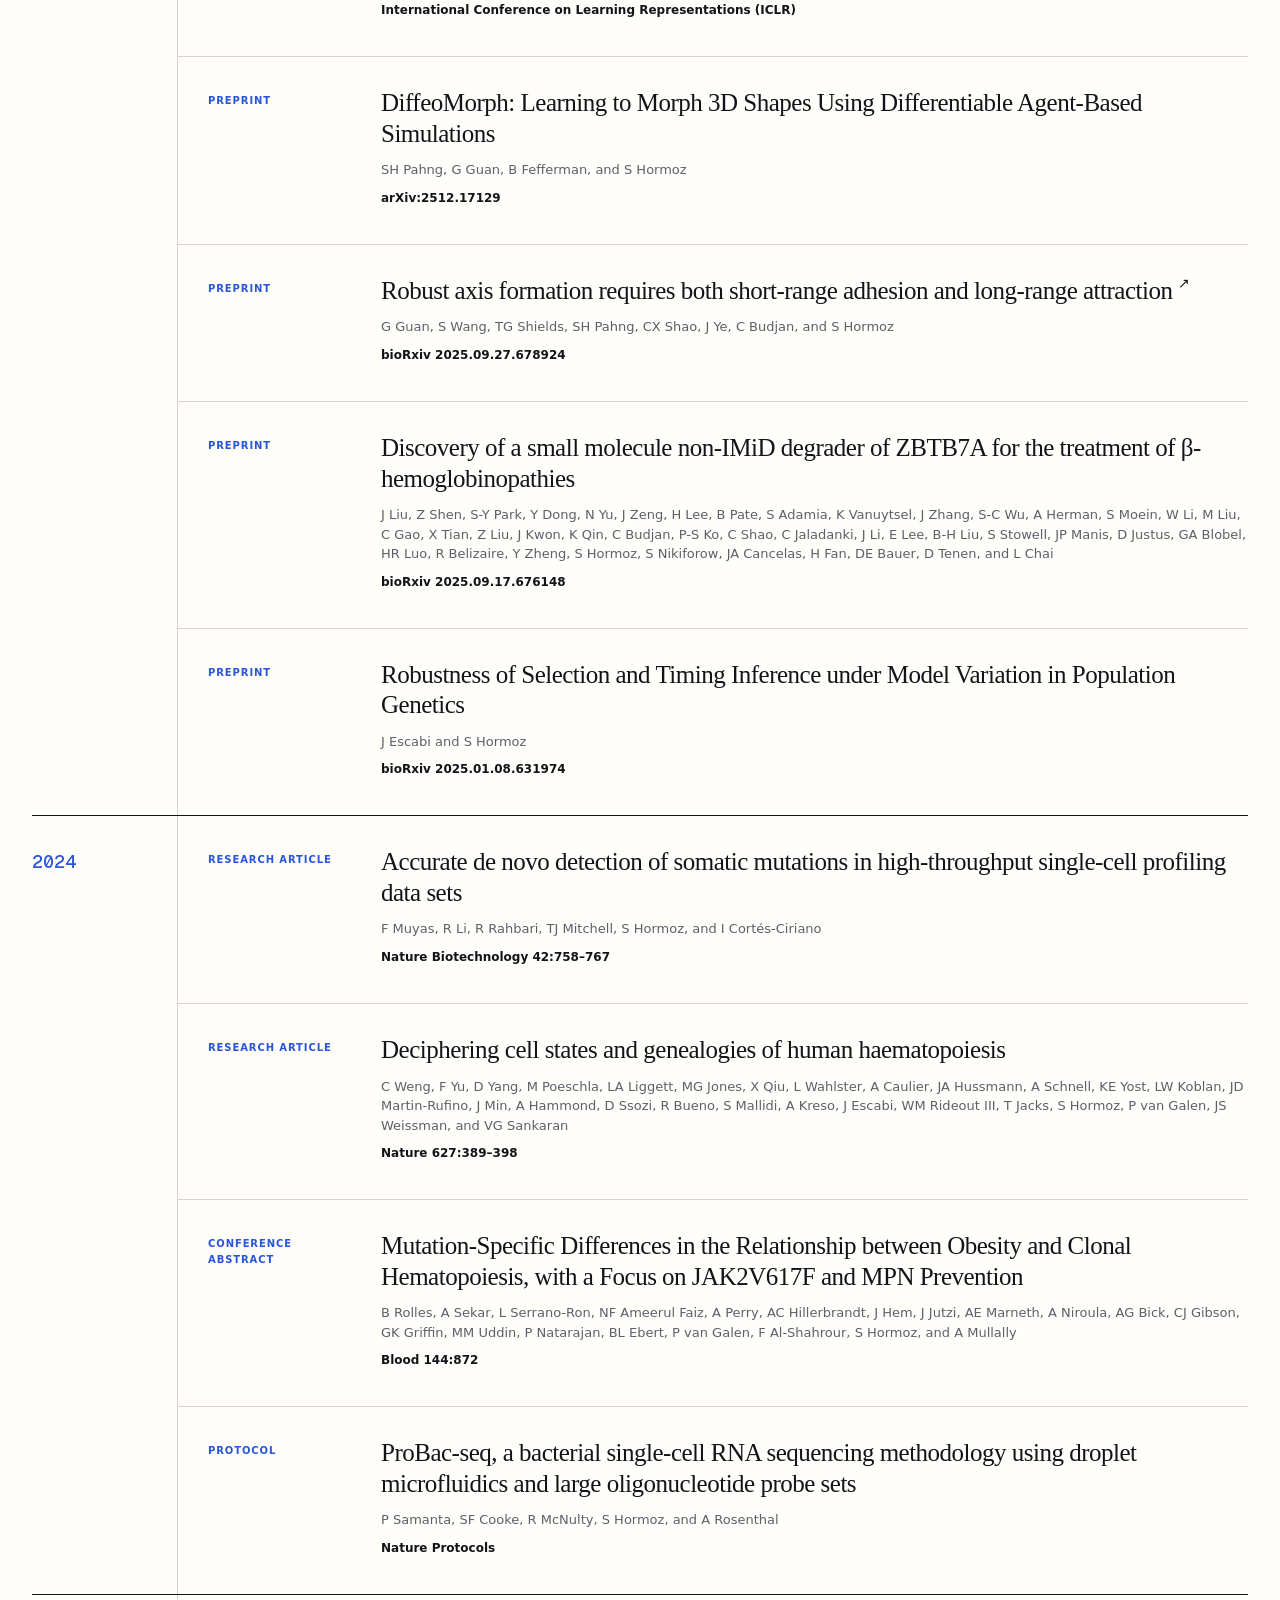
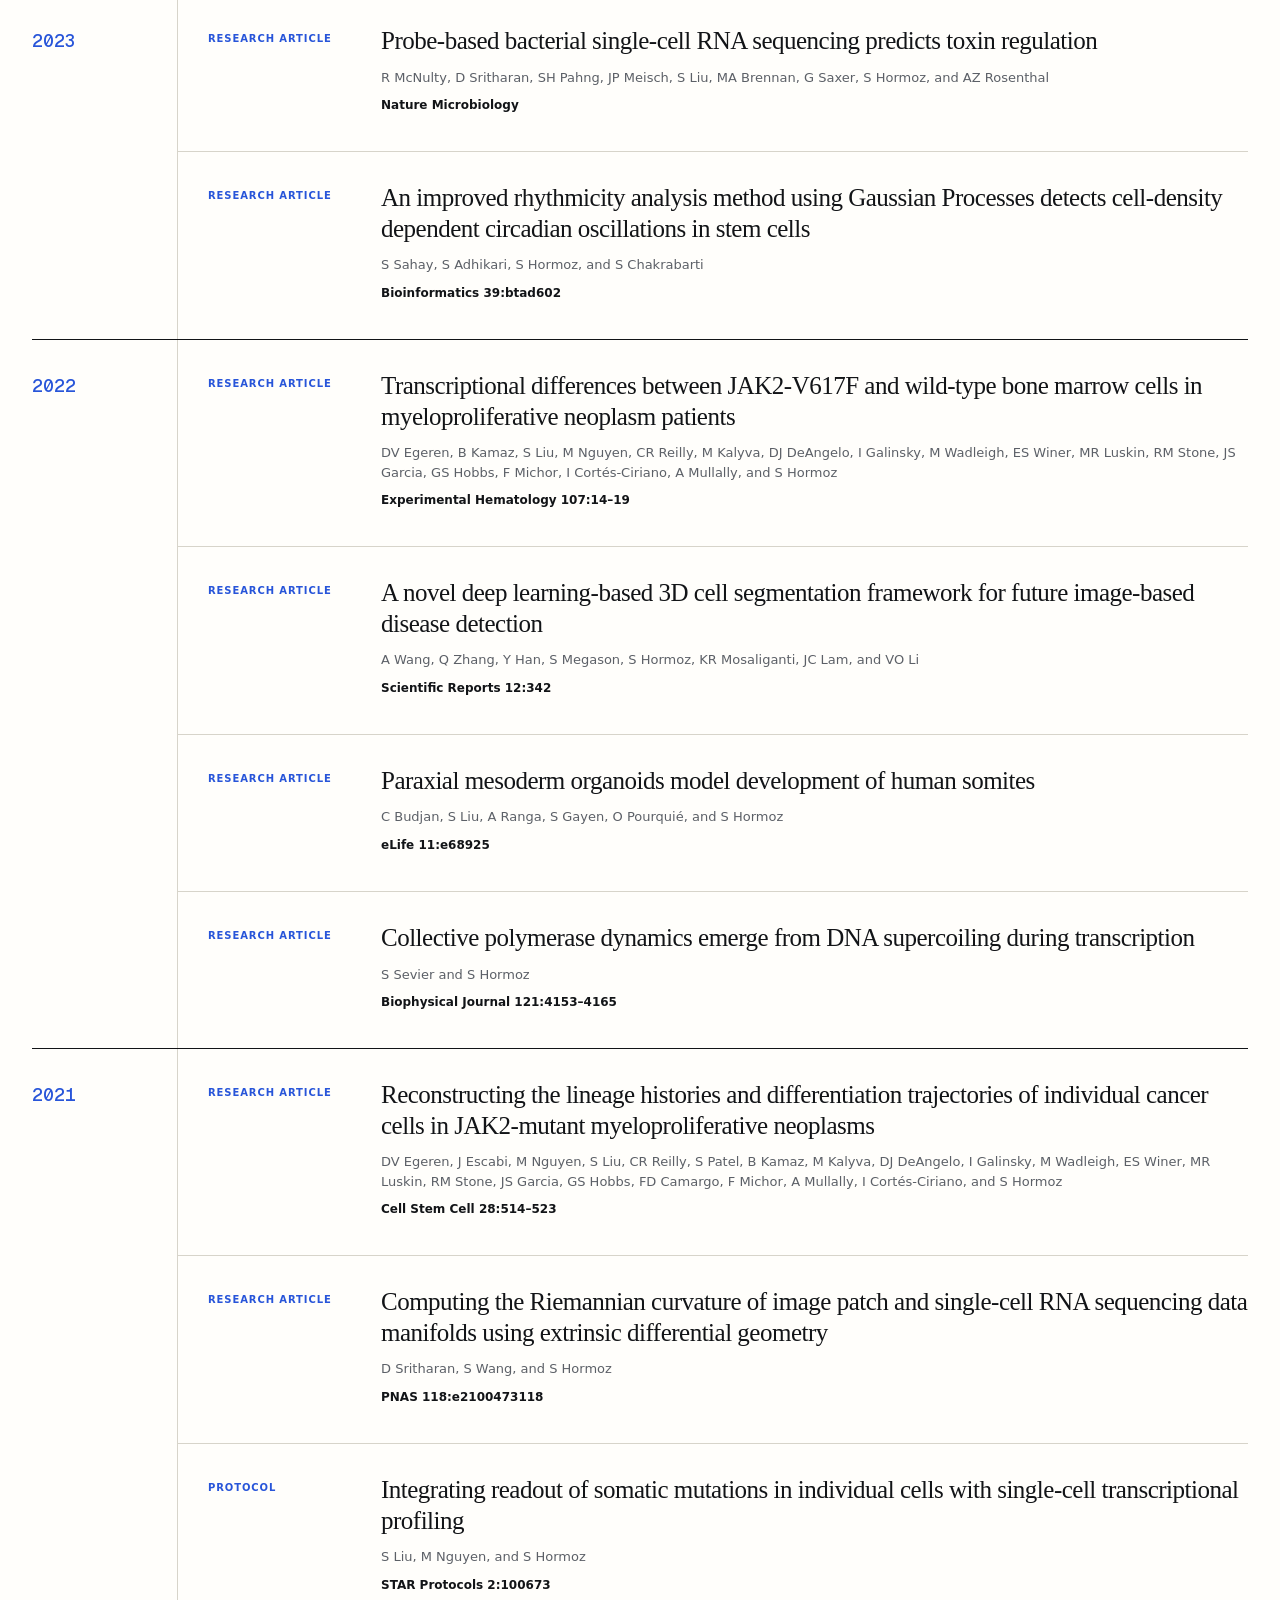
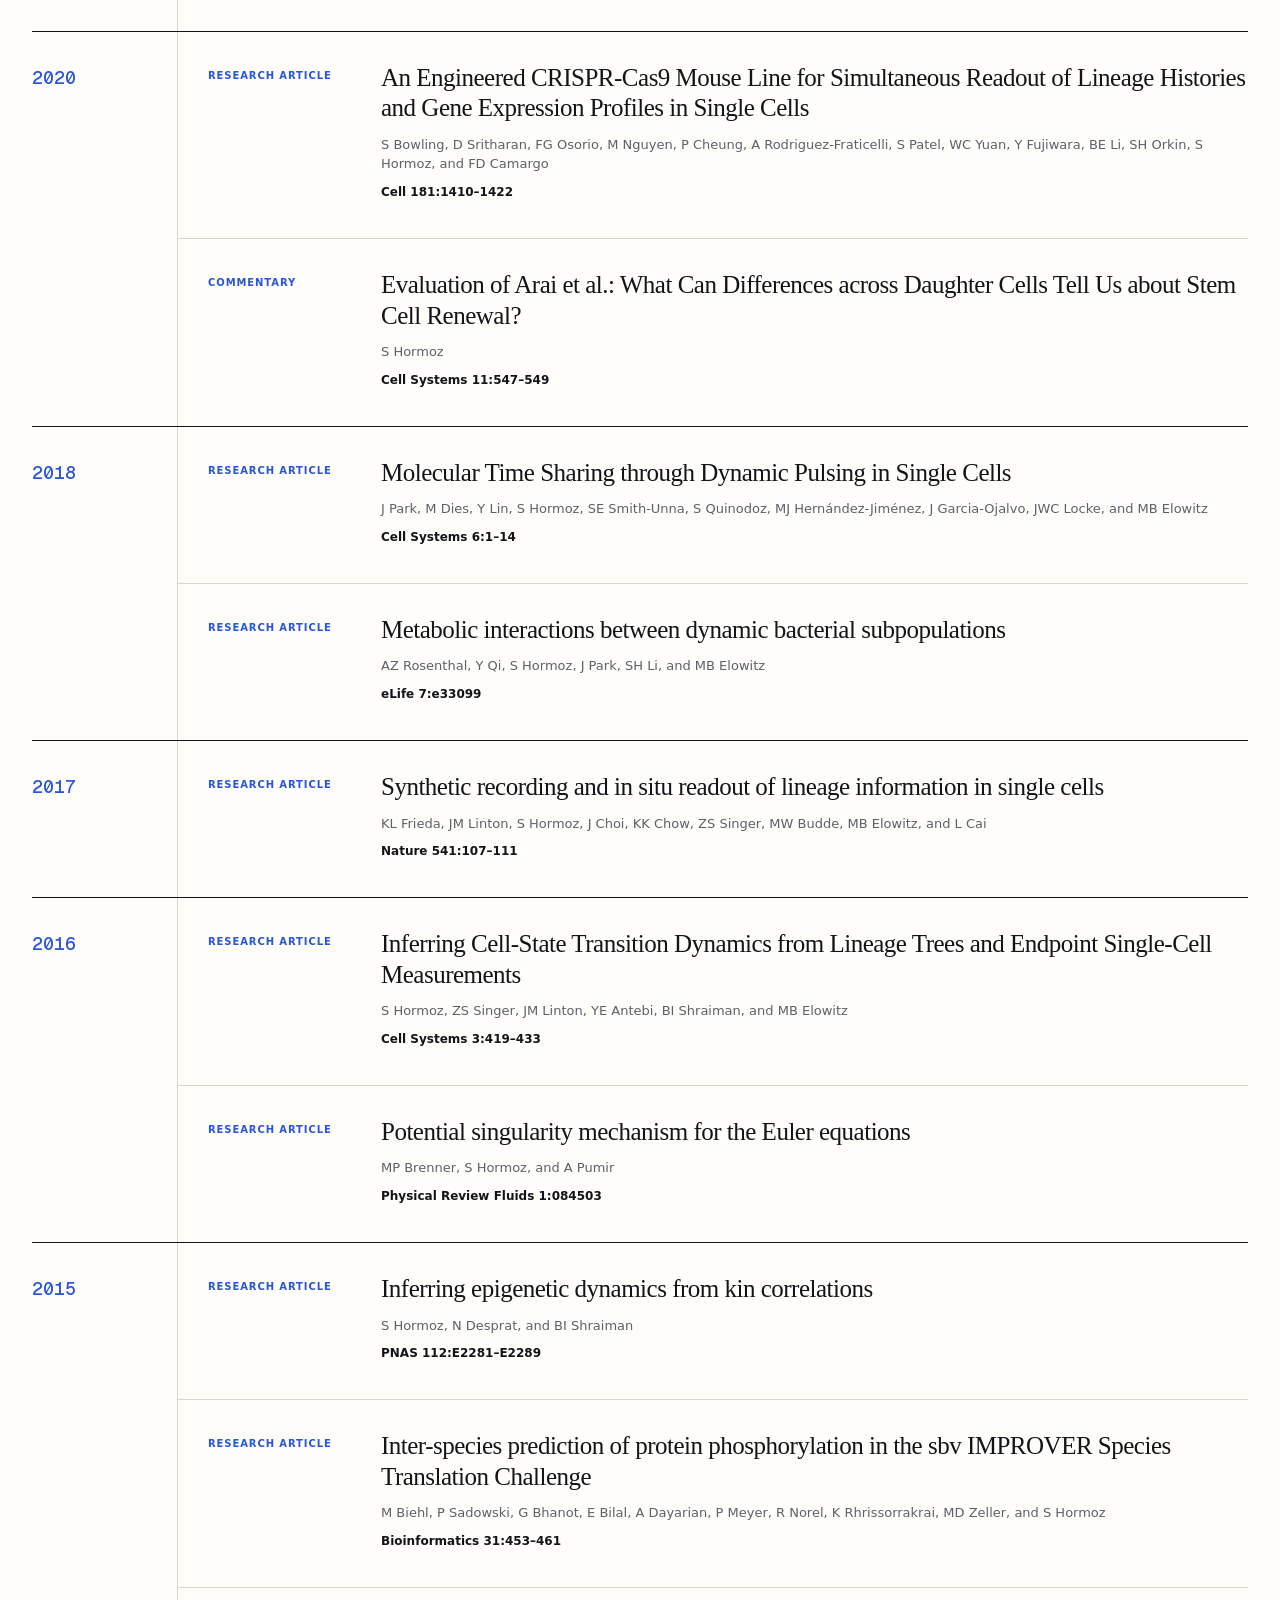
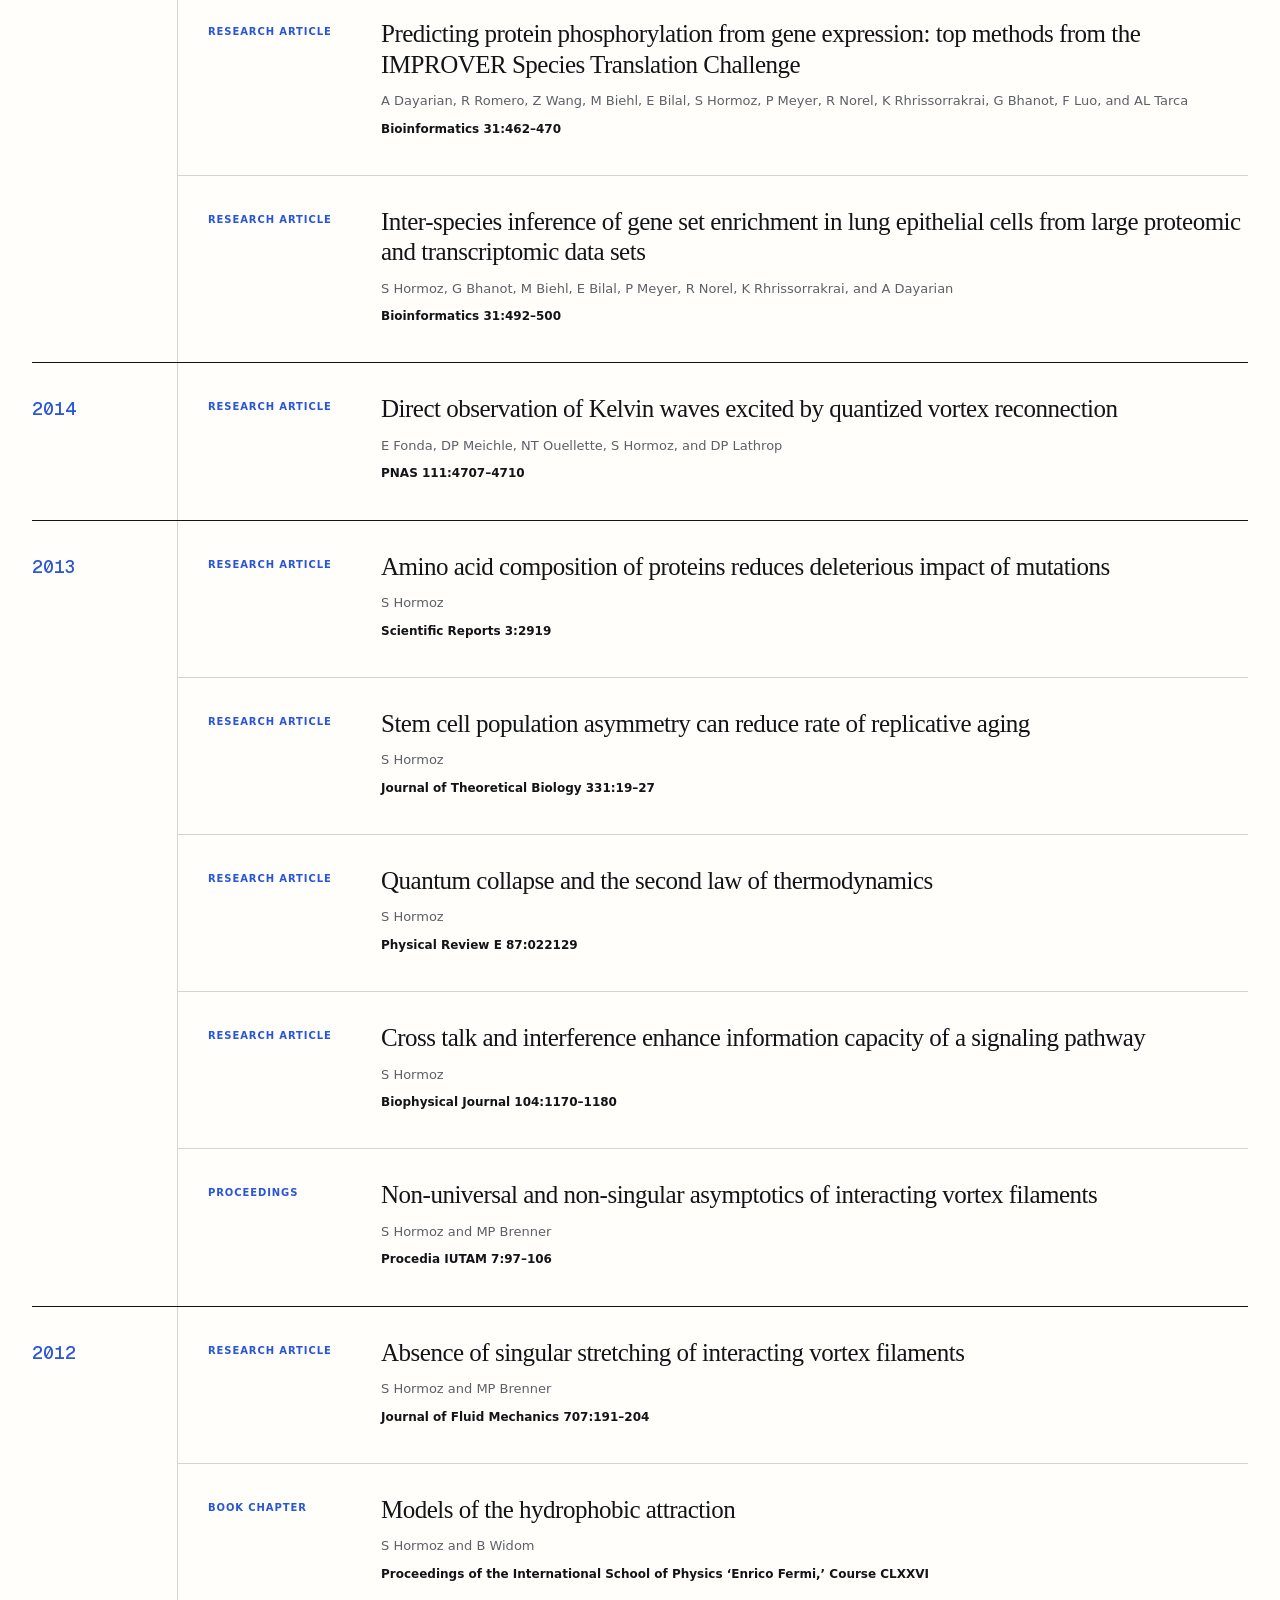
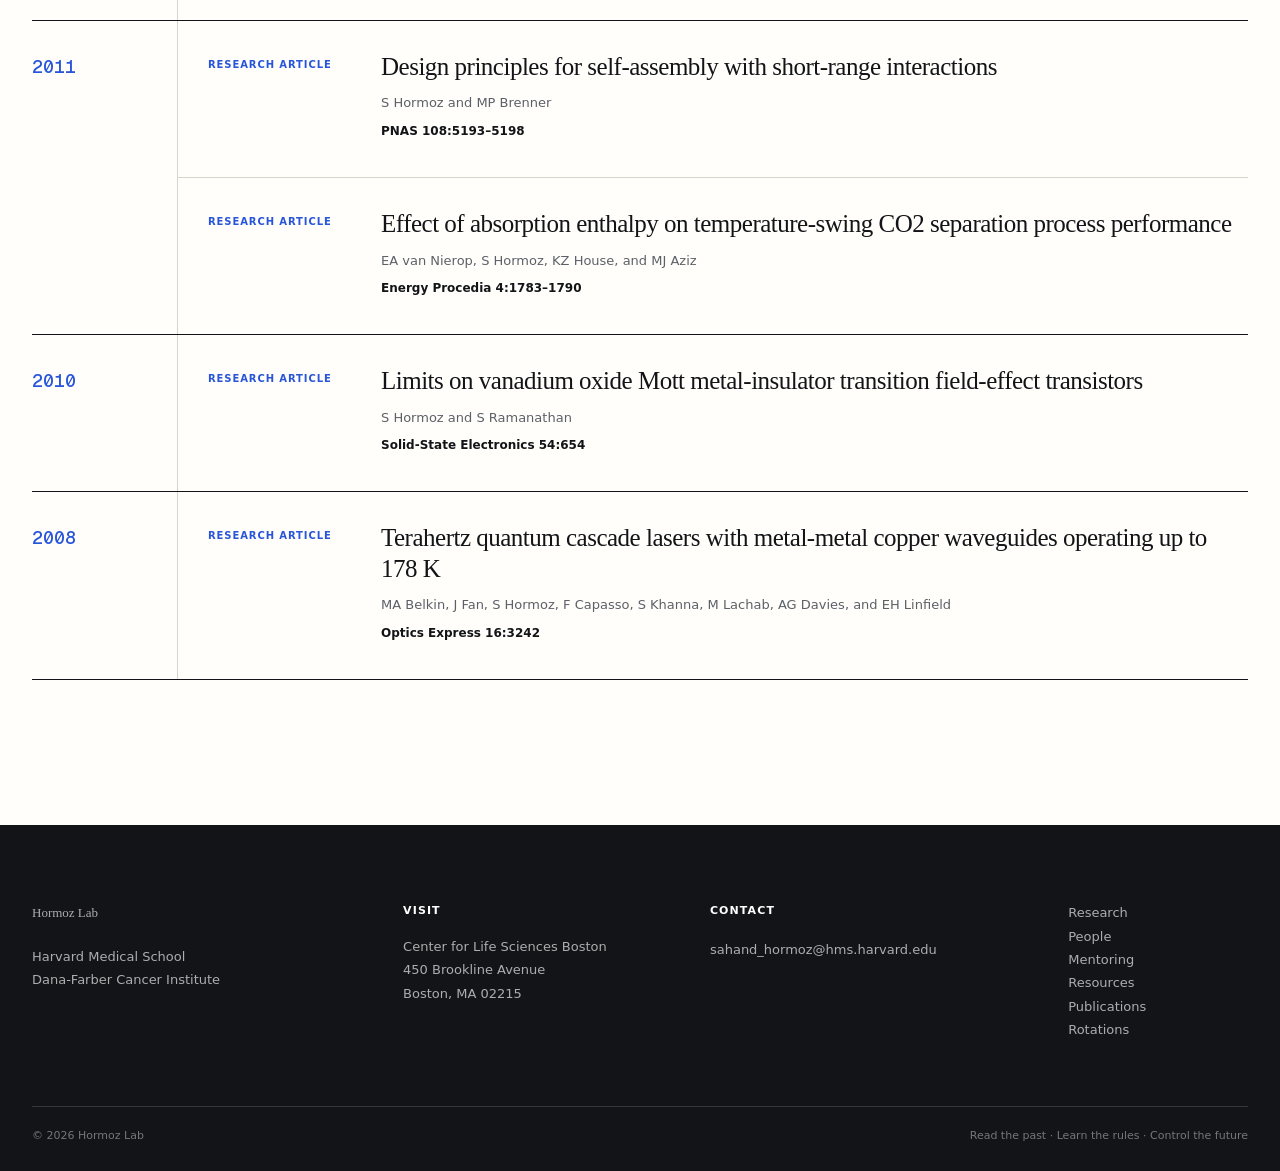
==== commit 326f2e63: "Remove the revision note from the Guan et al. citation" ====
--- a/publications/index.html
+++ b/publications/index.html
@@ -119,4 +119,4 @@
 
 .__variable_geist_mono_03ghzxh { --font-geist-mono: 'Geist Mono', sans-serif; }
 </style>
-</head><body class="__variable_geist_0v84xvc __variable_geist_mono_03ghzxh"><header class="site-header"><div class="shell header-inner"><a href="/" class="wordmark" aria-label="Hormoz Lab home"><span class="wordmark-mark" aria-hidden="true"><i></i><i></i><i></i></span><span>Hormoz Lab</span></a><nav class="desktop-nav" aria-label="Primary navigation"><a href="/research">Research</a><a href="/people">People</a><a href="/mentoring">Mentoring</a><a href="/resources">Resources</a><a href="/publications">Publications</a><a class="nav-cta" href="/rotations">Rotate with us</a></nav><details class="mobile-nav"><summary>Menu</summary><nav aria-label="Mobile navigation"><a href="/research">Research</a><a href="/people">People</a><a href="/mentoring">Mentoring</a><a href="/resources">Resources</a><a href="/publications">Publications</a><a href="/rotations">Rotate with us</a></nav></details></div></header><main><section class="page-hero shell"><p class="eyebrow">Publications</p><h1>Technologies to read history. Mathematics to understand it.</h1><p>Our work moves between experimental systems, inference problems, and models of control. Selected papers below trace that path.</p></section><section class="publication-featured shell"><p class="section-kicker">Recent and selected</p><div class="publication-list"><article><span class="publication-number">01</span><div><p>arXiv<!-- --> · <!-- -->2025</p><h2><a href="https://arxiv.org/abs/2512.17129" target="_blank" rel="noreferrer">DiffeoMorph: Learning to Morph 3D Shapes Using Differentiable Agent-Based Simulations<!-- --> <span class="publication-external" aria-hidden="true">↗</span></a></h2><span>A differentiable agent-based model learns local rules that cause cells to assemble into target three-dimensional shapes.</span></div></article><article><span class="publication-number">02</span><div><p>ICLR<!-- --> · <!-- -->2025</p><h2><a href="https://openreview.net/forum?id=iAmR7FfMmq" target="_blank" rel="noreferrer">Improving Graph Neural Networks by Learning Continuous Edge Directions<!-- --> <span class="publication-external" aria-hidden="true">↗</span></a></h2><span>A graph neural network learns the direction of information flow directly from data.</span></div></article><article><span class="publication-number">03</span><div><p>IEEE Transactions on Signal Processing<!-- --> · <!-- -->2025</p><h2>An efficient solution to Hidden Markov Models on trees with coupled branches</h2><span>New mathematics for inferring hidden dynamics on branching cellular lineages.</span></div></article><article><span class="publication-number">04</span><div><p>Nature<!-- --> · <!-- -->2024</p><h2>Deciphering cell states and genealogies of human hematopoiesis</h2><span>Natural somatic mutations reveal the family histories of human blood cells.</span></div></article><article><span class="publication-number">05</span><div><p>Nature Microbiology<!-- --> · <!-- -->2023</p><h2>Probe-based bacterial single-cell RNA sequencing predicts toxin regulation</h2><span>A technology for discovering bacterial states one cell at a time.</span></div></article><article><span class="publication-number">06</span><div><p>eLife<!-- --> · <!-- -->2022</p><h2>Paraxial mesoderm organoids model development of human somites</h2><span>Human stem cells recapitulate a rhythmic event in embryonic development.</span></div></article><article><span class="publication-number">07</span><div><p>Cell Stem Cell<!-- --> · <!-- -->2021</p><h2>Reconstructing the lineage histories of individual cancer cells</h2><span>Cancer lineages reveal that driver mutations can arise decades before diagnosis.</span></div></article><article><span class="publication-number">08</span><div><p>Cell<!-- --> · <!-- -->2020</p><h2>An engineered mouse line for simultaneous readout of lineage and gene expression</h2><span>Cells record their histories in DNA inside a living mouse.</span></div></article></div></section><section class="publication-foundations"><div class="shell"><div class="section-heading row-heading"><div><p class="section-kicker">Foundations</p><h2>Ideas that shaped the lab</h2></div></div><div class="foundation-grid"><article><p>Recording history</p><h3>Synthetic recording and in situ readout of lineage information in single cells</h3><span>Nature<!-- --> · <!-- -->2017</span></article><article><p>Inferring dynamics</p><h3>Inferring Cell-State Transition Dynamics from Lineage Trees and Endpoint Single-Cell Measurements</h3><span>Cell Systems<!-- --> · <!-- -->2016</span></article><article><p>Hidden states</p><h3>Inferring epigenetic dynamics from kin correlations</h3><span>PNAS<!-- --> · <!-- -->2015</span></article><article><p>High-dimensional geometry</p><h3>Computing the Riemannian curvature of image patch and single-cell RNA sequencing data manifolds</h3><span>PNAS<!-- --> · <!-- -->2021</span></article><article><p>Natural recorders</p><h3>Accurate de novo detection of somatic mutations in high-throughput single-cell profiling data sets</h3><span>Nature Biotechnology<!-- --> · <!-- -->2024</span></article></div></div></section><section class="publication-archive"><div class="shell"><div class="archive-heading"><div><p class="section-kicker">Complete archive</p><h2>All publications</h2></div><p>Peer-reviewed research, methods, perspectives, conference papers, and preprints, listed in reverse chronological order.</p></div><div class="archive-list"><section class="archive-year-group"><h3>2026</h3><div class="archive-year-papers"><article><span class="archive-kind">Research article</span><div><h4>Relationship between the distribution of LEDGF along genes and positions of HIV-1 DNA integration</h4><p>R Pathak, C Esnault, R Radhakrishnan, PK Singh, H Zhang, R Dale, A Anand, A Mitra, GJ Bedwell, AN Engelman, A Rabi, S Hormoz, P Singh, R John, and HL Levin</p><span>mBio 17:e00090-26</span></div></article></div></section><section class="archive-year-group"><h3>2025</h3><div class="archive-year-papers"><article><span class="archive-kind">Research article</span><div><h4>An efficient solution to Hidden Markov Models on trees with coupled branches</h4><p>F Vafa and S Hormoz</p><span>IEEE Transactions on Signal Processing 73:4183–4192</span></div></article><article><span class="archive-kind">Research article</span><div><h4>scAI-SNP: a method for inferring ancestry from single-cell data</h4><p>SC Hong, F Muyas, I Cortés-Ciriano, and S Hormoz</p><span>BMC Methods 2:1–17</span></div></article><article><span class="archive-kind">Review</span><div><h4>Evolution of myeloproliferative neoplasms from normal blood stem cells</h4><p>S Hormoz, VG Sankaran, and A Mullally</p><span>Haematologica 110:840–849</span></div></article><article><span class="archive-kind">Conference paper</span><div><h4>Improving Graph Neural Networks by Learning Continuous Edge Directions</h4><p>SH Pahng and S Hormoz</p><span>International Conference on Learning Representations (ICLR)</span></div></article><article><span class="archive-kind">Preprint</span><div><h4>DiffeoMorph: Learning to Morph 3D Shapes Using Differentiable Agent-Based Simulations</h4><p>SH Pahng, G Guan, B Fefferman, and S Hormoz</p><span>arXiv:2512.17129</span></div></article><article><span class="archive-kind">Preprint</span><div><h4><a href="https://www.biorxiv.org/content/10.1101/2025.09.27.678924v2" target="_blank" rel="noreferrer">Robust axis formation requires both short-range adhesion and long-range attraction<!-- --> <span class="publication-external" aria-hidden="true">↗</span></a></h4><p>G Guan, S Wang, TG Shields, SH Pahng, CX Shao, J Ye, C Budjan, and S Hormoz</p><span>bioRxiv 2025.09.27.678924 · Revised June 29, 2026</span></div></article><article><span class="archive-kind">Preprint</span><div><h4>Discovery of a small molecule non-IMiD degrader of ZBTB7A for the treatment of β-hemoglobinopathies</h4><p>J Liu, Z Shen, S-Y Park, Y Dong, N Yu, J Zeng, H Lee, B Pate, S Adamia, K Vanuytsel, J Zhang, S-C Wu, A Herman, S Moein, W Li, M Liu, C Gao, X Tian, Z Liu, J Kwon, K Qin, C Budjan, P-S Ko, C Shao, C Jaladanki, J Li, E Lee, B-H Liu, S Stowell, JP Manis, D Justus, GA Blobel, HR Luo, R Belizaire, Y Zheng, S Hormoz, S Nikiforow, JA Cancelas, H Fan, DE Bauer, D Tenen, and L Chai</p><span>bioRxiv 2025.09.17.676148</span></div></article><article><span class="archive-kind">Preprint</span><div><h4>Robustness of Selection and Timing Inference under Model Variation in Population Genetics</h4><p>J Escabi and S Hormoz</p><span>bioRxiv 2025.01.08.631974</span></div></article></div></section><section class="archive-year-group"><h3>2024</h3><div class="archive-year-papers"><article><span class="archive-kind">Research article</span><div><h4>Accurate de novo detection of somatic mutations in high-throughput single-cell profiling data sets</h4><p>F Muyas, R Li, R Rahbari, TJ Mitchell, S Hormoz, and I Cortés-Ciriano</p><span>Nature Biotechnology 42:758–767</span></div></article><article><span class="archive-kind">Research article</span><div><h4>Deciphering cell states and genealogies of human haematopoiesis</h4><p>C Weng, F Yu, D Yang, M Poeschla, LA Liggett, MG Jones, X Qiu, L Wahlster, A Caulier, JA Hussmann, A Schnell, KE Yost, LW Koblan, JD Martin-Rufino, J Min, A Hammond, D Ssozi, R Bueno, S Mallidi, A Kreso, J Escabi, WM Rideout III, T Jacks, S Hormoz, P van Galen, JS Weissman, and VG Sankaran</p><span>Nature 627:389–398</span></div></article><article><span class="archive-kind">Conference abstract</span><div><h4>Mutation-Specific Differences in the Relationship between Obesity and Clonal Hematopoiesis, with a Focus on JAK2V617F and MPN Prevention</h4><p>B Rolles, A Sekar, L Serrano-Ron, NF Ameerul Faiz, A Perry, AC Hillerbrandt, J Hem, J Jutzi, AE Marneth, A Niroula, AG Bick, CJ Gibson, GK Griffin, MM Uddin, P Natarajan, BL Ebert, P van Galen, F Al-Shahrour, S Hormoz, and A Mullally</p><span>Blood 144:872</span></div></article><article><span class="archive-kind">Protocol</span><div><h4>ProBac-seq, a bacterial single-cell RNA sequencing methodology using droplet microfluidics and large oligonucleotide probe sets</h4><p>P Samanta, SF Cooke, R McNulty, S Hormoz, and A Rosenthal</p><span>Nature Protocols</span></div></article></div></section><section class="archive-year-group"><h3>2023</h3><div class="archive-year-papers"><article><span class="archive-kind">Research article</span><div><h4>Probe-based bacterial single-cell RNA sequencing predicts toxin regulation</h4><p>R McNulty, D Sritharan, SH Pahng, JP Meisch, S Liu, MA Brennan, G Saxer, S Hormoz, and AZ Rosenthal</p><span>Nature Microbiology</span></div></article><article><span class="archive-kind">Research article</span><div><h4>An improved rhythmicity analysis method using Gaussian Processes detects cell-density dependent circadian oscillations in stem cells</h4><p>S Sahay, S Adhikari, S Hormoz, and S Chakrabarti</p><span>Bioinformatics 39:btad602</span></div></article></div></section><section class="archive-year-group"><h3>2022</h3><div class="archive-year-papers"><article><span class="archive-kind">Research article</span><div><h4>Transcriptional differences between JAK2-V617F and wild-type bone marrow cells in myeloproliferative neoplasm patients</h4><p>DV Egeren, B Kamaz, S Liu, M Nguyen, CR Reilly, M Kalyva, DJ DeAngelo, I Galinsky, M Wadleigh, ES Winer, MR Luskin, RM Stone, JS Garcia, GS Hobbs, F Michor, I Cortés-Ciriano, A Mullally, and S Hormoz</p><span>Experimental Hematology 107:14–19</span></div></article><article><span class="archive-kind">Research article</span><div><h4>A novel deep learning-based 3D cell segmentation framework for future image-based disease detection</h4><p>A Wang, Q Zhang, Y Han, S Megason, S Hormoz, KR Mosaliganti, JC Lam, and VO Li</p><span>Scientific Reports 12:342</span></div></article><article><span class="archive-kind">Research article</span><div><h4>Paraxial mesoderm organoids model development of human somites</h4><p>C Budjan, S Liu, A Ranga, S Gayen, O Pourquié, and S Hormoz</p><span>eLife 11:e68925</span></div></article><article><span class="archive-kind">Research article</span><div><h4>Collective polymerase dynamics emerge from DNA supercoiling during transcription</h4><p>S Sevier and S Hormoz</p><span>Biophysical Journal 121:4153–4165</span></div></article></div></section><section class="archive-year-group"><h3>2021</h3><div class="archive-year-papers"><article><span class="archive-kind">Research article</span><div><h4>Reconstructing the lineage histories and differentiation trajectories of individual cancer cells in JAK2-mutant myeloproliferative neoplasms</h4><p>DV Egeren, J Escabi, M Nguyen, S Liu, CR Reilly, S Patel, B Kamaz, M Kalyva, DJ DeAngelo, I Galinsky, M Wadleigh, ES Winer, MR Luskin, RM Stone, JS Garcia, GS Hobbs, FD Camargo, F Michor, A Mullally, I Cortés-Ciriano, and S Hormoz</p><span>Cell Stem Cell 28:514–523</span></div></article><article><span class="archive-kind">Research article</span><div><h4>Computing the Riemannian curvature of image patch and single-cell RNA sequencing data manifolds using extrinsic differential geometry</h4><p>D Sritharan, S Wang, and S Hormoz</p><span>PNAS 118:e2100473118</span></div></article><article><span class="archive-kind">Protocol</span><div><h4>Integrating readout of somatic mutations in individual cells with single-cell transcriptional profiling</h4><p>S Liu, M Nguyen, and S Hormoz</p><span>STAR Protocols 2:100673</span></div></article></div></section><section class="archive-year-group"><h3>2020</h3><div class="archive-year-papers"><article><span class="archive-kind">Research article</span><div><h4>An Engineered CRISPR-Cas9 Mouse Line for Simultaneous Readout of Lineage Histories and Gene Expression Profiles in Single Cells</h4><p>S Bowling, D Sritharan, FG Osorio, M Nguyen, P Cheung, A Rodriguez-Fraticelli, S Patel, WC Yuan, Y Fujiwara, BE Li, SH Orkin, S Hormoz, and FD Camargo</p><span>Cell 181:1410–1422</span></div></article><article><span class="archive-kind">Commentary</span><div><h4>Evaluation of Arai et al.: What Can Differences across Daughter Cells Tell Us about Stem Cell Renewal?</h4><p>S Hormoz</p><span>Cell Systems 11:547–549</span></div></article></div></section><section class="archive-year-group"><h3>2018</h3><div class="archive-year-papers"><article><span class="archive-kind">Research article</span><div><h4>Molecular Time Sharing through Dynamic Pulsing in Single Cells</h4><p>J Park, M Dies, Y Lin, S Hormoz, SE Smith-Unna, S Quinodoz, MJ Hernández-Jiménez, J Garcia-Ojalvo, JWC Locke, and MB Elowitz</p><span>Cell Systems 6:1–14</span></div></article><article><span class="archive-kind">Research article</span><div><h4>Metabolic interactions between dynamic bacterial subpopulations</h4><p>AZ Rosenthal, Y Qi, S Hormoz, J Park, SH Li, and MB Elowitz</p><span>eLife 7:e33099</span></div></article></div></section><section class="archive-year-group"><h3>2017</h3><div class="archive-year-papers"><article><span class="archive-kind">Research article</span><div><h4>Synthetic recording and in situ readout of lineage information in single cells</h4><p>KL Frieda, JM Linton, S Hormoz, J Choi, KK Chow, ZS Singer, MW Budde, MB Elowitz, and L Cai</p><span>Nature 541:107–111</span></div></article></div></section><section class="archive-year-group"><h3>2016</h3><div class="archive-year-papers"><article><span class="archive-kind">Research article</span><div><h4>Inferring Cell-State Transition Dynamics from Lineage Trees and Endpoint Single-Cell Measurements</h4><p>S Hormoz, ZS Singer, JM Linton, YE Antebi, BI Shraiman, and MB Elowitz</p><span>Cell Systems 3:419–433</span></div></article><article><span class="archive-kind">Research article</span><div><h4>Potential singularity mechanism for the Euler equations</h4><p>MP Brenner, S Hormoz, and A Pumir</p><span>Physical Review Fluids 1:084503</span></div></article></div></section><section class="archive-year-group"><h3>2015</h3><div class="archive-year-papers"><article><span class="archive-kind">Research article</span><div><h4>Inferring epigenetic dynamics from kin correlations</h4><p>S Hormoz, N Desprat, and BI Shraiman</p><span>PNAS 112:E2281–E2289</span></div></article><article><span class="archive-kind">Research article</span><div><h4>Inter-species prediction of protein phosphorylation in the sbv IMPROVER Species Translation Challenge</h4><p>M Biehl, P Sadowski, G Bhanot, E Bilal, A Dayarian, P Meyer, R Norel, K Rhrissorrakrai, MD Zeller, and S Hormoz</p><span>Bioinformatics 31:453–461</span></div></article><article><span class="archive-kind">Research article</span><div><h4>Predicting protein phosphorylation from gene expression: top methods from the IMPROVER Species Translation Challenge</h4><p>A Dayarian, R Romero, Z Wang, M Biehl, E Bilal, S Hormoz, P Meyer, R Norel, K Rhrissorrakrai, G Bhanot, F Luo, and AL Tarca</p><span>Bioinformatics 31:462–470</span></div></article><article><span class="archive-kind">Research article</span><div><h4>Inter-species inference of gene set enrichment in lung epithelial cells from large proteomic and transcriptomic data sets</h4><p>S Hormoz, G Bhanot, M Biehl, E Bilal, P Meyer, R Norel, K Rhrissorrakrai, and A Dayarian</p><span>Bioinformatics 31:492–500</span></div></article></div></section><section class="archive-year-group"><h3>2014</h3><div class="archive-year-papers"><article><span class="archive-kind">Research article</span><div><h4>Direct observation of Kelvin waves excited by quantized vortex reconnection</h4><p>E Fonda, DP Meichle, NT Ouellette, S Hormoz, and DP Lathrop</p><span>PNAS 111:4707–4710</span></div></article></div></section><section class="archive-year-group"><h3>2013</h3><div class="archive-year-papers"><article><span class="archive-kind">Research article</span><div><h4>Amino acid composition of proteins reduces deleterious impact of mutations</h4><p>S Hormoz</p><span>Scientific Reports 3:2919</span></div></article><article><span class="archive-kind">Research article</span><div><h4>Stem cell population asymmetry can reduce rate of replicative aging</h4><p>S Hormoz</p><span>Journal of Theoretical Biology 331:19–27</span></div></article><article><span class="archive-kind">Research article</span><div><h4>Quantum collapse and the second law of thermodynamics</h4><p>S Hormoz</p><span>Physical Review E 87:022129</span></div></article><article><span class="archive-kind">Research article</span><div><h4>Cross talk and interference enhance information capacity of a signaling pathway</h4><p>S Hormoz</p><span>Biophysical Journal 104:1170–1180</span></div></article><article><span class="archive-kind">Proceedings</span><div><h4>Non-universal and non-singular asymptotics of interacting vortex filaments</h4><p>S Hormoz and MP Brenner</p><span>Procedia IUTAM 7:97–106</span></div></article></div></section><section class="archive-year-group"><h3>2012</h3><div class="archive-year-papers"><article><span class="archive-kind">Research article</span><div><h4>Absence of singular stretching of interacting vortex filaments</h4><p>S Hormoz and MP Brenner</p><span>Journal of Fluid Mechanics 707:191–204</span></div></article><article><span class="archive-kind">Book chapter</span><div><h4>Models of the hydrophobic attraction</h4><p>S Hormoz and B Widom</p><span>Proceedings of the International School of Physics ‘Enrico Fermi,’ Course CLXXVI</span></div></article></div></section><section class="archive-year-group"><h3>2011</h3><div class="archive-year-papers"><article><span class="archive-kind">Research article</span><div><h4>Design principles for self-assembly with short-range interactions</h4><p>S Hormoz and MP Brenner</p><span>PNAS 108:5193–5198</span></div></article><article><span class="archive-kind">Research article</span><div><h4>Effect of absorption enthalpy on temperature-swing CO2 separation process performance</h4><p>EA van Nierop, S Hormoz, KZ House, and MJ Aziz</p><span>Energy Procedia 4:1783–1790</span></div></article></div></section><section class="archive-year-group"><h3>2010</h3><div class="archive-year-papers"><article><span class="archive-kind">Research article</span><div><h4>Limits on vanadium oxide Mott metal-insulator transition field-effect transistors</h4><p>S Hormoz and S Ramanathan</p><span>Solid-State Electronics 54:654</span></div></article></div></section><section class="archive-year-group"><h3>2008</h3><div class="archive-year-papers"><article><span class="archive-kind">Research article</span><div><h4>Terahertz quantum cascade lasers with metal-metal copper waveguides operating up to 178 K</h4><p>MA Belkin, J Fan, S Hormoz, F Capasso, S Khanna, M Lachab, AG Davies, and EH Linfield</p><span>Optics Express 16:3242</span></div></article></div></section></div></div></section></main><footer class="site-footer"><div class="shell footer-grid"><div><a href="/" class="footer-wordmark">Hormoz Lab</a><p>Harvard Medical School<br/>Dana-Farber Cancer Institute</p></div><div><p class="footer-label">Visit</p><p>Center for Life Sciences Boston<br/>450 Brookline Avenue<br/>Boston, MA 02215</p></div><div><p class="footer-label">Contact</p><a href="mailto:sahand_hormoz@hms.harvard.edu">sahand_hormoz@hms.harvard.edu</a></div><div class="footer-links"><a href="/research">Research</a><a href="/people">People</a><a href="/mentoring">Mentoring</a><a href="/resources">Resources</a><a href="/publications">Publications</a><a href="/rotations">Rotations</a></div></div><div class="shell footer-bottom"><span>© 2026 Hormoz Lab</span><span>Read the past · Learn the rules · Control the future</span></div></footer><script src="/assets/site.js" defer></script></body></html>+</head><body class="__variable_geist_0v84xvc __variable_geist_mono_03ghzxh"><header class="site-header"><div class="shell header-inner"><a href="/" class="wordmark" aria-label="Hormoz Lab home"><span class="wordmark-mark" aria-hidden="true"><i></i><i></i><i></i></span><span>Hormoz Lab</span></a><nav class="desktop-nav" aria-label="Primary navigation"><a href="/research">Research</a><a href="/people">People</a><a href="/mentoring">Mentoring</a><a href="/resources">Resources</a><a href="/publications">Publications</a><a class="nav-cta" href="/rotations">Rotate with us</a></nav><details class="mobile-nav"><summary>Menu</summary><nav aria-label="Mobile navigation"><a href="/research">Research</a><a href="/people">People</a><a href="/mentoring">Mentoring</a><a href="/resources">Resources</a><a href="/publications">Publications</a><a href="/rotations">Rotate with us</a></nav></details></div></header><main><section class="page-hero shell"><p class="eyebrow">Publications</p><h1>Technologies to read history. Mathematics to understand it.</h1><p>Our work moves between experimental systems, inference problems, and models of control. Selected papers below trace that path.</p></section><section class="publication-featured shell"><p class="section-kicker">Recent and selected</p><div class="publication-list"><article><span class="publication-number">01</span><div><p>arXiv<!-- --> · <!-- -->2025</p><h2><a href="https://arxiv.org/abs/2512.17129" target="_blank" rel="noreferrer">DiffeoMorph: Learning to Morph 3D Shapes Using Differentiable Agent-Based Simulations<!-- --> <span class="publication-external" aria-hidden="true">↗</span></a></h2><span>A differentiable agent-based model learns local rules that cause cells to assemble into target three-dimensional shapes.</span></div></article><article><span class="publication-number">02</span><div><p>ICLR<!-- --> · <!-- -->2025</p><h2><a href="https://openreview.net/forum?id=iAmR7FfMmq" target="_blank" rel="noreferrer">Improving Graph Neural Networks by Learning Continuous Edge Directions<!-- --> <span class="publication-external" aria-hidden="true">↗</span></a></h2><span>A graph neural network learns the direction of information flow directly from data.</span></div></article><article><span class="publication-number">03</span><div><p>IEEE Transactions on Signal Processing<!-- --> · <!-- -->2025</p><h2>An efficient solution to Hidden Markov Models on trees with coupled branches</h2><span>New mathematics for inferring hidden dynamics on branching cellular lineages.</span></div></article><article><span class="publication-number">04</span><div><p>Nature<!-- --> · <!-- -->2024</p><h2>Deciphering cell states and genealogies of human hematopoiesis</h2><span>Natural somatic mutations reveal the family histories of human blood cells.</span></div></article><article><span class="publication-number">05</span><div><p>Nature Microbiology<!-- --> · <!-- -->2023</p><h2>Probe-based bacterial single-cell RNA sequencing predicts toxin regulation</h2><span>A technology for discovering bacterial states one cell at a time.</span></div></article><article><span class="publication-number">06</span><div><p>eLife<!-- --> · <!-- -->2022</p><h2>Paraxial mesoderm organoids model development of human somites</h2><span>Human stem cells recapitulate a rhythmic event in embryonic development.</span></div></article><article><span class="publication-number">07</span><div><p>Cell Stem Cell<!-- --> · <!-- -->2021</p><h2>Reconstructing the lineage histories of individual cancer cells</h2><span>Cancer lineages reveal that driver mutations can arise decades before diagnosis.</span></div></article><article><span class="publication-number">08</span><div><p>Cell<!-- --> · <!-- -->2020</p><h2>An engineered mouse line for simultaneous readout of lineage and gene expression</h2><span>Cells record their histories in DNA inside a living mouse.</span></div></article></div></section><section class="publication-foundations"><div class="shell"><div class="section-heading row-heading"><div><p class="section-kicker">Foundations</p><h2>Ideas that shaped the lab</h2></div></div><div class="foundation-grid"><article><p>Recording history</p><h3>Synthetic recording and in situ readout of lineage information in single cells</h3><span>Nature<!-- --> · <!-- -->2017</span></article><article><p>Inferring dynamics</p><h3>Inferring Cell-State Transition Dynamics from Lineage Trees and Endpoint Single-Cell Measurements</h3><span>Cell Systems<!-- --> · <!-- -->2016</span></article><article><p>Hidden states</p><h3>Inferring epigenetic dynamics from kin correlations</h3><span>PNAS<!-- --> · <!-- -->2015</span></article><article><p>High-dimensional geometry</p><h3>Computing the Riemannian curvature of image patch and single-cell RNA sequencing data manifolds</h3><span>PNAS<!-- --> · <!-- -->2021</span></article><article><p>Natural recorders</p><h3>Accurate de novo detection of somatic mutations in high-throughput single-cell profiling data sets</h3><span>Nature Biotechnology<!-- --> · <!-- -->2024</span></article></div></div></section><section class="publication-archive"><div class="shell"><div class="archive-heading"><div><p class="section-kicker">Complete archive</p><h2>All publications</h2></div><p>Peer-reviewed research, methods, perspectives, conference papers, and preprints, listed in reverse chronological order.</p></div><div class="archive-list"><section class="archive-year-group"><h3>2026</h3><div class="archive-year-papers"><article><span class="archive-kind">Research article</span><div><h4>Relationship between the distribution of LEDGF along genes and positions of HIV-1 DNA integration</h4><p>R Pathak, C Esnault, R Radhakrishnan, PK Singh, H Zhang, R Dale, A Anand, A Mitra, GJ Bedwell, AN Engelman, A Rabi, S Hormoz, P Singh, R John, and HL Levin</p><span>mBio 17:e00090-26</span></div></article></div></section><section class="archive-year-group"><h3>2025</h3><div class="archive-year-papers"><article><span class="archive-kind">Research article</span><div><h4>An efficient solution to Hidden Markov Models on trees with coupled branches</h4><p>F Vafa and S Hormoz</p><span>IEEE Transactions on Signal Processing 73:4183–4192</span></div></article><article><span class="archive-kind">Research article</span><div><h4>scAI-SNP: a method for inferring ancestry from single-cell data</h4><p>SC Hong, F Muyas, I Cortés-Ciriano, and S Hormoz</p><span>BMC Methods 2:1–17</span></div></article><article><span class="archive-kind">Review</span><div><h4>Evolution of myeloproliferative neoplasms from normal blood stem cells</h4><p>S Hormoz, VG Sankaran, and A Mullally</p><span>Haematologica 110:840–849</span></div></article><article><span class="archive-kind">Conference paper</span><div><h4>Improving Graph Neural Networks by Learning Continuous Edge Directions</h4><p>SH Pahng and S Hormoz</p><span>International Conference on Learning Representations (ICLR)</span></div></article><article><span class="archive-kind">Preprint</span><div><h4>DiffeoMorph: Learning to Morph 3D Shapes Using Differentiable Agent-Based Simulations</h4><p>SH Pahng, G Guan, B Fefferman, and S Hormoz</p><span>arXiv:2512.17129</span></div></article><article><span class="archive-kind">Preprint</span><div><h4><a href="https://www.biorxiv.org/content/10.1101/2025.09.27.678924v2" target="_blank" rel="noreferrer">Robust axis formation requires both short-range adhesion and long-range attraction<!-- --> <span class="publication-external" aria-hidden="true">↗</span></a></h4><p>G Guan, S Wang, TG Shields, SH Pahng, CX Shao, J Ye, C Budjan, and S Hormoz</p><span>bioRxiv 2025.09.27.678924</span></div></article><article><span class="archive-kind">Preprint</span><div><h4>Discovery of a small molecule non-IMiD degrader of ZBTB7A for the treatment of β-hemoglobinopathies</h4><p>J Liu, Z Shen, S-Y Park, Y Dong, N Yu, J Zeng, H Lee, B Pate, S Adamia, K Vanuytsel, J Zhang, S-C Wu, A Herman, S Moein, W Li, M Liu, C Gao, X Tian, Z Liu, J Kwon, K Qin, C Budjan, P-S Ko, C Shao, C Jaladanki, J Li, E Lee, B-H Liu, S Stowell, JP Manis, D Justus, GA Blobel, HR Luo, R Belizaire, Y Zheng, S Hormoz, S Nikiforow, JA Cancelas, H Fan, DE Bauer, D Tenen, and L Chai</p><span>bioRxiv 2025.09.17.676148</span></div></article><article><span class="archive-kind">Preprint</span><div><h4>Robustness of Selection and Timing Inference under Model Variation in Population Genetics</h4><p>J Escabi and S Hormoz</p><span>bioRxiv 2025.01.08.631974</span></div></article></div></section><section class="archive-year-group"><h3>2024</h3><div class="archive-year-papers"><article><span class="archive-kind">Research article</span><div><h4>Accurate de novo detection of somatic mutations in high-throughput single-cell profiling data sets</h4><p>F Muyas, R Li, R Rahbari, TJ Mitchell, S Hormoz, and I Cortés-Ciriano</p><span>Nature Biotechnology 42:758–767</span></div></article><article><span class="archive-kind">Research article</span><div><h4>Deciphering cell states and genealogies of human haematopoiesis</h4><p>C Weng, F Yu, D Yang, M Poeschla, LA Liggett, MG Jones, X Qiu, L Wahlster, A Caulier, JA Hussmann, A Schnell, KE Yost, LW Koblan, JD Martin-Rufino, J Min, A Hammond, D Ssozi, R Bueno, S Mallidi, A Kreso, J Escabi, WM Rideout III, T Jacks, S Hormoz, P van Galen, JS Weissman, and VG Sankaran</p><span>Nature 627:389–398</span></div></article><article><span class="archive-kind">Conference abstract</span><div><h4>Mutation-Specific Differences in the Relationship between Obesity and Clonal Hematopoiesis, with a Focus on JAK2V617F and MPN Prevention</h4><p>B Rolles, A Sekar, L Serrano-Ron, NF Ameerul Faiz, A Perry, AC Hillerbrandt, J Hem, J Jutzi, AE Marneth, A Niroula, AG Bick, CJ Gibson, GK Griffin, MM Uddin, P Natarajan, BL Ebert, P van Galen, F Al-Shahrour, S Hormoz, and A Mullally</p><span>Blood 144:872</span></div></article><article><span class="archive-kind">Protocol</span><div><h4>ProBac-seq, a bacterial single-cell RNA sequencing methodology using droplet microfluidics and large oligonucleotide probe sets</h4><p>P Samanta, SF Cooke, R McNulty, S Hormoz, and A Rosenthal</p><span>Nature Protocols</span></div></article></div></section><section class="archive-year-group"><h3>2023</h3><div class="archive-year-papers"><article><span class="archive-kind">Research article</span><div><h4>Probe-based bacterial single-cell RNA sequencing predicts toxin regulation</h4><p>R McNulty, D Sritharan, SH Pahng, JP Meisch, S Liu, MA Brennan, G Saxer, S Hormoz, and AZ Rosenthal</p><span>Nature Microbiology</span></div></article><article><span class="archive-kind">Research article</span><div><h4>An improved rhythmicity analysis method using Gaussian Processes detects cell-density dependent circadian oscillations in stem cells</h4><p>S Sahay, S Adhikari, S Hormoz, and S Chakrabarti</p><span>Bioinformatics 39:btad602</span></div></article></div></section><section class="archive-year-group"><h3>2022</h3><div class="archive-year-papers"><article><span class="archive-kind">Research article</span><div><h4>Transcriptional differences between JAK2-V617F and wild-type bone marrow cells in myeloproliferative neoplasm patients</h4><p>DV Egeren, B Kamaz, S Liu, M Nguyen, CR Reilly, M Kalyva, DJ DeAngelo, I Galinsky, M Wadleigh, ES Winer, MR Luskin, RM Stone, JS Garcia, GS Hobbs, F Michor, I Cortés-Ciriano, A Mullally, and S Hormoz</p><span>Experimental Hematology 107:14–19</span></div></article><article><span class="archive-kind">Research article</span><div><h4>A novel deep learning-based 3D cell segmentation framework for future image-based disease detection</h4><p>A Wang, Q Zhang, Y Han, S Megason, S Hormoz, KR Mosaliganti, JC Lam, and VO Li</p><span>Scientific Reports 12:342</span></div></article><article><span class="archive-kind">Research article</span><div><h4>Paraxial mesoderm organoids model development of human somites</h4><p>C Budjan, S Liu, A Ranga, S Gayen, O Pourquié, and S Hormoz</p><span>eLife 11:e68925</span></div></article><article><span class="archive-kind">Research article</span><div><h4>Collective polymerase dynamics emerge from DNA supercoiling during transcription</h4><p>S Sevier and S Hormoz</p><span>Biophysical Journal 121:4153–4165</span></div></article></div></section><section class="archive-year-group"><h3>2021</h3><div class="archive-year-papers"><article><span class="archive-kind">Research article</span><div><h4>Reconstructing the lineage histories and differentiation trajectories of individual cancer cells in JAK2-mutant myeloproliferative neoplasms</h4><p>DV Egeren, J Escabi, M Nguyen, S Liu, CR Reilly, S Patel, B Kamaz, M Kalyva, DJ DeAngelo, I Galinsky, M Wadleigh, ES Winer, MR Luskin, RM Stone, JS Garcia, GS Hobbs, FD Camargo, F Michor, A Mullally, I Cortés-Ciriano, and S Hormoz</p><span>Cell Stem Cell 28:514–523</span></div></article><article><span class="archive-kind">Research article</span><div><h4>Computing the Riemannian curvature of image patch and single-cell RNA sequencing data manifolds using extrinsic differential geometry</h4><p>D Sritharan, S Wang, and S Hormoz</p><span>PNAS 118:e2100473118</span></div></article><article><span class="archive-kind">Protocol</span><div><h4>Integrating readout of somatic mutations in individual cells with single-cell transcriptional profiling</h4><p>S Liu, M Nguyen, and S Hormoz</p><span>STAR Protocols 2:100673</span></div></article></div></section><section class="archive-year-group"><h3>2020</h3><div class="archive-year-papers"><article><span class="archive-kind">Research article</span><div><h4>An Engineered CRISPR-Cas9 Mouse Line for Simultaneous Readout of Lineage Histories and Gene Expression Profiles in Single Cells</h4><p>S Bowling, D Sritharan, FG Osorio, M Nguyen, P Cheung, A Rodriguez-Fraticelli, S Patel, WC Yuan, Y Fujiwara, BE Li, SH Orkin, S Hormoz, and FD Camargo</p><span>Cell 181:1410–1422</span></div></article><article><span class="archive-kind">Commentary</span><div><h4>Evaluation of Arai et al.: What Can Differences across Daughter Cells Tell Us about Stem Cell Renewal?</h4><p>S Hormoz</p><span>Cell Systems 11:547–549</span></div></article></div></section><section class="archive-year-group"><h3>2018</h3><div class="archive-year-papers"><article><span class="archive-kind">Research article</span><div><h4>Molecular Time Sharing through Dynamic Pulsing in Single Cells</h4><p>J Park, M Dies, Y Lin, S Hormoz, SE Smith-Unna, S Quinodoz, MJ Hernández-Jiménez, J Garcia-Ojalvo, JWC Locke, and MB Elowitz</p><span>Cell Systems 6:1–14</span></div></article><article><span class="archive-kind">Research article</span><div><h4>Metabolic interactions between dynamic bacterial subpopulations</h4><p>AZ Rosenthal, Y Qi, S Hormoz, J Park, SH Li, and MB Elowitz</p><span>eLife 7:e33099</span></div></article></div></section><section class="archive-year-group"><h3>2017</h3><div class="archive-year-papers"><article><span class="archive-kind">Research article</span><div><h4>Synthetic recording and in situ readout of lineage information in single cells</h4><p>KL Frieda, JM Linton, S Hormoz, J Choi, KK Chow, ZS Singer, MW Budde, MB Elowitz, and L Cai</p><span>Nature 541:107–111</span></div></article></div></section><section class="archive-year-group"><h3>2016</h3><div class="archive-year-papers"><article><span class="archive-kind">Research article</span><div><h4>Inferring Cell-State Transition Dynamics from Lineage Trees and Endpoint Single-Cell Measurements</h4><p>S Hormoz, ZS Singer, JM Linton, YE Antebi, BI Shraiman, and MB Elowitz</p><span>Cell Systems 3:419–433</span></div></article><article><span class="archive-kind">Research article</span><div><h4>Potential singularity mechanism for the Euler equations</h4><p>MP Brenner, S Hormoz, and A Pumir</p><span>Physical Review Fluids 1:084503</span></div></article></div></section><section class="archive-year-group"><h3>2015</h3><div class="archive-year-papers"><article><span class="archive-kind">Research article</span><div><h4>Inferring epigenetic dynamics from kin correlations</h4><p>S Hormoz, N Desprat, and BI Shraiman</p><span>PNAS 112:E2281–E2289</span></div></article><article><span class="archive-kind">Research article</span><div><h4>Inter-species prediction of protein phosphorylation in the sbv IMPROVER Species Translation Challenge</h4><p>M Biehl, P Sadowski, G Bhanot, E Bilal, A Dayarian, P Meyer, R Norel, K Rhrissorrakrai, MD Zeller, and S Hormoz</p><span>Bioinformatics 31:453–461</span></div></article><article><span class="archive-kind">Research article</span><div><h4>Predicting protein phosphorylation from gene expression: top methods from the IMPROVER Species Translation Challenge</h4><p>A Dayarian, R Romero, Z Wang, M Biehl, E Bilal, S Hormoz, P Meyer, R Norel, K Rhrissorrakrai, G Bhanot, F Luo, and AL Tarca</p><span>Bioinformatics 31:462–470</span></div></article><article><span class="archive-kind">Research article</span><div><h4>Inter-species inference of gene set enrichment in lung epithelial cells from large proteomic and transcriptomic data sets</h4><p>S Hormoz, G Bhanot, M Biehl, E Bilal, P Meyer, R Norel, K Rhrissorrakrai, and A Dayarian</p><span>Bioinformatics 31:492–500</span></div></article></div></section><section class="archive-year-group"><h3>2014</h3><div class="archive-year-papers"><article><span class="archive-kind">Research article</span><div><h4>Direct observation of Kelvin waves excited by quantized vortex reconnection</h4><p>E Fonda, DP Meichle, NT Ouellette, S Hormoz, and DP Lathrop</p><span>PNAS 111:4707–4710</span></div></article></div></section><section class="archive-year-group"><h3>2013</h3><div class="archive-year-papers"><article><span class="archive-kind">Research article</span><div><h4>Amino acid composition of proteins reduces deleterious impact of mutations</h4><p>S Hormoz</p><span>Scientific Reports 3:2919</span></div></article><article><span class="archive-kind">Research article</span><div><h4>Stem cell population asymmetry can reduce rate of replicative aging</h4><p>S Hormoz</p><span>Journal of Theoretical Biology 331:19–27</span></div></article><article><span class="archive-kind">Research article</span><div><h4>Quantum collapse and the second law of thermodynamics</h4><p>S Hormoz</p><span>Physical Review E 87:022129</span></div></article><article><span class="archive-kind">Research article</span><div><h4>Cross talk and interference enhance information capacity of a signaling pathway</h4><p>S Hormoz</p><span>Biophysical Journal 104:1170–1180</span></div></article><article><span class="archive-kind">Proceedings</span><div><h4>Non-universal and non-singular asymptotics of interacting vortex filaments</h4><p>S Hormoz and MP Brenner</p><span>Procedia IUTAM 7:97–106</span></div></article></div></section><section class="archive-year-group"><h3>2012</h3><div class="archive-year-papers"><article><span class="archive-kind">Research article</span><div><h4>Absence of singular stretching of interacting vortex filaments</h4><p>S Hormoz and MP Brenner</p><span>Journal of Fluid Mechanics 707:191–204</span></div></article><article><span class="archive-kind">Book chapter</span><div><h4>Models of the hydrophobic attraction</h4><p>S Hormoz and B Widom</p><span>Proceedings of the International School of Physics ‘Enrico Fermi,’ Course CLXXVI</span></div></article></div></section><section class="archive-year-group"><h3>2011</h3><div class="archive-year-papers"><article><span class="archive-kind">Research article</span><div><h4>Design principles for self-assembly with short-range interactions</h4><p>S Hormoz and MP Brenner</p><span>PNAS 108:5193–5198</span></div></article><article><span class="archive-kind">Research article</span><div><h4>Effect of absorption enthalpy on temperature-swing CO2 separation process performance</h4><p>EA van Nierop, S Hormoz, KZ House, and MJ Aziz</p><span>Energy Procedia 4:1783–1790</span></div></article></div></section><section class="archive-year-group"><h3>2010</h3><div class="archive-year-papers"><article><span class="archive-kind">Research article</span><div><h4>Limits on vanadium oxide Mott metal-insulator transition field-effect transistors</h4><p>S Hormoz and S Ramanathan</p><span>Solid-State Electronics 54:654</span></div></article></div></section><section class="archive-year-group"><h3>2008</h3><div class="archive-year-papers"><article><span class="archive-kind">Research article</span><div><h4>Terahertz quantum cascade lasers with metal-metal copper waveguides operating up to 178 K</h4><p>MA Belkin, J Fan, S Hormoz, F Capasso, S Khanna, M Lachab, AG Davies, and EH Linfield</p><span>Optics Express 16:3242</span></div></article></div></section></div></div></section></main><footer class="site-footer"><div class="shell footer-grid"><div><a href="/" class="footer-wordmark">Hormoz Lab</a><p>Harvard Medical School<br/>Dana-Farber Cancer Institute</p></div><div><p class="footer-label">Visit</p><p>Center for Life Sciences Boston<br/>450 Brookline Avenue<br/>Boston, MA 02215</p></div><div><p class="footer-label">Contact</p><a href="mailto:sahand_hormoz@hms.harvard.edu">sahand_hormoz@hms.harvard.edu</a></div><div class="footer-links"><a href="/research">Research</a><a href="/people">People</a><a href="/mentoring">Mentoring</a><a href="/resources">Resources</a><a href="/publications">Publications</a><a href="/rotations">Rotations</a></div></div><div class="shell footer-bottom"><span>© 2026 Hormoz Lab</span><span>Read the past · Learn the rules · Control the future</span></div></footer><script src="/assets/site.js" defer></script></body></html>
